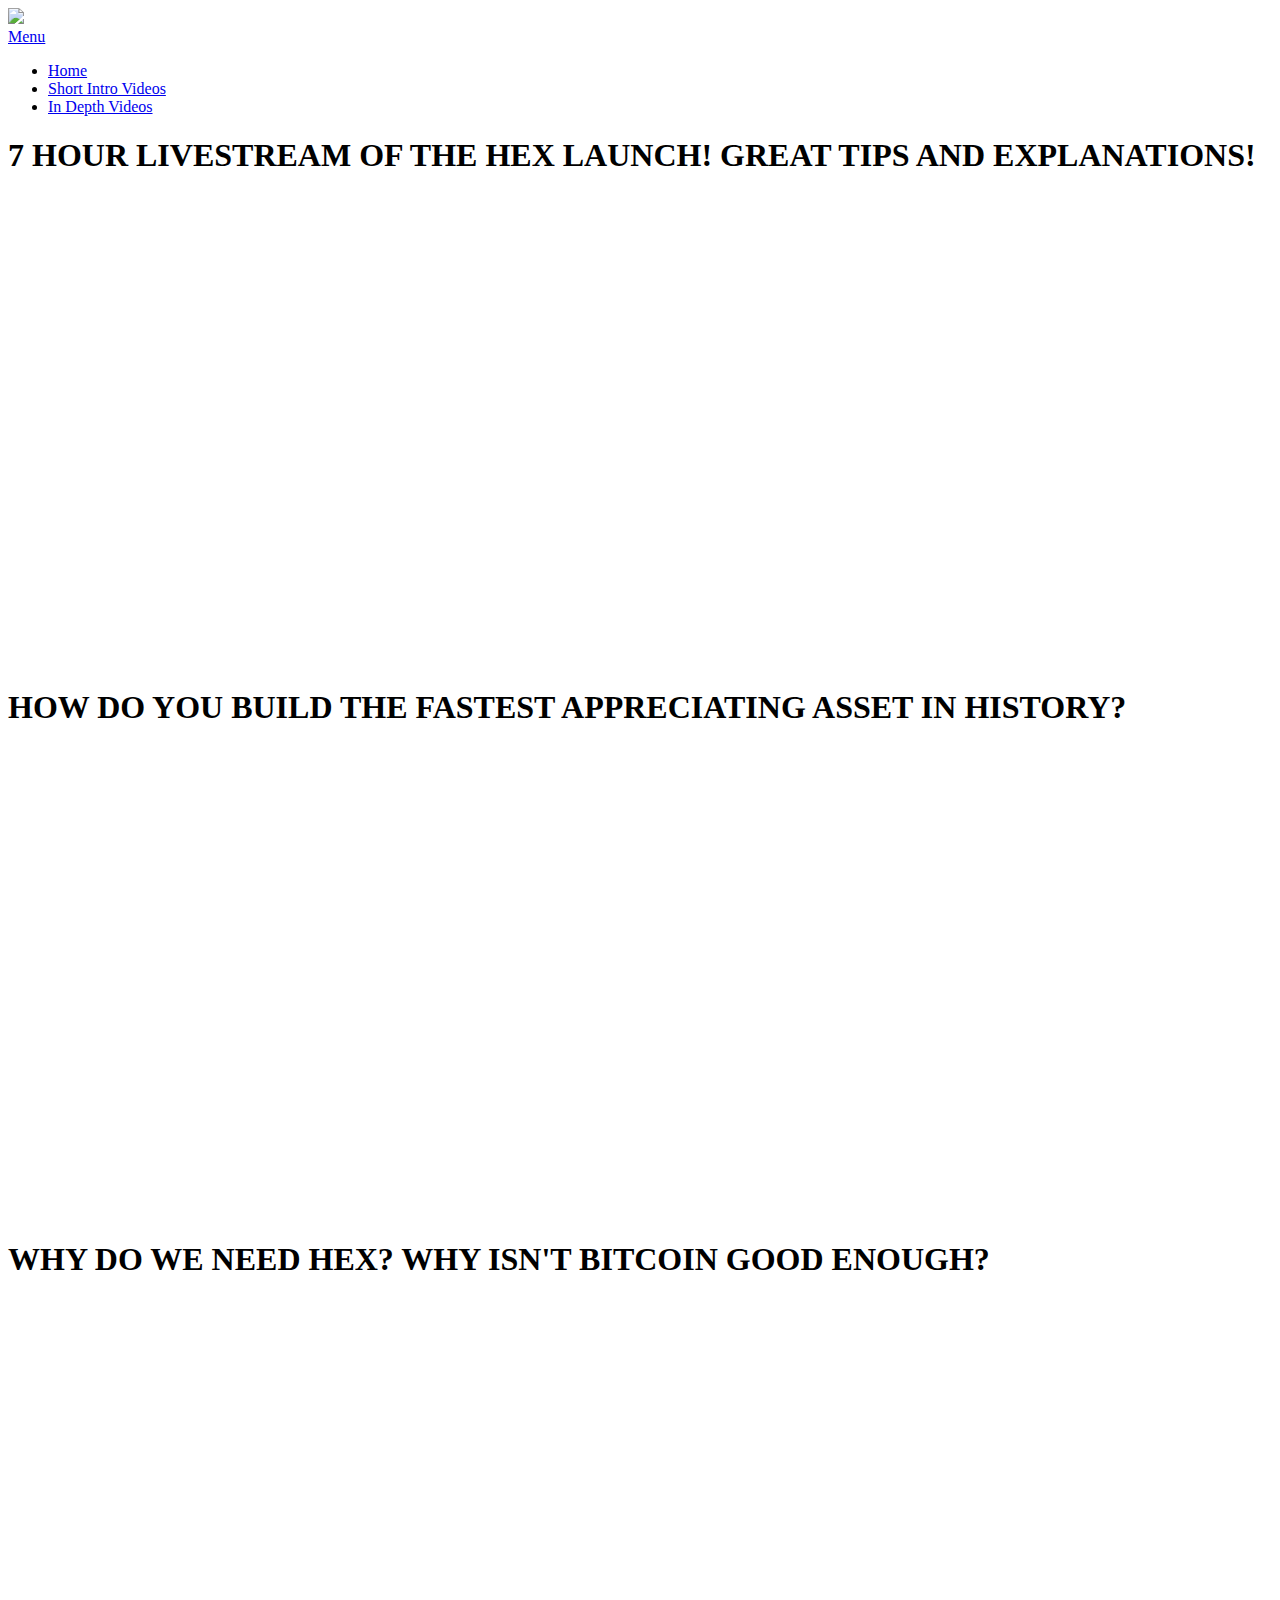
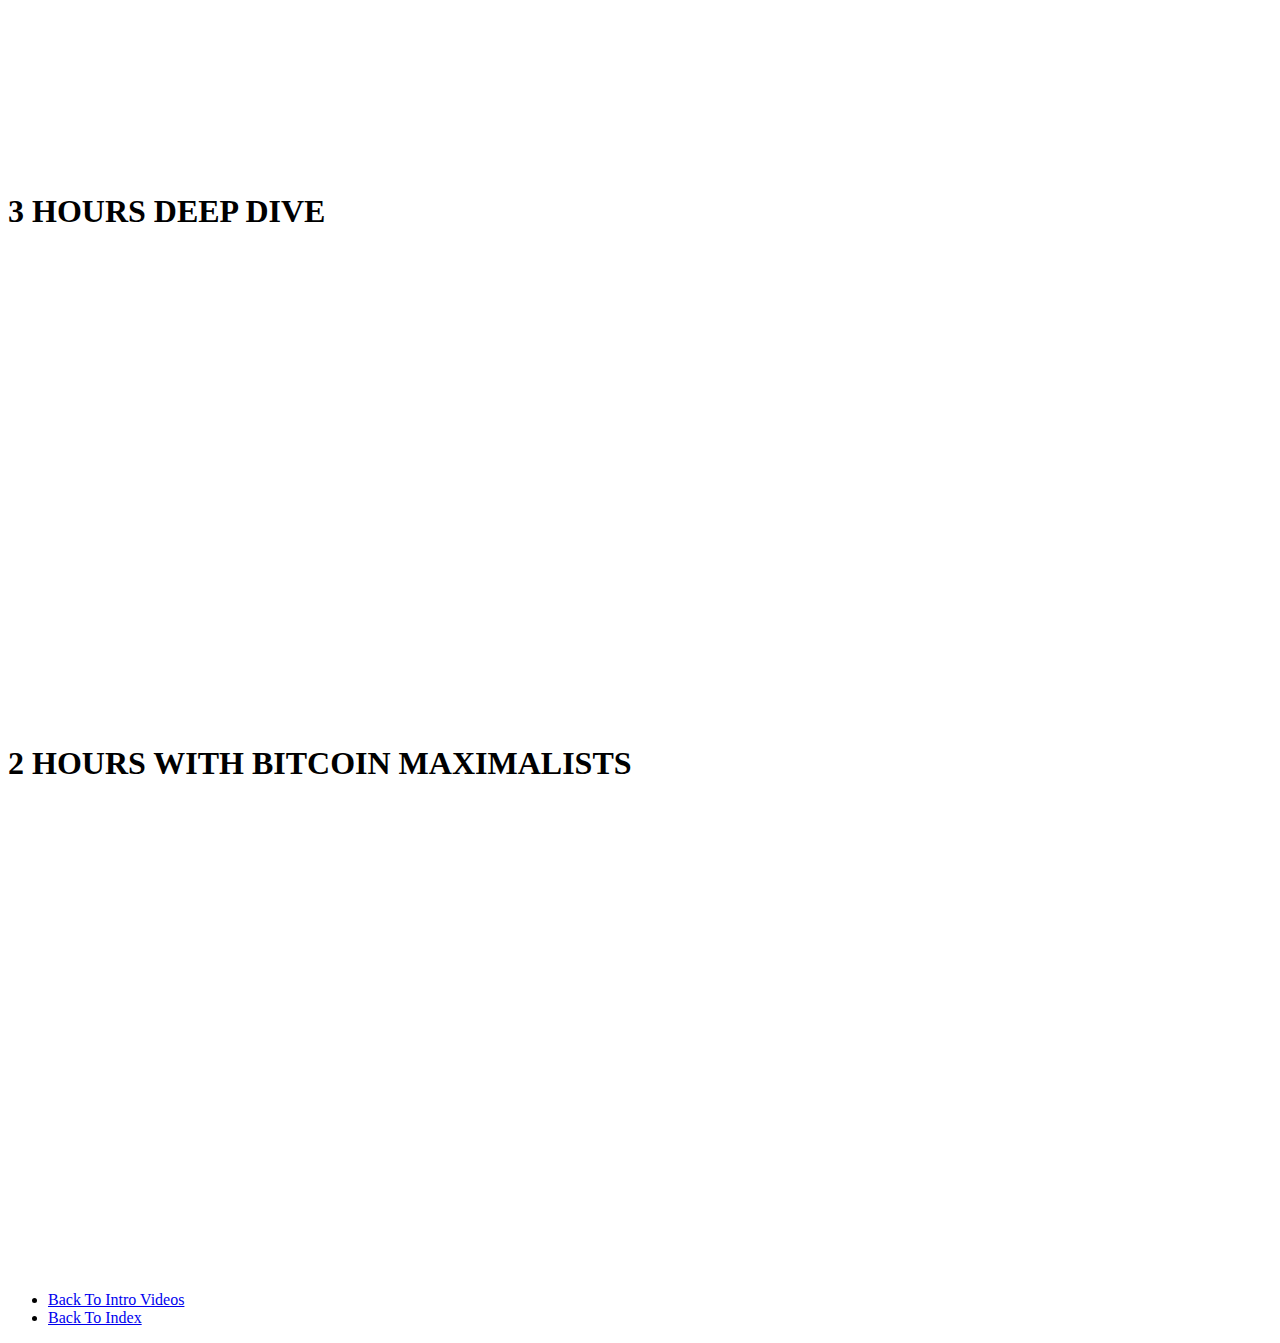
==== inDepthVideos.html @ ac4b0e8a "fixing minor errors" ====
<!DOCTYPE HTML>
<!--
	Road Trip by TEMPLATED
	templated.co @templatedco
	Released for free under the Creative Commons Attribution 3.0 license (templated.co/license)
-->
<html>

<head>
	<title>HEX TOKEN by RICHARD HEART</title>
	<meta charset="utf-8" />
	<meta name="viewport" content="width=device-width, initial-scale=1" />
	<link rel="stylesheet" href="assets/css/main.css" />
	<!-- Global site tag (gtag.js) - Google Analytics -->
<script async src="https://www.googletagmanager.com/gtag/js?id=UA-93039645-2"></script>
<script>
  window.dataLayer = window.dataLayer || [];
  function gtag(){dataLayer.push(arguments);}
  gtag('js', new Date());

  gtag('config', 'UA-93039645-2');
</script>

</head>

<body>

		<!-- Header -->
		<header id="header">
			<div class="logo"><a href="index.html" alt="Logo">
					<div class="wow fadeInRight delay-01s animated" style="visibility: visible; animation-name: fadeInRight;"><img src="images/HEXlogo.png" class="service-list-col1"></div>
				</a></div>
			<a href="#menu" alt="Menu"><span>Menu</span></a>
		</header>

		<!-- Nav -->
		<nav id="menu">
			<ul class="links">
				<li><a href="index.html" alt="Home">Home</a></li>
				<li><a href="videos.html" alt="Short Intro Video">Short Intro Videos</a></li>
				<li><a href="inDepthVideos.html" alt="In Depth Videos">In Depth Videos</a></li>
			</ul>
		</nav>

	<!-- Two -->
	<section id="two" class="wrapper post bg-img" data-bg="banner3.jpg">
		<div class="inner" alt="7 HOUR LIVESTREAM OF THE HEX LAUNCH! GREAT TIPS AND EXPLANATIONS!">
			<header>
				<h1>7 HOUR LIVESTREAM OF THE HEX LAUNCH! GREAT TIPS AND EXPLANATIONS!</h1>
				<iframe width="833" height="468" src="https://www.youtube.com/embed/S-KAJzvd03I" frameborder="0" allow="accelerometer; autoplay; encrypted-media; gyroscope; picture-in-picture" allowfullscreen></iframe>
			</header>
		</div>
	</section>

	<!-- Four -->
	<section id="four" class="wrapper post bg-img" data-bg="banner3.jpg">
		<div class="inner" alt="HOW DO YOU BUILD THE FASTEST APPRECIATING ASSET IN HISTORY?">
			<header>
				<h1>HOW DO YOU BUILD THE FASTEST APPRECIATING ASSET IN HISTORY?</h1>
				<iframe width="833" height="468" src="https://www.youtube.com/embed/qFdVVCw1AW0" frameborder="0" allow="accelerometer; autoplay; encrypted-media; gyroscope; picture-in-picture" allowfullscreen></iframe>
			</header>
		</div>
	</section>

	<!-- Three -->
	<section id="three" class="wrapper post bg-img" data-bg="banner3.jpg">
		<div class="inner" alt="WHY DO WE NEED HEX? WHY ISN'T BITCOIN GOOD ENOUGH?">
			<header>
				<h1>WHY DO WE NEED HEX? WHY ISN'T BITCOIN GOOD ENOUGH?</h1>
				<iframe width="833" height="468" src="https://www.youtube.com/embed/Z_fwbeybZLc" frameborder="0" allow="accelerometer; autoplay; encrypted-media; gyroscope; picture-in-picture" allowfullscreen></iframe>
			</header>
		</div>
	</section>

	<!-- Three -->
	<section id="five" class="wrapper post bg-img" data-bg="banner3.jpg">
		<div class="inner" alt="3 HOURS DEEP DIVE">
			<header>
				<h1>3 HOURS DEEP DIVE</h1>
				<iframe width="833" height="468" src="https://www.youtube.com/embed/22utcv74FBU" frameborder="0" allow="accelerometer; autoplay; encrypted-media; gyroscope; picture-in-picture" allowfullscreen></iframe>
			</header>
		</div>
	</section>


	<!-- Three -->
	<section id="six" class="wrapper post bg-img" data-bg="banner3.jpg">
		<div class="inner" alt="2 HOURS WITH BITCOIN MAXIMALISTS">
			<header>
				<h1>2 HOURS WITH BITCOIN MAXIMALISTS</h1>
				<iframe width="833" height="468" src="https://www.youtube.com/embed/fZi9Y1pJ7GQ" frameborder="0" allow="accelerometer; autoplay; encrypted-media; gyroscope; picture-in-picture" allowfullscreen></iframe>
			</header>
		</div>
	</section>
	<footer alt="footer navigation buttons">
		<ul class="actions">
			<li><a href="index.html" class="button alt icon fa-chevron-left"><span class="label" alt="Back To Intro Videos">Back To Intro Videos</span></a></li>
			<li><a href="inDepthVideos.html" class="button alt icon fa-chevron-right"><span class="label" alt="Back To Index">Back To Index</span></a></li>
		</ul>
	</footer>


	<!-- Scripts -->
	<script src="assets/js/jquery.min.js"></script>
	<script src="assets/js/jquery.scrolly.min.js"></script>
	<script src="assets/js/jquery.scrollex.min.js"></script>
	<script src="assets/js/skel.min.js"></script>
	<script src="assets/js/util.js"></script>
	<script src="assets/js/main.js"></script>

</body>

</html>
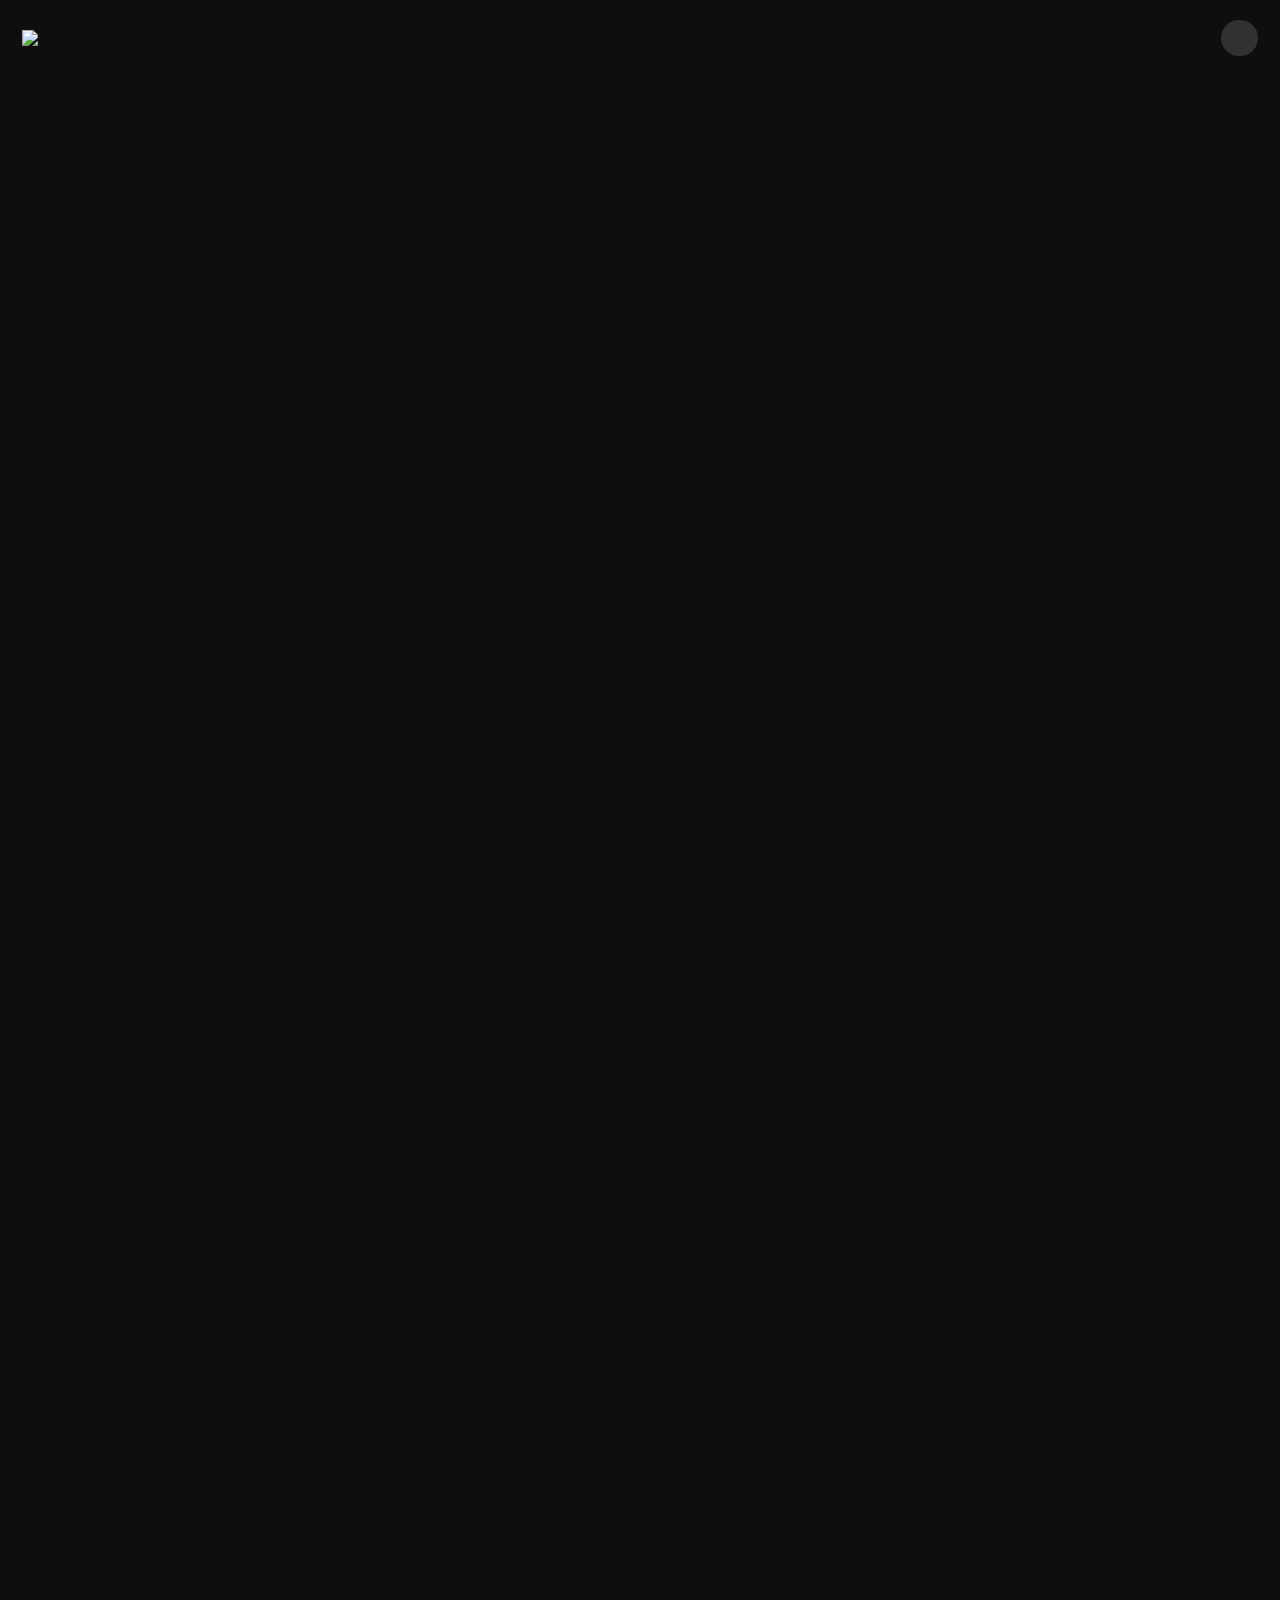
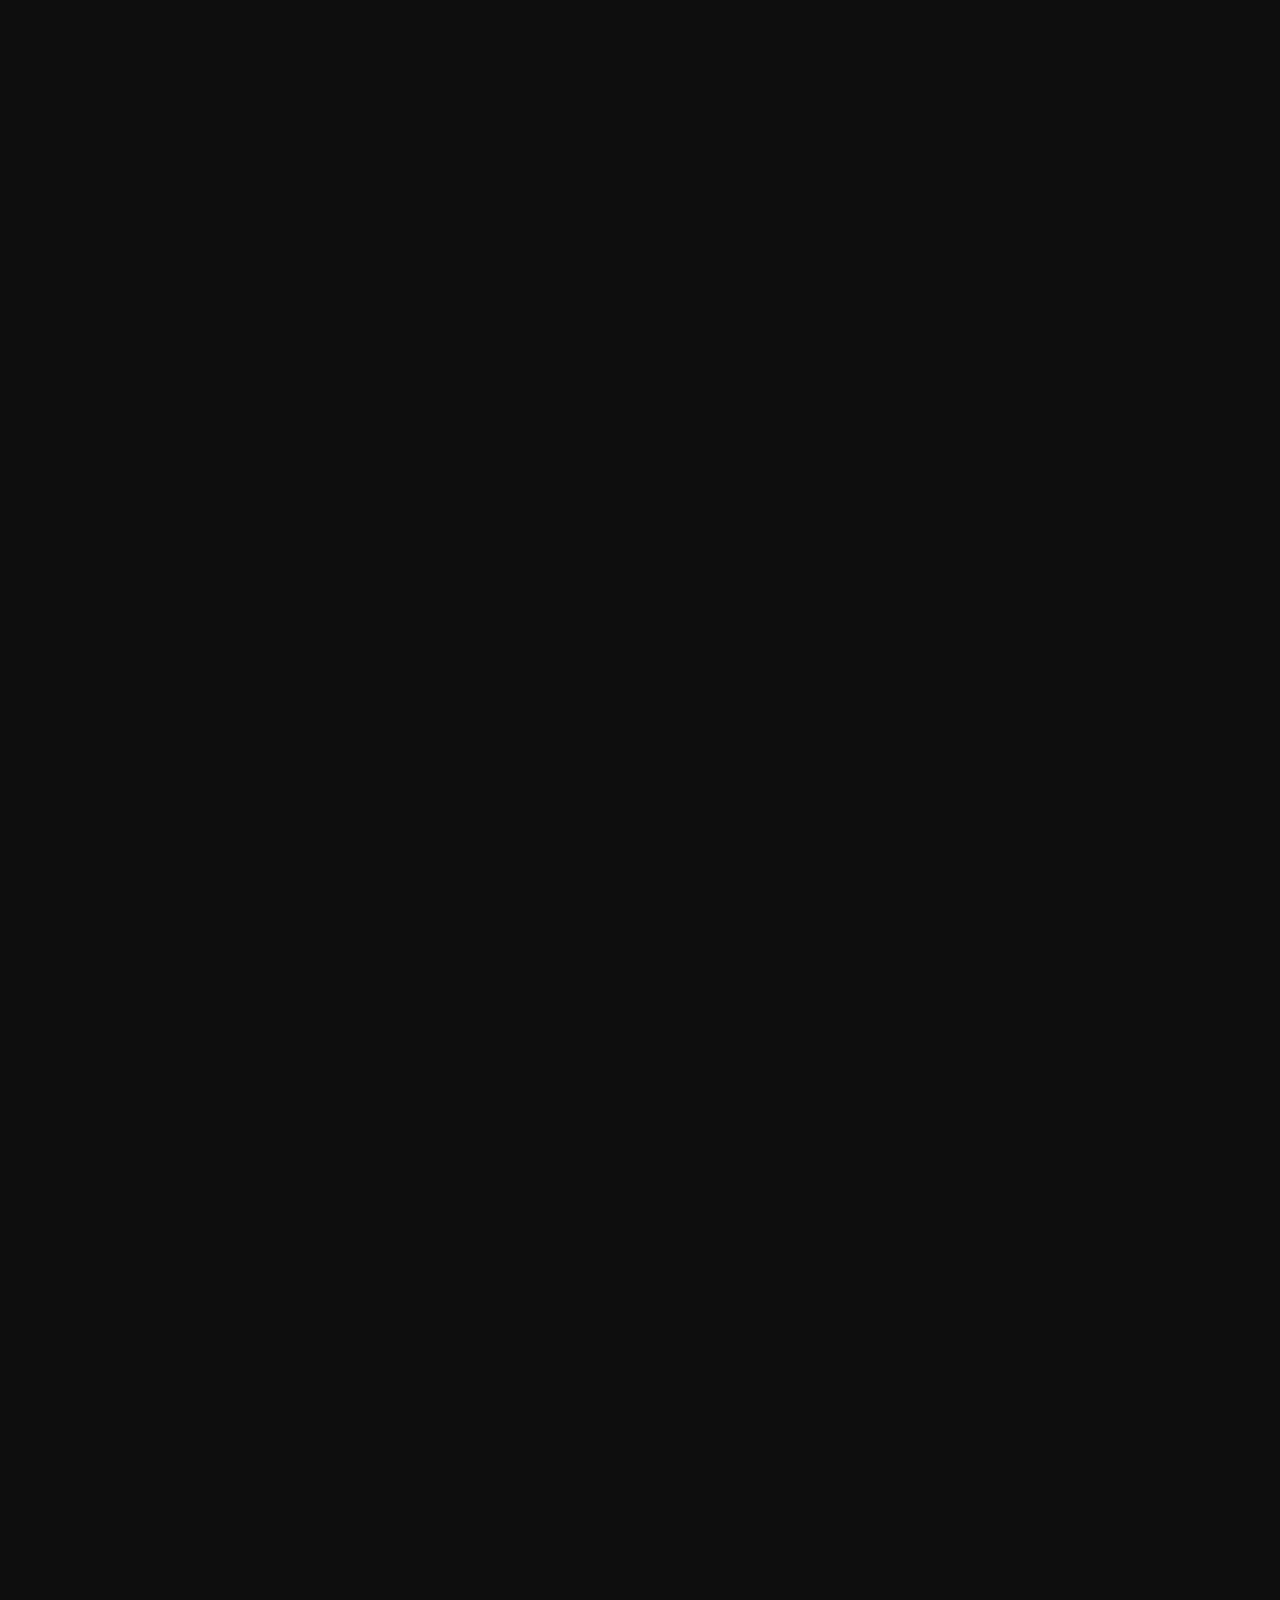
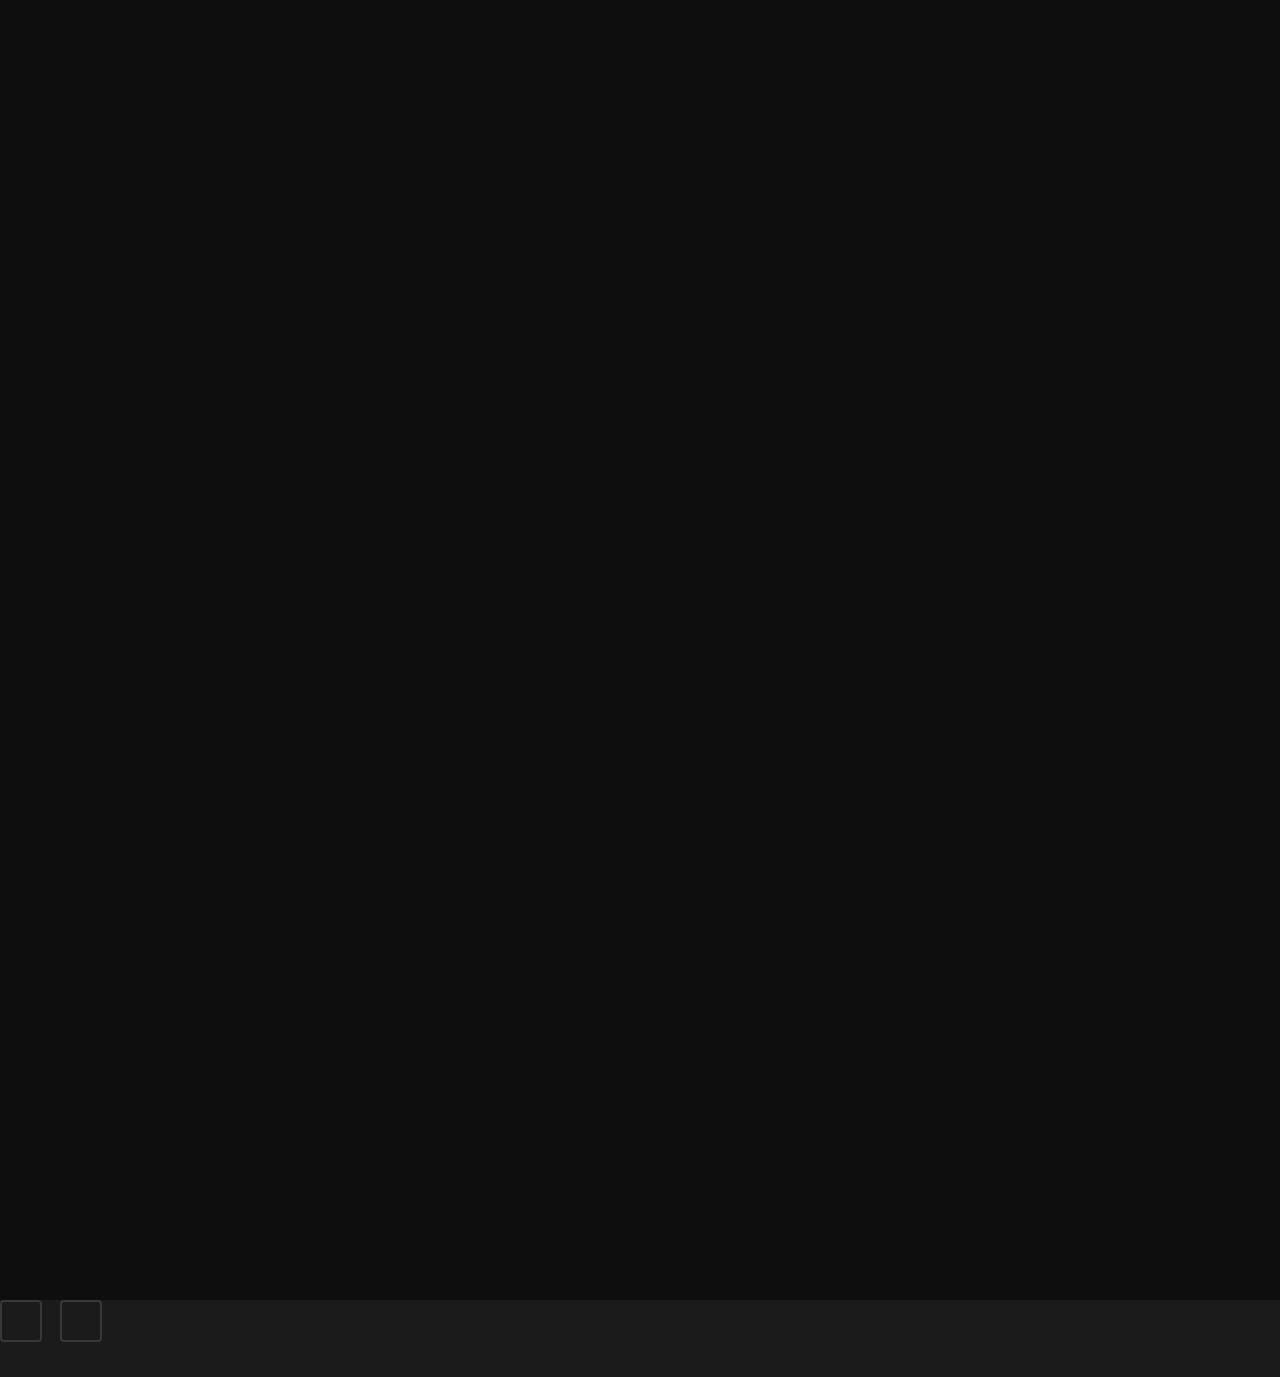
==== commit 2ed85409: "fixing mobile comp V2" ====
--- a/inDepthVideos.html
+++ b/inDepthVideos.html
@@ -22,7 +22,16 @@
 </script>
 
 </head>
-
+<style>
+	body {
+		background-image: url("images/banner.jpg");
+		background-size: 100%;
+		background-position: center;
+		background-size: cover;
+		background-repeat: no-repeat;
+		background-attachment: fixed;
+	}
+</style>
 <body>
 
 		<!-- Header -->
--- a/assets/css/main.css
+++ b/assets/css/main.css
@@ -0,0 +1,4513 @@
+@charset "UTF-8";
+@import url(font-awesome.min.css);
+@import url("https://fonts.googleapis.com/css?family=Lobster|Open+Sans:300,400,600,700,800");
+
+/*
+	Road Trip by TEMPLATED
+	templated.co @templatedco
+	Released for free under the Creative Commons Attribution 3.0 license (templated.co/license)
+*/
+/* Reset */
+html, body, div, span, applet, object, iframe, h1, h2, h3, h4, h5, h6, p, blockquote, pre, a, abbr, acronym, address, big, cite, code, del, dfn, em, img, ins, kbd, q, s, samp, small, strike, strong, sub, sup, tt, var, b, u, i, center, dl, dt, dd, ol, ul, li, fieldset, form, label, legend, table, caption, tbody, tfoot, thead, tr, th, td, article, aside, canvas, details, embed, figure, figcaption, footer, header, hgroup, menu, nav, output, ruby, section, summary, time, mark, audio, video {
+  margin: 0;
+  padding: 0;
+  border: 0;
+  font-size: 100%;
+  font: inherit;
+  vertical-align: baseline;
+}
+
+article, aside, details, figcaption, figure, footer, header, hgroup, menu, nav, section {
+  display: block;
+}
+
+body {
+  line-height: 1;
+}
+
+ol, ul {
+  list-style: none;
+}
+
+blockquote, q {
+  quotes: none;
+}
+
+blockquote:before, blockquote:after, q:before, q:after {
+  content: '';
+  content: none;
+}
+
+table {
+  border-collapse: collapse;
+  border-spacing: 0;
+}
+
+body {
+  -webkit-text-size-adjust: none;
+}
+
+/* Box Model */
+*, *:before, *:after {
+  -moz-box-sizing: border-box;
+  -webkit-box-sizing: border-box;
+  box-sizing: border-box;
+}
+
+/* Containers */
+.container {
+  margin-left: auto;
+  margin-right: auto;
+}
+
+.container.\31 25\25 {
+  width: 100%;
+  max-width: 100em;
+  min-width: 80em;
+}
+
+.container.\37 5\25 {
+  width: 60em;
+}
+
+.container.\35 0\25 {
+  width: 40em;
+}
+
+.container.\32 5\25 {
+  width: 20em;
+}
+
+.container {
+  width: 80em;
+}
+
+@media screen and (max-width: 1680px) {
+  .container.\31 25\25 {
+    width: 100%;
+    max-width: 100em;
+    min-width: 80em;
+  }
+
+  .container.\37 5\25 {
+    width: 60em;
+  }
+
+  .container.\35 0\25 {
+    width: 40em;
+  }
+
+  .container.\32 5\25 {
+    width: 20em;
+  }
+
+  .container {
+    width: 80em;
+  }
+}
+
+@media screen and (max-width: 1280px) {
+  .container.\31 25\25 {
+    width: 100%;
+    max-width: 81.25em;
+    min-width: 65em;
+  }
+
+  .container.\37 5\25 {
+    width: 48.75em;
+  }
+
+  .container.\35 0\25 {
+    width: 32.5em;
+  }
+
+  .container.\32 5\25 {
+    width: 16.25em;
+  }
+
+  .container {
+    width: 65em;
+  }
+}
+
+@media screen and (max-width: 980px) {
+  .container.\31 25\25 {
+    width: 100%;
+    max-width: 112.5%;
+    min-width: 90%;
+  }
+
+  .container.\37 5\25 {
+    width: 67.5%;
+  }
+
+  .container.\35 0\25 {
+    width: 45%;
+  }
+
+  .container.\32 5\25 {
+    width: 22.5%;
+  }
+
+  .container {
+    width: 90%;
+  }
+}
+
+@media screen and (max-width: 736px) {
+  .container.\31 25\25 {
+    width: 100%;
+    max-width: 112.5%;
+    min-width: 90%;
+  }
+
+  .container.\37 5\25 {
+    width: 67.5%;
+  }
+
+  .container.\35 0\25 {
+    width: 45%;
+  }
+
+  .container.\32 5\25 {
+    width: 22.5%;
+  }
+
+  .container {
+    width: 90% !important;
+  }
+}
+
+@media screen and (max-width: 480px) {
+  .container.\31 25\25 {
+    width: 100%;
+    max-width: 112.5%;
+    min-width: 90%;
+  }
+
+  .container.\37 5\25 {
+    width: 67.5%;
+  }
+
+  .container.\35 0\25 {
+    width: 45%;
+  }
+
+  .container.\32 5\25 {
+    width: 22.5%;
+  }
+
+  .container {
+    width: 90% !important;
+  }
+}
+
+/* Grid */
+.row {
+  border-bottom: solid 1px transparent;
+  -moz-box-sizing: border-box;
+  -webkit-box-sizing: border-box;
+  box-sizing: border-box;
+}
+
+.row>* {
+  float: left;
+  -moz-box-sizing: border-box;
+  -webkit-box-sizing: border-box;
+  box-sizing: border-box;
+}
+
+.row:after, .row:before {
+  content: '';
+  display: block;
+  clear: both;
+  height: 0;
+}
+
+.row.uniform>*> :first-child {
+  margin-top: 0;
+}
+
+.row.uniform>*> :last-child {
+  margin-bottom: 0;
+}
+
+.row.\30 \25>* {
+  padding: 0 0 0 0em;
+}
+
+.row.\30 \25 {
+  margin: 0 0 -1px 0em;
+}
+
+.row.uniform.\30 \25>* {
+  padding: 0em 0 0 0em;
+}
+
+.row.uniform.\30 \25 {
+  margin: 0em 0 -1px 0em;
+}
+
+.row>* {
+  padding: 0 0 0 2em;
+}
+
+.row {
+  margin: 0 0 -1px -2em;
+}
+
+.row.uniform>* {
+  padding: 2em 0 0 2em;
+}
+
+.row.uniform {
+  margin: -2em 0 -1px -2em;
+}
+
+.row.\32 00\25>* {
+  padding: 0 0 0 4em;
+}
+
+.row.\32 00\25 {
+  margin: 0 0 -1px -4em;
+}
+
+.row.uniform.\32 00\25>* {
+  padding: 4em 0 0 4em;
+}
+
+.row.uniform.\32 00\25 {
+  margin: -4em 0 -1px -4em;
+}
+
+.row.\31 50\25>* {
+  padding: 0 0 0 3em;
+}
+
+.row.\31 50\25 {
+  margin: 0 0 -1px -3em;
+}
+
+.row.uniform.\31 50\25>* {
+  padding: 3em 0 0 3em;
+}
+
+.row.uniform.\31 50\25 {
+  margin: -3em 0 -1px -3em;
+}
+
+.row.\35 0\25>* {
+  padding: 0 0 0 1em;
+}
+
+.row.\35 0\25 {
+  margin: 0 0 -1px -1em;
+}
+
+.row.uniform.\35 0\25>* {
+  padding: 1em 0 0 1em;
+}
+
+.row.uniform.\35 0\25 {
+  margin: -1em 0 -1px -1em;
+}
+
+.row.\32 5\25>* {
+  padding: 0 0 0 0.5em;
+}
+
+.row.\32 5\25 {
+  margin: 0 0 -1px -0.5em;
+}
+
+.row.uniform.\32 5\25>* {
+  padding: 0.5em 0 0 0.5em;
+}
+
+.row.uniform.\32 5\25 {
+  margin: -0.5em 0 -1px -0.5em;
+}
+
+.\31 2u, .\31 2u\24 {
+  width: 100%;
+  clear: none;
+  margin-left: 0;
+}
+
+.\31 1u, .\31 1u\24 {
+  width: 91.6666666667%;
+  clear: none;
+  margin-left: 0;
+}
+
+.\31 0u, .\31 0u\24 {
+  width: 83.3333333333%;
+  clear: none;
+  margin-left: 0;
+}
+
+.\39 u, .\39 u\24 {
+  width: 75%;
+  clear: none;
+  margin-left: 0;
+}
+
+.\38 u, .\38 u\24 {
+  width: 66.6666666667%;
+  clear: none;
+  margin-left: 0;
+}
+
+.\37 u, .\37 u\24 {
+  width: 58.3333333333%;
+  clear: none;
+  margin-left: 0;
+}
+
+.\36 u, .\36 u\24 {
+  width: 50%;
+  clear: none;
+  margin-left: 0;
+}
+
+.\35 u, .\35 u\24 {
+  width: 41.6666666667%;
+  clear: none;
+  margin-left: 0;
+}
+
+.\34 u, .\34 u\24 {
+  width: 33.3333333333%;
+  clear: none;
+  margin-left: 0;
+}
+
+.\33 u, .\33 u\24 {
+  width: 25%;
+  clear: none;
+  margin-left: 0;
+}
+
+.\32 u, .\32 u\24 {
+  width: 16.6666666667%;
+  clear: none;
+  margin-left: 0;
+}
+
+.\31 u, .\31 u\24 {
+  width: 8.3333333333%;
+  clear: none;
+  margin-left: 0;
+}
+
+.\31 2u\24+*,
+.\31 1u\24+*,
+.\31 0u\24+*,
+.\39 u\24+*,
+.\38 u\24+*,
+.\37 u\24+*,
+.\36 u\24+*,
+.\35 u\24+*,
+.\34 u\24+*,
+.\33 u\24+*,
+.\32 u\24+*,
+.\31 u\24+* {
+  clear: left;
+}
+
+.\-11u {
+  margin-left: 91.66667%;
+}
+
+.\-10u {
+  margin-left: 83.33333%;
+}
+
+.\-9u {
+  margin-left: 75%;
+}
+
+.\-8u {
+  margin-left: 66.66667%;
+}
+
+.\-7u {
+  margin-left: 58.33333%;
+}
+
+.\-6u {
+  margin-left: 50%;
+}
+
+.\-5u {
+  margin-left: 41.66667%;
+}
+
+.\-4u {
+  margin-left: 33.33333%;
+}
+
+.\-3u {
+  margin-left: 25%;
+}
+
+.\-2u {
+  margin-left: 16.66667%;
+}
+
+.\-1u {
+  margin-left: 8.33333%;
+}
+
+@media screen and (max-width: 1680px) {
+  .row>* {
+    padding: 0 0 0 2em;
+  }
+
+  .row {
+    margin: 0 0 -1px -2em;
+  }
+
+  .row.uniform>* {
+    padding: 2em 0 0 2em;
+  }
+
+  .row.uniform {
+    margin: -2em 0 -1px -2em;
+  }
+
+  .row.\32 00\25>* {
+    padding: 0 0 0 4em;
+  }
+
+  .row.\32 00\25 {
+    margin: 0 0 -1px -4em;
+  }
+
+  .row.uniform.\32 00\25>* {
+    padding: 4em 0 0 4em;
+  }
+
+  .row.uniform.\32 00\25 {
+    margin: -4em 0 -1px -4em;
+  }
+
+  .row.\31 50\25>* {
+    padding: 0 0 0 3em;
+  }
+
+  .row.\31 50\25 {
+    margin: 0 0 -1px -3em;
+  }
+
+  .row.uniform.\31 50\25>* {
+    padding: 3em 0 0 3em;
+  }
+
+  .row.uniform.\31 50\25 {
+    margin: -3em 0 -1px -3em;
+  }
+
+  .row.\35 0\25>* {
+    padding: 0 0 0 1em;
+  }
+
+  .row.\35 0\25 {
+    margin: 0 0 -1px -1em;
+  }
+
+  .row.uniform.\35 0\25>* {
+    padding: 1em 0 0 1em;
+  }
+
+  .row.uniform.\35 0\25 {
+    margin: -1em 0 -1px -1em;
+  }
+
+  .row.\32 5\25>* {
+    padding: 0 0 0 0.5em;
+  }
+
+  .row.\32 5\25 {
+    margin: 0 0 -1px -0.5em;
+  }
+
+  .row.uniform.\32 5\25>* {
+    padding: 0.5em 0 0 0.5em;
+  }
+
+  .row.uniform.\32 5\25 {
+    margin: -0.5em 0 -1px -0.5em;
+  }
+
+  .\31 2u\28xlarge\29, .\31 2u\24\28xlarge\29 {
+    width: 100%;
+    clear: none;
+    margin-left: 0;
+  }
+
+  .\31 1u\28xlarge\29, .\31 1u\24\28xlarge\29 {
+    width: 91.6666666667%;
+    clear: none;
+    margin-left: 0;
+  }
+
+  .\31 0u\28xlarge\29, .\31 0u\24\28xlarge\29 {
+    width: 83.3333333333%;
+    clear: none;
+    margin-left: 0;
+  }
+
+  .\39 u\28xlarge\29, .\39 u\24\28xlarge\29 {
+    width: 75%;
+    clear: none;
+    margin-left: 0;
+  }
+
+  .\38 u\28xlarge\29, .\38 u\24\28xlarge\29 {
+    width: 66.6666666667%;
+    clear: none;
+    margin-left: 0;
+  }
+
+  .\37 u\28xlarge\29, .\37 u\24\28xlarge\29 {
+    width: 58.3333333333%;
+    clear: none;
+    margin-left: 0;
+  }
+
+  .\36 u\28xlarge\29, .\36 u\24\28xlarge\29 {
+    width: 50%;
+    clear: none;
+    margin-left: 0;
+  }
+
+  .\35 u\28xlarge\29, .\35 u\24\28xlarge\29 {
+    width: 41.6666666667%;
+    clear: none;
+    margin-left: 0;
+  }
+
+  .\34 u\28xlarge\29, .\34 u\24\28xlarge\29 {
+    width: 33.3333333333%;
+    clear: none;
+    margin-left: 0;
+  }
+
+  .\33 u\28xlarge\29, .\33 u\24\28xlarge\29 {
+    width: 25%;
+    clear: none;
+    margin-left: 0;
+  }
+
+  .\32 u\28xlarge\29, .\32 u\24\28xlarge\29 {
+    width: 16.6666666667%;
+    clear: none;
+    margin-left: 0;
+  }
+
+  .\31 u\28xlarge\29, .\31 u\24\28xlarge\29 {
+    width: 8.3333333333%;
+    clear: none;
+    margin-left: 0;
+  }
+
+  .\31 2u\24\28xlarge\29+*,
+  .\31 1u\24\28xlarge\29+*,
+  .\31 0u\24\28xlarge\29+*,
+  .\39 u\24\28xlarge\29+*,
+  .\38 u\24\28xlarge\29+*,
+  .\37 u\24\28xlarge\29+*,
+  .\36 u\24\28xlarge\29+*,
+  .\35 u\24\28xlarge\29+*,
+  .\34 u\24\28xlarge\29+*,
+  .\33 u\24\28xlarge\29+*,
+  .\32 u\24\28xlarge\29+*,
+  .\31 u\24\28xlarge\29+* {
+    clear: left;
+  }
+
+  .\-11u\28xlarge\29 {
+    margin-left: 91.66667%;
+  }
+
+  .\-10u\28xlarge\29 {
+    margin-left: 83.33333%;
+  }
+
+  .\-9u\28xlarge\29 {
+    margin-left: 75%;
+  }
+
+  .\-8u\28xlarge\29 {
+    margin-left: 66.66667%;
+  }
+
+  .\-7u\28xlarge\29 {
+    margin-left: 58.33333%;
+  }
+
+  .\-6u\28xlarge\29 {
+    margin-left: 50%;
+  }
+
+  .\-5u\28xlarge\29 {
+    margin-left: 41.66667%;
+  }
+
+  .\-4u\28xlarge\29 {
+    margin-left: 33.33333%;
+  }
+
+  .\-3u\28xlarge\29 {
+    margin-left: 25%;
+  }
+
+  .\-2u\28xlarge\29 {
+    margin-left: 16.66667%;
+  }
+
+  .\-1u\28xlarge\29 {
+    margin-left: 8.33333%;
+  }
+}
+
+@media screen and (max-width: 1280px) {
+  .row>* {
+    padding: 0 0 0 1.5em;
+  }
+
+  .row {
+    margin: 0 0 -1px -1.5em;
+  }
+
+  .row.uniform>* {
+    padding: 1.5em 0 0 1.5em;
+  }
+
+  .row.uniform {
+    margin: -1.5em 0 -1px -1.5em;
+  }
+
+  .row.\32 00\25>* {
+    padding: 0 0 0 3em;
+  }
+
+  .row.\32 00\25 {
+    margin: 0 0 -1px -3em;
+  }
+
+  .row.uniform.\32 00\25>* {
+    padding: 3em 0 0 3em;
+  }
+
+  .row.uniform.\32 00\25 {
+    margin: -3em 0 -1px -3em;
+  }
+
+  .row.\31 50\25>* {
+    padding: 0 0 0 2.25em;
+  }
+
+  .row.\31 50\25 {
+    margin: 0 0 -1px -2.25em;
+  }
+
+  .row.uniform.\31 50\25>* {
+    padding: 2.25em 0 0 2.25em;
+  }
+
+  .row.uniform.\31 50\25 {
+    margin: -2.25em 0 -1px -2.25em;
+  }
+
+  .row.\35 0\25>* {
+    padding: 0 0 0 0.75em;
+  }
+
+  .row.\35 0\25 {
+    margin: 0 0 -1px -0.75em;
+  }
+
+  .row.uniform.\35 0\25>* {
+    padding: 0.75em 0 0 0.75em;
+  }
+
+  .row.uniform.\35 0\25 {
+    margin: -0.75em 0 -1px -0.75em;
+  }
+
+  .row.\32 5\25>* {
+    padding: 0 0 0 0.375em;
+  }
+
+  .row.\32 5\25 {
+    margin: 0 0 -1px -0.375em;
+  }
+
+  .row.uniform.\32 5\25>* {
+    padding: 0.375em 0 0 0.375em;
+  }
+
+  .row.uniform.\32 5\25 {
+    margin: -0.375em 0 -1px -0.375em;
+  }
+
+  .\31 2u\28large\29, .\31 2u\24\28large\29 {
+    width: 100%;
+    clear: none;
+    margin-left: 0;
+  }
+
+  .\31 1u\28large\29, .\31 1u\24\28large\29 {
+    width: 91.6666666667%;
+    clear: none;
+    margin-left: 0;
+  }
+
+  .\31 0u\28large\29, .\31 0u\24\28large\29 {
+    width: 83.3333333333%;
+    clear: none;
+    margin-left: 0;
+  }
+
+  .\39 u\28large\29, .\39 u\24\28large\29 {
+    width: 75%;
+    clear: none;
+    margin-left: 0;
+  }
+
+  .\38 u\28large\29, .\38 u\24\28large\29 {
+    width: 66.6666666667%;
+    clear: none;
+    margin-left: 0;
+  }
+
+  .\37 u\28large\29, .\37 u\24\28large\29 {
+    width: 58.3333333333%;
+    clear: none;
+    margin-left: 0;
+  }
+
+  .\36 u\28large\29, .\36 u\24\28large\29 {
+    width: 50%;
+    clear: none;
+    margin-left: 0;
+  }
+
+  .\35 u\28large\29, .\35 u\24\28large\29 {
+    width: 41.6666666667%;
+    clear: none;
+    margin-left: 0;
+  }
+
+  .\34 u\28large\29, .\34 u\24\28large\29 {
+    width: 33.3333333333%;
+    clear: none;
+    margin-left: 0;
+  }
+
+  .\33 u\28large\29, .\33 u\24\28large\29 {
+    width: 25%;
+    clear: none;
+    margin-left: 0;
+  }
+
+  .\32 u\28large\29, .\32 u\24\28large\29 {
+    width: 16.6666666667%;
+    clear: none;
+    margin-left: 0;
+  }
+
+  .\31 u\28large\29, .\31 u\24\28large\29 {
+    width: 8.3333333333%;
+    clear: none;
+    margin-left: 0;
+  }
+
+  .\31 2u\24\28large\29+*,
+  .\31 1u\24\28large\29+*,
+  .\31 0u\24\28large\29+*,
+  .\39 u\24\28large\29+*,
+  .\38 u\24\28large\29+*,
+  .\37 u\24\28large\29+*,
+  .\36 u\24\28large\29+*,
+  .\35 u\24\28large\29+*,
+  .\34 u\24\28large\29+*,
+  .\33 u\24\28large\29+*,
+  .\32 u\24\28large\29+*,
+  .\31 u\24\28large\29+* {
+    clear: left;
+  }
+
+  .\-11u\28large\29 {
+    margin-left: 91.66667%;
+  }
+
+  .\-10u\28large\29 {
+    margin-left: 83.33333%;
+  }
+
+  .\-9u\28large\29 {
+    margin-left: 75%;
+  }
+
+  .\-8u\28large\29 {
+    margin-left: 66.66667%;
+  }
+
+  .\-7u\28large\29 {
+    margin-left: 58.33333%;
+  }
+
+  .\-6u\28large\29 {
+    margin-left: 50%;
+  }
+
+  .\-5u\28large\29 {
+    margin-left: 41.66667%;
+  }
+
+  .\-4u\28large\29 {
+    margin-left: 33.33333%;
+  }
+
+  .\-3u\28large\29 {
+    margin-left: 25%;
+  }
+
+  .\-2u\28large\29 {
+    margin-left: 16.66667%;
+  }
+
+  .\-1u\28large\29 {
+    margin-left: 8.33333%;
+  }
+}
+
+@media screen and (max-width: 980px) {
+  .row>* {
+    padding: 0 0 0 1.5em;
+  }
+
+  .row {
+    margin: 0 0 -1px -1.5em;
+  }
+
+  .row.uniform>* {
+    padding: 1.5em 0 0 1.5em;
+  }
+
+  .row.uniform {
+    margin: -1.5em 0 -1px -1.5em;
+  }
+
+  .row.\32 00\25>* {
+    padding: 0 0 0 3em;
+  }
+
+  .row.\32 00\25 {
+    margin: 0 0 -1px -3em;
+  }
+
+  .row.uniform.\32 00\25>* {
+    padding: 3em 0 0 3em;
+  }
+
+  .row.uniform.\32 00\25 {
+    margin: -3em 0 -1px -3em;
+  }
+
+  .row.\31 50\25>* {
+    padding: 0 0 0 2.25em;
+  }
+
+  .row.\31 50\25 {
+    margin: 0 0 -1px -2.25em;
+  }
+
+  .row.uniform.\31 50\25>* {
+    padding: 2.25em 0 0 2.25em;
+  }
+
+  .row.uniform.\31 50\25 {
+    margin: -2.25em 0 -1px -2.25em;
+  }
+
+  .row.\35 0\25>* {
+    padding: 0 0 0 0.75em;
+  }
+
+  .row.\35 0\25 {
+    margin: 0 0 -1px -0.75em;
+  }
+
+  .row.uniform.\35 0\25>* {
+    padding: 0.75em 0 0 0.75em;
+  }
+
+  .row.uniform.\35 0\25 {
+    margin: -0.75em 0 -1px -0.75em;
+  }
+
+  .row.\32 5\25>* {
+    padding: 0 0 0 0.375em;
+  }
+
+  .row.\32 5\25 {
+    margin: 0 0 -1px -0.375em;
+  }
+
+  .row.uniform.\32 5\25>* {
+    padding: 0.375em 0 0 0.375em;
+  }
+
+  .row.uniform.\32 5\25 {
+    margin: -0.375em 0 -1px -0.375em;
+  }
+
+  .\31 2u\28medium\29, .\31 2u\24\28medium\29 {
+    width: 100%;
+    clear: none;
+    margin-left: 0;
+  }
+
+  .\31 1u\28medium\29, .\31 1u\24\28medium\29 {
+    width: 91.6666666667%;
+    clear: none;
+    margin-left: 0;
+  }
+
+  .\31 0u\28medium\29, .\31 0u\24\28medium\29 {
+    width: 83.3333333333%;
+    clear: none;
+    margin-left: 0;
+  }
+
+  .\39 u\28medium\29, .\39 u\24\28medium\29 {
+    width: 75%;
+    clear: none;
+    margin-left: 0;
+  }
+
+  .\38 u\28medium\29, .\38 u\24\28medium\29 {
+    width: 66.6666666667%;
+    clear: none;
+    margin-left: 0;
+  }
+
+  .\37 u\28medium\29, .\37 u\24\28medium\29 {
+    width: 58.3333333333%;
+    clear: none;
+    margin-left: 0;
+  }
+
+  .\36 u\28medium\29, .\36 u\24\28medium\29 {
+    width: 50%;
+    clear: none;
+    margin-left: 0;
+  }
+
+  .\35 u\28medium\29, .\35 u\24\28medium\29 {
+    width: 41.6666666667%;
+    clear: none;
+    margin-left: 0;
+  }
+
+  .\34 u\28medium\29, .\34 u\24\28medium\29 {
+    width: 33.3333333333%;
+    clear: none;
+    margin-left: 0;
+  }
+
+  .\33 u\28medium\29, .\33 u\24\28medium\29 {
+    width: 25%;
+    clear: none;
+    margin-left: 0;
+  }
+
+  .\32 u\28medium\29, .\32 u\24\28medium\29 {
+    width: 16.6666666667%;
+    clear: none;
+    margin-left: 0;
+  }
+
+  .\31 u\28medium\29, .\31 u\24\28medium\29 {
+    width: 8.3333333333%;
+    clear: none;
+    margin-left: 0;
+  }
+
+  .\31 2u\24\28medium\29+*,
+  .\31 1u\24\28medium\29+*,
+  .\31 0u\24\28medium\29+*,
+  .\39 u\24\28medium\29+*,
+  .\38 u\24\28medium\29+*,
+  .\37 u\24\28medium\29+*,
+  .\36 u\24\28medium\29+*,
+  .\35 u\24\28medium\29+*,
+  .\34 u\24\28medium\29+*,
+  .\33 u\24\28medium\29+*,
+  .\32 u\24\28medium\29+*,
+  .\31 u\24\28medium\29+* {
+    clear: left;
+  }
+
+  .\-11u\28medium\29 {
+    margin-left: 91.66667%;
+  }
+
+  .\-10u\28medium\29 {
+    margin-left: 83.33333%;
+  }
+
+  .\-9u\28medium\29 {
+    margin-left: 75%;
+  }
+
+  .\-8u\28medium\29 {
+    margin-left: 66.66667%;
+  }
+
+  .\-7u\28medium\29 {
+    margin-left: 58.33333%;
+  }
+
+  .\-6u\28medium\29 {
+    margin-left: 50%;
+  }
+
+  .\-5u\28medium\29 {
+    margin-left: 41.66667%;
+  }
+
+  .\-4u\28medium\29 {
+    margin-left: 33.33333%;
+  }
+
+  .\-3u\28medium\29 {
+    margin-left: 25%;
+  }
+
+  .\-2u\28medium\29 {
+    margin-left: 16.66667%;
+  }
+
+  .\-1u\28medium\29 {
+    margin-left: 8.33333%;
+  }
+}
+
+@media screen and (max-width: 736px) {
+  .row>* {
+    padding: 0 0 0 1.25em;
+  }
+
+  .row {
+    margin: 0 0 -1px -1.25em;
+  }
+
+  .row.uniform>* {
+    padding: 1.25em 0 0 1.25em;
+  }
+
+  .row.uniform {
+    margin: -1.25em 0 -1px -1.25em;
+  }
+
+  .row.\32 00\25>* {
+    padding: 0 0 0 2.5em;
+  }
+
+  .row.\32 00\25 {
+    margin: 0 0 -1px -2.5em;
+  }
+
+  .row.uniform.\32 00\25>* {
+    padding: 2.5em 0 0 2.5em;
+  }
+
+  .row.uniform.\32 00\25 {
+    margin: -2.5em 0 -1px -2.5em;
+  }
+
+  .row.\31 50\25>* {
+    padding: 0 0 0 1.875em;
+  }
+
+  .row.\31 50\25 {
+    margin: 0 0 -1px -1.875em;
+  }
+
+  .row.uniform.\31 50\25>* {
+    padding: 1.875em 0 0 1.875em;
+  }
+
+  .row.uniform.\31 50\25 {
+    margin: -1.875em 0 -1px -1.875em;
+  }
+
+  .row.\35 0\25>* {
+    padding: 0 0 0 0.625em;
+  }
+
+  .row.\35 0\25 {
+    margin: 0 0 -1px -0.625em;
+  }
+
+  .row.uniform.\35 0\25>* {
+    padding: 0.625em 0 0 0.625em;
+  }
+
+  .row.uniform.\35 0\25 {
+    margin: -0.625em 0 -1px -0.625em;
+  }
+
+  .row.\32 5\25>* {
+    padding: 0 0 0 0.3125em;
+  }
+
+  .row.\32 5\25 {
+    margin: 0 0 -1px -0.3125em;
+  }
+
+  .row.uniform.\32 5\25>* {
+    padding: 0.3125em 0 0 0.3125em;
+  }
+
+  .row.uniform.\32 5\25 {
+    margin: -0.3125em 0 -1px -0.3125em;
+  }
+
+  .\31 2u\28small\29, .\31 2u\24\28small\29 {
+    width: 100%;
+    clear: none;
+    margin-left: 0;
+  }
+
+  .\31 1u\28small\29, .\31 1u\24\28small\29 {
+    width: 91.6666666667%;
+    clear: none;
+    margin-left: 0;
+  }
+
+  .\31 0u\28small\29, .\31 0u\24\28small\29 {
+    width: 83.3333333333%;
+    clear: none;
+    margin-left: 0;
+  }
+
+  .\39 u\28small\29, .\39 u\24\28small\29 {
+    width: 75%;
+    clear: none;
+    margin-left: 0;
+  }
+
+  .\38 u\28small\29, .\38 u\24\28small\29 {
+    width: 66.6666666667%;
+    clear: none;
+    margin-left: 0;
+  }
+
+  .\37 u\28small\29, .\37 u\24\28small\29 {
+    width: 58.3333333333%;
+    clear: none;
+    margin-left: 0;
+  }
+
+  .\36 u\28small\29, .\36 u\24\28small\29 {
+    width: 50%;
+    clear: none;
+    margin-left: 0;
+  }
+
+  .\35 u\28small\29, .\35 u\24\28small\29 {
+    width: 41.6666666667%;
+    clear: none;
+    margin-left: 0;
+  }
+
+  .\34 u\28small\29, .\34 u\24\28small\29 {
+    width: 33.3333333333%;
+    clear: none;
+    margin-left: 0;
+  }
+
+  .\33 u\28small\29, .\33 u\24\28small\29 {
+    width: 25%;
+    clear: none;
+    margin-left: 0;
+  }
+
+  .\32 u\28small\29, .\32 u\24\28small\29 {
+    width: 16.6666666667%;
+    clear: none;
+    margin-left: 0;
+  }
+
+  .\31 u\28small\29, .\31 u\24\28small\29 {
+    width: 8.3333333333%;
+    clear: none;
+    margin-left: 0;
+  }
+
+  .\31 2u\24\28small\29+*,
+  .\31 1u\24\28small\29+*,
+  .\31 0u\24\28small\29+*,
+  .\39 u\24\28small\29+*,
+  .\38 u\24\28small\29+*,
+  .\37 u\24\28small\29+*,
+  .\36 u\24\28small\29+*,
+  .\35 u\24\28small\29+*,
+  .\34 u\24\28small\29+*,
+  .\33 u\24\28small\29+*,
+  .\32 u\24\28small\29+*,
+  .\31 u\24\28small\29+* {
+    clear: left;
+  }
+
+  .\-11u\28small\29 {
+    margin-left: 91.66667%;
+  }
+
+  .\-10u\28small\29 {
+    margin-left: 83.33333%;
+  }
+
+  .\-9u\28small\29 {
+    margin-left: 75%;
+  }
+
+  .\-8u\28small\29 {
+    margin-left: 66.66667%;
+  }
+
+  .\-7u\28small\29 {
+    margin-left: 58.33333%;
+  }
+
+  .\-6u\28small\29 {
+    margin-left: 50%;
+  }
+
+  .\-5u\28small\29 {
+    margin-left: 41.66667%;
+  }
+
+  .\-4u\28small\29 {
+    margin-left: 33.33333%;
+  }
+
+  .\-3u\28small\29 {
+    margin-left: 25%;
+  }
+
+  .\-2u\28small\29 {
+    margin-left: 16.66667%;
+  }
+
+  .\-1u\28small\29 {
+    margin-left: 8.33333%;
+  }
+}
+
+@media screen and (max-width: 480px) {
+  .row>* {
+    padding: 0 0 0 1.25em;
+  }
+
+  .row {
+    margin: 0 0 -1px -1.25em;
+  }
+
+  .row.uniform>* {
+    padding: 1.25em 0 0 1.25em;
+  }
+
+  .row.uniform {
+    margin: -1.25em 0 -1px -1.25em;
+  }
+
+  .row.\32 00\25>* {
+    padding: 0 0 0 2.5em;
+  }
+
+  .row.\32 00\25 {
+    margin: 0 0 -1px -2.5em;
+  }
+
+  .row.uniform.\32 00\25>* {
+    padding: 2.5em 0 0 2.5em;
+  }
+
+  .row.uniform.\32 00\25 {
+    margin: -2.5em 0 -1px -2.5em;
+  }
+
+  .row.\31 50\25>* {
+    padding: 0 0 0 1.875em;
+  }
+
+  .row.\31 50\25 {
+    margin: 0 0 -1px -1.875em;
+  }
+
+  .row.uniform.\31 50\25>* {
+    padding: 1.875em 0 0 1.875em;
+  }
+
+  .row.uniform.\31 50\25 {
+    margin: -1.875em 0 -1px -1.875em;
+  }
+
+  .row.\35 0\25>* {
+    padding: 0 0 0 0.625em;
+  }
+
+  .row.\35 0\25 {
+    margin: 0 0 -1px -0.625em;
+  }
+
+  .row.uniform.\35 0\25>* {
+    padding: 0.625em 0 0 0.625em;
+  }
+
+  .row.uniform.\35 0\25 {
+    margin: -0.625em 0 -1px -0.625em;
+  }
+
+  .row.\32 5\25>* {
+    padding: 0 0 0 0.3125em;
+  }
+
+  .row.\32 5\25 {
+    margin: 0 0 -1px -0.3125em;
+  }
+
+  .row.uniform.\32 5\25>* {
+    padding: 0.3125em 0 0 0.3125em;
+  }
+
+  .row.uniform.\32 5\25 {
+    margin: -0.3125em 0 -1px -0.3125em;
+  }
+
+  .\31 2u\28xsmall\29, .\31 2u\24\28xsmall\29 {
+    width: 100%;
+    clear: none;
+    margin-left: 0;
+  }
+
+  .\31 1u\28xsmall\29, .\31 1u\24\28xsmall\29 {
+    width: 91.6666666667%;
+    clear: none;
+    margin-left: 0;
+  }
+
+  .\31 0u\28xsmall\29, .\31 0u\24\28xsmall\29 {
+    width: 83.3333333333%;
+    clear: none;
+    margin-left: 0;
+  }
+
+  .\39 u\28xsmall\29, .\39 u\24\28xsmall\29 {
+    width: 75%;
+    clear: none;
+    margin-left: 0;
+  }
+
+  .\38 u\28xsmall\29, .\38 u\24\28xsmall\29 {
+    width: 66.6666666667%;
+    clear: none;
+    margin-left: 0;
+  }
+
+  .\37 u\28xsmall\29, .\37 u\24\28xsmall\29 {
+    width: 58.3333333333%;
+    clear: none;
+    margin-left: 0;
+  }
+
+  .\36 u\28xsmall\29, .\36 u\24\28xsmall\29 {
+    width: 50%;
+    clear: none;
+    margin-left: 0;
+  }
+
+  .\35 u\28xsmall\29, .\35 u\24\28xsmall\29 {
+    width: 41.6666666667%;
+    clear: none;
+    margin-left: 0;
+  }
+
+  .\34 u\28xsmall\29, .\34 u\24\28xsmall\29 {
+    width: 33.3333333333%;
+    clear: none;
+    margin-left: 0;
+  }
+
+  .\33 u\28xsmall\29, .\33 u\24\28xsmall\29 {
+    width: 25%;
+    clear: none;
+    margin-left: 0;
+  }
+
+  .\32 u\28xsmall\29, .\32 u\24\28xsmall\29 {
+    width: 16.6666666667%;
+    clear: none;
+    margin-left: 0;
+  }
+
+  .\31 u\28xsmall\29, .\31 u\24\28xsmall\29 {
+    width: 8.3333333333%;
+    clear: none;
+    margin-left: 0;
+  }
+
+  .\31 2u\24\28xsmall\29+*,
+  .\31 1u\24\28xsmall\29+*,
+  .\31 0u\24\28xsmall\29+*,
+  .\39 u\24\28xsmall\29+*,
+  .\38 u\24\28xsmall\29+*,
+  .\37 u\24\28xsmall\29+*,
+  .\36 u\24\28xsmall\29+*,
+  .\35 u\24\28xsmall\29+*,
+  .\34 u\24\28xsmall\29+*,
+  .\33 u\24\28xsmall\29+*,
+  .\32 u\24\28xsmall\29+*,
+  .\31 u\24\28xsmall\29+* {
+    clear: left;
+  }
+
+  .\-11u\28xsmall\29 {
+    margin-left: 91.66667%;
+  }
+
+  .\-10u\28xsmall\29 {
+    margin-left: 83.33333%;
+  }
+
+  .\-9u\28xsmall\29 {
+    margin-left: 75%;
+  }
+
+  .\-8u\28xsmall\29 {
+    margin-left: 66.66667%;
+  }
+
+  .\-7u\28xsmall\29 {
+    margin-left: 58.33333%;
+  }
+
+  .\-6u\28xsmall\29 {
+    margin-left: 50%;
+  }
+
+  .\-5u\28xsmall\29 {
+    margin-left: 41.66667%;
+  }
+
+  .\-4u\28xsmall\29 {
+    margin-left: 33.33333%;
+  }
+
+  .\-3u\28xsmall\29 {
+    margin-left: 25%;
+  }
+
+  .\-2u\28xsmall\29 {
+    margin-left: 16.66667%;
+  }
+
+  .\-1u\28xsmall\29 {
+    margin-left: 8.33333%;
+  }
+}
+
+/* Basic */
+@-ms-viewport {
+  width: device-width;
+}
+
+body {
+  -ms-overflow-style: scrollbar;
+}
+
+@media screen and (max-width: 480px) {
+  html, body {
+    min-width: 320px;
+  }
+}
+
+body {
+  background: #1b1b1b;
+}
+
+body.is-loading *, body.is-loading *:before, body.is-loading *:after {
+  -moz-animation: none !important;
+  -webkit-animation: none !important;
+  -ms-animation: none !important;
+  animation: none !important;
+  -moz-transition: none !important;
+  -webkit-transition: none !important;
+  -ms-transition: none !important;
+  transition: none !important;
+}
+
+.inner {
+  width: auto;
+}
+
+@media screen and (max-width: 1280px) {
+  .inner {
+    width: auto;
+  }
+}
+
+@media screen and (max-width: 980px) {
+  .inner {
+    width: auto;
+  }
+}
+
+@media screen and (max-width: 736px) {
+  .inner {
+    width: auto;
+  }
+}
+
+/* Type */
+body {
+  background-color: #1b1b1b;
+  color: rgba(255, 255, 255, 0.75);
+}
+
+body, input, select, textarea {
+  font-family: "Open Sans", Arial, Helvetica, sans-serif;
+  font-size: 13pt;
+  font-weight: 300;
+  line-height: 1.65;
+}
+
+@media screen and (max-width: 1680px) {
+  body, input, select, textarea {
+    font-size: 11pt;
+  }
+}
+
+@media screen and (max-width: 1280px) {
+  body, input, select, textarea {
+    font-size: 11pt;
+  }
+}
+
+@media screen and (max-width: 980px) {
+  body, input, select, textarea {
+    font-size: 12pt;
+  }
+}
+
+@media screen and (max-width: 736px) {
+  body, input, select, textarea {
+    font-size: 12pt;
+  }
+}
+
+@media screen and (max-width: 480px) {
+  body, input, select, textarea {
+    font-size: 12pt;
+  }
+}
+
+a {
+  text-decoration: underline;
+}
+
+a:hover {
+  text-decoration: none;
+}
+
+strong, b {
+  font-weight: 600;
+}
+
+em, i {
+  font-style: italic;
+}
+
+p {
+  margin: 0 0 2em 0;
+}
+
+h1, h2, h3, h4, h5, h6 {
+  font-weight: 600;
+  line-height: 1.5;
+  margin: 0 0 1em 0;
+  text-transform: uppercase;
+}
+
+h1 a, h2 a, h3 a, h4 a, h5 a, h6 a {
+  color: inherit;
+  text-decoration: none;
+}
+
+h2 {
+  font-size: 1.75em;
+}
+
+h3 {
+  font-size: 1.35em;
+}
+
+h4 {
+  font-size: 1.1em;
+}
+
+h5 {
+  font-size: 0.9em;
+}
+
+h6 {
+  font-size: 0.7em;
+}
+
+sub {
+  font-size: 0.8em;
+  position: relative;
+  top: 0.5em;
+}
+
+sup {
+  font-size: 0.8em;
+  position: relative;
+  top: -0.5em;
+}
+
+blockquote {
+  border-left: solid 4px;
+  font-style: italic;
+  margin: 0 0 2em 0;
+  padding: 0.5em 0 0.5em 2em;
+}
+
+code {
+  border-radius: 4px;
+  border: solid 1px;
+  font-family: "Courier New", monospace;
+  font-size: 0.9em;
+  margin: 0 0.25em;
+  padding: 0.25em 0.65em;
+}
+
+pre {
+  -webkit-overflow-scrolling: touch;
+  font-family: "Courier New", monospace;
+  font-size: 0.9em;
+  margin: 0 0 2em 0;
+}
+
+pre code {
+  display: block;
+  line-height: 1.75;
+  padding: 1em 1.5em;
+  overflow-x: auto;
+}
+
+hr {
+  border: 0;
+  border-bottom: solid 1px;
+  margin: 2em 0;
+}
+
+hr.major {
+  margin: 3em 0;
+}
+
+.align-left {
+  text-align: left;
+}
+
+.align-center {
+  text-align: center;
+}
+
+.align-right {
+  text-align: right;
+}
+
+input, select, textarea {
+  color: #fff;
+}
+
+a {
+  color: #EA35CC;
+}
+
+strong, b {
+  color: #fff;
+}
+
+h1, h2, h3, h4, h5, h6 {
+  color: #fff;
+}
+
+blockquote {
+  border-left-color: rgba(144, 144, 144, 0.25);
+}
+
+code {
+  background: rgba(144, 144, 144, 0.075);
+  border-color: rgba(144, 144, 144, 0.25);
+}
+
+hr {
+  border-bottom-color: rgba(144, 144, 144, 0.25);
+}
+
+/* Box */
+.box {
+  background: rgba(0, 0, 0, 0.5);
+  border-radius: 4px;
+  margin-bottom: 2em;
+  overflow: visible;
+  padding: 4em;
+}
+
+.content {
+  text-align: center;
+  font-size: 1.35em;
+}
+
+.box> :last-child,
+.box> :last-child> :last-child,
+.box> :last-child> :last-child> :last-child {
+  margin-bottom: 0;
+}
+
+.box header h2 {
+  margin: 0 0 .5em 0;
+  color: #FFF;
+}
+
+.box header p {
+  color: rgba(255, 255, 255, 0.5);
+}
+
+.box.alt {
+  border: 0;
+  border-radius: 0;
+  padding: 0;
+}
+
+@media screen and (max-width: 980px) {
+  .box {
+    padding: 3em;
+  }
+}
+
+@media screen and (max-width: 736px) {
+  .box {
+    padding: 2em;
+  }
+}
+
+@media screen and (max-width: 480px) {
+  .box {
+    padding: 1em;
+  }
+}
+
+/* Button */
+input[type="submit"],
+input[type="reset"],
+input[type="button"],
+button,
+.button {
+  -moz-appearance: none;
+  -webkit-appearance: none;
+  -ms-appearance: none;
+  appearance: none;
+  -moz-transition: background-color 0.2s ease-in-out, color 0.2s ease-in-out;
+  -webkit-transition: background-color 0.2s ease-in-out, color 0.2s ease-in-out;
+  -ms-transition: background-color 0.2s ease-in-out, color 0.2s ease-in-out;
+  transition: background-color 0.2s ease-in-out, color 0.2s ease-in-out;
+  border-radius: 4px;
+  border: 0;
+  cursor: pointer;
+  display: inline-block;
+  font-weight: 600;
+  height: 2.85em;
+  line-height: 2.95em;
+  padding: 0 1.5em;
+  text-align: center;
+  text-decoration: none;
+  white-space: nowrap;
+  text-transform: uppercase;
+}
+
+input[type="submit"].icon,
+input[type="reset"].icon,
+input[type="button"].icon,
+button.icon,
+.button.icon {
+  padding-left: 1.35em;
+}
+
+input[type="submit"].icon:before,
+input[type="reset"].icon:before,
+input[type="button"].icon:before,
+button.icon:before,
+.button.icon:before {
+  margin-right: 0.5em;
+}
+
+input[type="submit"].fit,
+input[type="reset"].fit,
+input[type="button"].fit,
+button.fit,
+.button.fit {
+  display: block;
+  margin: 0 0 1em 0;
+  width: 100%;
+}
+
+input[type="submit"].small,
+input[type="reset"].small,
+input[type="button"].small,
+button.small,
+.button.small {
+  font-size: 0.8em;
+}
+
+input[type="submit"].big,
+input[type="reset"].big,
+input[type="button"].big,
+button.big,
+.button.big {
+  font-size: 1.35em;
+}
+
+input[type="submit"].disabled, input[type="submit"]:disabled,
+input[type="reset"].disabled,
+input[type="reset"]:disabled,
+input[type="button"].disabled,
+input[type="button"]:disabled,
+button.disabled,
+button:disabled,
+.button.disabled,
+.button:disabled {
+  -moz-pointer-events: none;
+  -webkit-pointer-events: none;
+  -ms-pointer-events: none;
+  pointer-events: none;
+  opacity: 0.25;
+}
+
+@media screen and (max-width: 480px) {
+
+  input[type="submit"],
+  input[type="reset"],
+  input[type="button"],
+  button,
+  .button {
+    padding: 0;
+  }
+}
+
+input[type="submit"],
+input[type="reset"],
+input[type="button"],
+button,
+.button {
+  background-color: #5a5a5a;
+  color: #ffffff !important;
+}
+
+input[type="submit"]:hover,
+input[type="reset"]:hover,
+input[type="button"]:hover,
+button:hover,
+.button:hover {
+  background-color: #676767;
+}
+
+input[type="submit"]:active,
+input[type="reset"]:active,
+input[type="button"]:active,
+button:active,
+.button:active {
+  background-color: #4d4d4d;
+}
+
+input[type="submit"].alt,
+input[type="reset"].alt,
+input[type="button"].alt,
+button.alt,
+.button.alt {
+  background-color: transparent;
+  box-shadow: inset 0 0 0 2px rgba(144, 144, 144, 0.25);
+  color: #fff !important;
+}
+
+input[type="submit"].alt:hover,
+input[type="reset"].alt:hover,
+input[type="button"].alt:hover,
+button.alt:hover,
+.button.alt:hover {
+  background-color: rgba(144, 144, 144, 0.075);
+}
+
+input[type="submit"].alt:active,
+input[type="reset"].alt:active,
+input[type="button"].alt:active,
+button.alt:active,
+.button.alt:active {
+  background-color: rgba(144, 144, 144, 0.2);
+}
+
+input[type="submit"].alt.icon:before,
+input[type="reset"].alt.icon:before,
+input[type="button"].alt.icon:before,
+button.alt.icon:before,
+.button.alt.icon:before {
+  color: rgba(255, 255, 255, 0.5);
+}
+
+input[type="submit"].special,
+input[type="reset"].special,
+input[type="button"].special,
+button.special,
+.button.special {
+  background-color: #EA35CC;
+  color: #ffffff !important;
+}
+
+input[type="submit"].special:hover,
+input[type="reset"].special:hover,
+input[type="button"].special:hover,
+button.special:hover,
+.button.special:hover {
+  background-color: #f75f5f;
+}
+
+input[type="submit"].special:active,
+input[type="reset"].special:active,
+input[type="button"].special:active,
+button.special:active,
+.button.special:active {
+  background-color: #f52f2f;
+}
+
+/* Flex */
+.flex {
+  display: -ms-flexbox;
+  -ms-flex-pack: justify;
+  display: -moz-flex;
+  display: -webkit-flex;
+  display: -ms-flex;
+  display: flex;
+  -moz-flex-wrap: wrap;
+  -webkit-flex-wrap: wrap;
+  -ms-flex-wrap: wrap;
+  flex-wrap: wrap;
+  -moz-justify-content: space-between;
+  -webkit-justify-content: space-between;
+  -ms-justify-content: space-between;
+  justify-content: space-between;
+}
+
+.flex.flex-2, .flex.flex-3 {
+  -moz-align-items: stretch;
+  -webkit-align-items: stretch;
+  -ms-align-items: stretch;
+  align-items: stretch;
+}
+
+.flex.flex-2.center, .flex.flex-3.center {
+  -moz-align-items: center;
+  -webkit-align-items: center;
+  -ms-align-items: center;
+  align-items: center;
+}
+
+.flex.flex-2 .col {
+  width: 48%;
+}
+
+.flex.flex-2 .col.col1 {
+  width: 30%;
+}
+
+.flex.flex-2 .col.col2 {
+  width: 66%;
+}
+
+@media screen and (max-width: 736px) {
+  .flex.flex-2 .col.col1, .flex.flex-2 .col.col2 {
+    width: 100%;
+    margin-bottom: 2em;
+  }
+
+  .flex.flex-2 .col.col1 .image, .flex.flex-2 .col.col2 .image {
+    max-width: 60%;
+    margin: 0 auto 2em auto;
+  }
+}
+
+.flex.flex-3 .col {
+  width: 28%;
+}
+
+@media screen and (max-width: 736px) {
+  .flex.flex-3 .col {
+    width: 100%;
+    margin-bottom: 2em;
+  }
+
+  .flex.flex-3 .col .image {
+    max-width: 60%;
+    margin: 0 auto 2em auto;
+  }
+}
+
+.flex.flex-4 .col {
+  width: 22%;
+}
+
+.flex.flex-tabs {
+  -moz-flex-wrap: nowrap;
+  -webkit-flex-wrap: nowrap;
+  -ms-flex-wrap: nowrap;
+  flex-wrap: nowrap;
+}
+
+.flex.flex-tabs ul {
+  width: 20%;
+}
+
+.flex.flex-tabs .tabs {
+  width: 77%;
+}
+
+@media screen and (max-width: 980px) {
+  .flex.flex-4 .col {
+    width: 48%;
+  }
+
+  .flex.flex-tabs ul {
+    width: 30%;
+  }
+
+  .flex.flex-tabs .tabs {
+    width: 67%;
+  }
+
+  .flex.flex-tabs .flex-3 .col {
+    width: 48%;
+  }
+}
+
+@media screen and (max-width: 736px) {
+  .flex.flex-2 .col, .flex.flex-3 .col, .flex.flex-4 .col {
+    width: 100%;
+    -moz-order: 2;
+    -webkit-order: 2;
+    -ms-order: 2;
+    order: 2;
+  }
+
+  .flex.flex-2 .col.first, .flex.flex-3 .col.first, .flex.flex-4 .col.first {
+    -moz-order: 1;
+    -webkit-order: 1;
+    -ms-order: 1;
+    order: 1;
+  }
+
+  .flex.flex-tabs {
+    -moz-flex-wrap: wrap;
+    -webkit-flex-wrap: wrap;
+    -ms-flex-wrap: wrap;
+    flex-wrap: wrap;
+  }
+
+  .flex.flex-tabs ul {
+    width: 100%;
+  }
+
+  .flex.flex-tabs .tabs {
+    width: 100%;
+  }
+
+  .flex.flex-tabs .flex-3 .col {
+    width: 100%;
+  }
+}
+
+/* Form */
+form {
+  margin: 0 0 2em 0;
+}
+
+form .field {
+  margin-bottom: 1.5em;
+}
+
+form .field.half {
+  display: inline-block;
+  width: 48%;
+}
+
+form .field.half.first {
+  margin-right: 3%;
+}
+
+@media screen and (max-width: 980px) {
+  form .field.half {
+    display: block;
+    width: 100%;
+  }
+
+  form .field.half.first {
+    margin-right: 0;
+  }
+}
+
+label {
+  display: block;
+  font-size: 0.9em;
+  font-weight: 300;
+  margin: 0 0 1em 0;
+}
+
+input[type="text"],
+input[type="password"],
+input[type="email"],
+select,
+textarea {
+  -moz-appearance: none;
+  -webkit-appearance: none;
+  -ms-appearance: none;
+  appearance: none;
+  border-radius: 4px;
+  border: none;
+  border: solid 1px;
+  color: inherit;
+  display: block;
+  outline: 0;
+  padding: 0 1em;
+  text-decoration: none;
+  width: 100%;
+}
+
+input[type="text"]:invalid,
+input[type="password"]:invalid,
+input[type="email"]:invalid,
+select:invalid,
+textarea:invalid {
+  box-shadow: none;
+}
+
+.select-wrapper {
+  text-decoration: none;
+  display: block;
+  position: relative;
+}
+
+.select-wrapper:before {
+  -moz-osx-font-smoothing: grayscale;
+  -webkit-font-smoothing: antialiased;
+  font-family: FontAwesome;
+  font-style: normal;
+  font-weight: normal;
+  text-transform: none !important;
+}
+
+.select-wrapper:before {
+  content: '\f078';
+  display: block;
+  height: 2.75em;
+  line-height: 2.75em;
+  pointer-events: none;
+  position: absolute;
+  right: 0;
+  text-align: center;
+  top: 0;
+  width: 2.75em;
+}
+
+.select-wrapper select::-ms-expand {
+  display: none;
+}
+
+input[type="text"],
+input[type="password"],
+input[type="email"],
+select {
+  height: 2.75em;
+}
+
+textarea {
+  padding: 0.75em 1em;
+}
+
+input[type="checkbox"],
+input[type="radio"] {
+  -moz-appearance: none;
+  -webkit-appearance: none;
+  -ms-appearance: none;
+  appearance: none;
+  display: block;
+  float: left;
+  margin-right: -2em;
+  opacity: 0;
+  width: 1em;
+  z-index: -1;
+}
+
+input[type="checkbox"]+label,
+input[type="radio"]+label {
+  text-decoration: none;
+  cursor: pointer;
+  display: inline-block;
+  font-size: 1em;
+  font-weight: 300;
+  padding-left: 2.4em;
+  padding-right: 0.75em;
+  position: relative;
+}
+
+input[type="checkbox"]+label:before,
+input[type="radio"]+label:before {
+  -moz-osx-font-smoothing: grayscale;
+  -webkit-font-smoothing: antialiased;
+  font-family: FontAwesome;
+  font-style: normal;
+  font-weight: normal;
+  text-transform: none !important;
+}
+
+input[type="checkbox"]+label:before,
+input[type="radio"]+label:before {
+  border-radius: 4px;
+  border: solid 1px;
+  content: '';
+  display: inline-block;
+  height: 1.65em;
+  left: 0;
+  line-height: 1.58125em;
+  position: absolute;
+  text-align: center;
+  top: 0;
+  width: 1.65em;
+}
+
+input[type="checkbox"]:checked+label:before,
+input[type="radio"]:checked+label:before {
+  content: '\f00c';
+}
+
+input[type="checkbox"]+label:before {
+  border-radius: 4px;
+}
+
+input[type="radio"]+label:before {
+  border-radius: 100%;
+}
+
+::-webkit-input-placeholder {
+  opacity: 1.0;
+}
+
+:-moz-placeholder {
+  opacity: 1.0;
+}
+
+::-moz-placeholder {
+  opacity: 1.0;
+}
+
+:-ms-input-placeholder {
+  opacity: 1.0;
+}
+
+.formerize-placeholder {
+  opacity: 1.0;
+}
+
+label {
+  color: #fff;
+}
+
+input[type="text"],
+input[type="password"],
+input[type="email"],
+select,
+textarea {
+  background: rgba(144, 144, 144, 0.075);
+  border-color: rgba(144, 144, 144, 0.25);
+}
+
+input[type="text"]:focus,
+input[type="password"]:focus,
+input[type="email"]:focus,
+select:focus,
+textarea:focus {
+  border-color: #EA35CC;
+  box-shadow: 0 0 0 1px #EA35CC;
+}
+
+.select-wrapper:before {
+  color: rgba(144, 144, 144, 0.25);
+}
+
+input[type="checkbox"]+label,
+input[type="radio"]+label {
+  color: rgba(255, 255, 255, 0.75);
+}
+
+input[type="checkbox"]+label:before,
+input[type="radio"]+label:before {
+  background: rgba(144, 144, 144, 0.075);
+  border-color: rgba(144, 144, 144, 0.25);
+}
+
+input[type="checkbox"]:checked+label:before,
+input[type="radio"]:checked+label:before {
+  background-color: #EA35CC;
+  border-color: #EA35CC;
+  color: #ffffff;
+}
+
+input[type="checkbox"]:focus+label:before,
+input[type="radio"]:focus+label:before {
+  border-color: #EA35CC;
+  box-shadow: 0 0 0 1px #EA35CC;
+}
+
+::-webkit-input-placeholder {
+  color: rgba(255, 255, 255, 0.5) !important;
+}
+
+:-moz-placeholder {
+  color: rgba(255, 255, 255, 0.5) !important;
+}
+
+::-moz-placeholder {
+  color: rgba(255, 255, 255, 0.5) !important;
+}
+
+:-ms-input-placeholder {
+  color: rgba(255, 255, 255, 0.5) !important;
+}
+
+.formerize-placeholder {
+  color: rgba(255, 255, 255, 0.5) !important;
+}
+
+/* Icon */
+.icon {
+  text-decoration: none;
+  border-bottom: none;
+  position: relative;
+}
+
+.icon:before {
+  -moz-osx-font-smoothing: grayscale;
+  -webkit-font-smoothing: antialiased;
+  font-family: FontAwesome;
+  font-style: normal;
+  font-weight: normal;
+  text-transform: none !important;
+}
+
+.icon>.label {
+  display: none;
+}
+
+/* Image */
+.image {
+  border-radius: 4px;
+  border: 0;
+  display: inline-block;
+  position: relative;
+}
+
+.image img {
+  border-radius: 4px;
+  display: block;
+}
+
+.image.left, .image.right {
+  max-width: 40%;
+}
+
+.image.left img, .image.right img {
+  width: 100%;
+}
+
+.image.left {
+  float: left;
+  margin: 0 1.5em 1em 0;
+  top: 0.25em;
+}
+
+.image.right {
+  float: right;
+  margin: 0 0 1em 1.5em;
+  top: 0.25em;
+}
+
+.image.fit {
+  display: block;
+  margin: 0 0 2em 0;
+  width: 100%;
+}
+
+.image.fit img {
+  width: 100%;
+}
+
+.image.main {
+  display: block;
+  margin: 0 0 3em 0;
+  width: 100%;
+}
+
+.image.main img {
+  width: 100%;
+}
+
+/* List */
+ol {
+  list-style: decimal;
+  margin: 0 0 2em 0;
+  padding-left: 1.25em;
+}
+
+ol li {
+  padding-left: 0.25em;
+}
+
+ul {
+  list-style: disc;
+  margin: 0 0 2em 0;
+  padding-left: 1em;
+}
+
+ul li {
+  padding-left: 0.5em;
+}
+
+ul.alt {
+  list-style: none;
+  padding-left: 0;
+}
+
+ul.alt li {
+  border-top: solid 1px;
+  padding: 0.5em 0;
+}
+
+ul.alt li:first-child {
+  border-top: 0;
+  padding-top: 0;
+}
+
+ul.icons {
+  cursor: default;
+  list-style: none;
+  padding-left: 0;
+}
+
+ul.icons li {
+  display: inline-block;
+  padding: 0 1em 0 0;
+}
+
+ul.icons li:last-child {
+  padding-right: 0;
+}
+
+ul.icons li .icon:before {
+  font-size: 2em;
+}
+
+ul.actions {
+  cursor: default;
+  list-style: none;
+  padding-left: 0;
+}
+
+ul.actions li {
+  display: inline-block;
+  padding: 0 1em 0 0;
+  vertical-align: middle;
+}
+
+ul.actions li:last-child {
+  padding-right: 0;
+}
+
+ul.actions.small li {
+  padding: 0 0.5em 0 0;
+}
+
+ul.actions.vertical li {
+  display: block;
+  padding: 1em 0 0 0;
+}
+
+ul.actions.vertical li:first-child {
+  padding-top: 0;
+}
+
+ul.actions.vertical li>* {
+  margin-bottom: 0;
+}
+
+ul.actions.vertical.small li {
+  padding: 0.5em 0 0 0;
+}
+
+ul.actions.vertical.small li:first-child {
+  padding-top: 0;
+}
+
+ul.actions.fit {
+  display: table;
+  margin-left: -1em;
+  padding: 0;
+  table-layout: fixed;
+  width: calc(100% + 1em);
+}
+
+ul.actions.fit li {
+  display: table-cell;
+  padding: 0 0 0 1em;
+}
+
+ul.actions.fit li>* {
+  margin-bottom: 0;
+}
+
+ul.actions.fit.small {
+  margin-left: -0.5em;
+  width: calc(100% + 0.5em);
+}
+
+ul.actions.fit.small li {
+  padding: 0 0 0 0.5em;
+}
+
+@media screen and (max-width: 480px) {
+  ul.actions {
+    margin: 0 0 2em 0;
+  }
+
+  ul.actions li {
+    padding: 1em 0 0 0;
+    display: block;
+    text-align: center;
+    width: 100%;
+  }
+
+  ul.actions li:first-child {
+    padding-top: 0;
+  }
+
+  ul.actions li>* {
+    width: 100%;
+    margin: 0 !important;
+  }
+
+  ul.actions li>*.icon:before {
+    margin-left: -2em;
+  }
+
+  ul.actions.small li {
+    padding: 0.5em 0 0 0;
+  }
+
+  ul.actions.small li:first-child {
+    padding-top: 0;
+  }
+}
+
+dl {
+  margin: 0 0 2em 0;
+}
+
+dl dt {
+  display: block;
+  font-weight: 600;
+  margin: 0 0 1em 0;
+}
+
+dl dd {
+  margin-left: 2em;
+}
+
+ul.alt li {
+  border-top-color: rgba(144, 144, 144, 0.25);
+}
+
+/* Section/Article */
+section.special, article.special {
+  text-align: center;
+}
+
+header p {
+  position: relative;
+  margin: 0 0 1.5em 0;
+}
+
+header h2+p {
+  font-size: 1.25em;
+  margin-top: -1em;
+}
+
+header h3+p {
+  font-size: 1.1em;
+  margin-top: -0.8em;
+}
+
+header h4+p,
+header h5+p,
+header h6+p {
+  font-size: 0.9em;
+  margin-top: -0.6em;
+}
+
+header p {
+  color: rgba(255, 255, 255, 0.5);
+}
+
+/* Table */
+.table-wrapper {
+  -webkit-overflow-scrolling: touch;
+  overflow-x: auto;
+}
+
+table {
+  margin: 0 0 2em 0;
+  width: 100%;
+}
+
+table tbody tr {
+  border: solid 1px;
+  border-left: 0;
+  border-right: 0;
+}
+
+table td {
+  padding: 0.75em 0.75em;
+  text-align: center;
+}
+
+table th {
+  font-size: 0.9em;
+  font-weight: 600;
+  padding: 0 0.75em 0.75em 0.75em;
+  text-align: left;
+}
+
+table thead {
+  border-bottom: solid 2px;
+}
+
+table tfoot {
+  border-top: solid 2px;
+}
+
+table.alt {
+  border-collapse: separate;
+}
+
+table.alt tbody tr td {
+  border: solid 1px;
+  border-left-width: 0;
+  border-top-width: 0;
+}
+
+table.alt tbody tr td:first-child {
+  border-left-width: 1px;
+}
+
+table.alt tbody tr:first-child td {
+  border-top-width: 1px;
+}
+
+table.alt thead {
+  border-bottom: 0;
+}
+
+table.alt tfoot {
+  border-top: 0;
+}
+
+table tbody tr {
+  border-color: rgba(144, 144, 144, 0.25);
+}
+
+table tbody tr:nth-child(2n + 1) {
+  background-color: rgba(144, 144, 144, 0.075);
+}
+
+table th {
+  color: #fff;
+}
+
+table thead {
+  border-bottom-color: rgba(144, 144, 144, 0.25);
+}
+
+table tfoot {
+  border-top-color: rgba(144, 144, 144, 0.25);
+}
+
+table.alt tbody tr td {
+  border-color: rgba(144, 144, 144, 0.25);
+}
+
+/* Wrapper */
+.wrapper {
+  padding: 6em 0;
+  position: relative;
+}
+
+.wrapper.style1 {
+  background-color: #EA35CC;
+  color: #fdd1d1;
+}
+
+.wrapper.style1 input, .wrapper.style1 select, .wrapper.style1 textarea {
+  color: #ffffff;
+}
+
+.wrapper.style1 a {
+  color: #ffffff;
+}
+
+.wrapper.style1 strong, .wrapper.style1 b {
+  color: #ffffff;
+}
+
+.wrapper.style1 h1, .wrapper.style1 h2, .wrapper.style1 h3, .wrapper.style1 h4, .wrapper.style1 h5, .wrapper.style1 h6 {
+  color: #ffffff;
+}
+
+.wrapper.style1 blockquote {
+  border-left-color: rgba(255, 255, 255, 0.25);
+}
+
+.wrapper.style1 code {
+  background: rgba(255, 255, 255, 0.075);
+  border-color: rgba(255, 255, 255, 0.25);
+}
+
+.wrapper.style1 hr {
+  border-bottom-color: rgba(255, 255, 255, 0.25);
+}
+
+.wrapper.style1 input[type="submit"],
+.wrapper.style1 input[type="reset"],
+.wrapper.style1 input[type="button"],
+.wrapper.style1 button,
+.wrapper.style1 .button {
+  background-color: #5a5a5a;
+  color: #ffffff !important;
+}
+
+.wrapper.style1 input[type="submit"]:hover,
+.wrapper.style1 input[type="reset"]:hover,
+.wrapper.style1 input[type="button"]:hover,
+.wrapper.style1 button:hover,
+.wrapper.style1 .button:hover {
+  background-color: #676767;
+}
+
+.wrapper.style1 input[type="submit"]:active,
+.wrapper.style1 input[type="reset"]:active,
+.wrapper.style1 input[type="button"]:active,
+.wrapper.style1 button:active,
+.wrapper.style1 .button:active {
+  background-color: #4d4d4d;
+}
+
+.wrapper.style1 input[type="submit"].alt,
+.wrapper.style1 input[type="reset"].alt,
+.wrapper.style1 input[type="button"].alt,
+.wrapper.style1 button.alt,
+.wrapper.style1 .button.alt {
+  background-color: transparent;
+  box-shadow: inset 0 0 0 2px rgba(255, 255, 255, 0.25);
+  color: #ffffff !important;
+}
+
+.wrapper.style1 input[type="submit"].alt:hover,
+.wrapper.style1 input[type="reset"].alt:hover,
+.wrapper.style1 input[type="button"].alt:hover,
+.wrapper.style1 button.alt:hover,
+.wrapper.style1 .button.alt:hover {
+  background-color: rgba(255, 255, 255, 0.075);
+}
+
+.wrapper.style1 input[type="submit"].alt:active,
+.wrapper.style1 input[type="reset"].alt:active,
+.wrapper.style1 input[type="button"].alt:active,
+.wrapper.style1 button.alt:active,
+.wrapper.style1 .button.alt:active {
+  background-color: rgba(255, 255, 255, 0.2);
+}
+
+.wrapper.style1 input[type="submit"].alt.icon:before,
+.wrapper.style1 input[type="reset"].alt.icon:before,
+.wrapper.style1 input[type="button"].alt.icon:before,
+.wrapper.style1 button.alt.icon:before,
+.wrapper.style1 .button.alt.icon:before {
+  color: #fbb5b5;
+}
+
+.wrapper.style1 input[type="submit"].special,
+.wrapper.style1 input[type="reset"].special,
+.wrapper.style1 input[type="button"].special,
+.wrapper.style1 button.special,
+.wrapper.style1 .button.special {
+  background-color: #ffffff;
+  color: #EA35CC !important;
+}
+
+.wrapper.style1 label {
+  color: #ffffff;
+}
+
+.wrapper.style1 input[type="text"],
+.wrapper.style1 input[type="password"],
+.wrapper.style1 input[type="email"],
+.wrapper.style1 select,
+.wrapper.style1 textarea {
+  background: rgba(255, 255, 255, 0.075);
+  border-color: rgba(255, 255, 255, 0.25);
+}
+
+.wrapper.style1 input[type="text"]:focus,
+.wrapper.style1 input[type="password"]:focus,
+.wrapper.style1 input[type="email"]:focus,
+.wrapper.style1 select:focus,
+.wrapper.style1 textarea:focus {
+  border-color: #ffffff;
+  box-shadow: 0 0 0 1px #ffffff;
+}
+
+.wrapper.style1 .select-wrapper:before {
+  color: rgba(255, 255, 255, 0.25);
+}
+
+.wrapper.style1 input[type="checkbox"]+label,
+.wrapper.style1 input[type="radio"]+label {
+  color: #fdd1d1;
+}
+
+.wrapper.style1 input[type="checkbox"]+label:before,
+.wrapper.style1 input[type="radio"]+label:before {
+  background: rgba(255, 255, 255, 0.075);
+  border-color: rgba(255, 255, 255, 0.25);
+}
+
+.wrapper.style1 input[type="checkbox"]:checked+label:before,
+.wrapper.style1 input[type="radio"]:checked+label:before {
+  background-color: #ffffff;
+  border-color: #ffffff;
+  color: #EA35CC;
+}
+
+.wrapper.style1 input[type="checkbox"]:focus+label:before,
+.wrapper.style1 input[type="radio"]:focus+label:before {
+  border-color: #ffffff;
+  box-shadow: 0 0 0 1px #ffffff;
+}
+
+.wrapper.style1 ::-webkit-input-placeholder {
+  color: #fbb5b5 !important;
+}
+
+.wrapper.style1 :-moz-placeholder {
+  color: #fbb5b5 !important;
+}
+
+.wrapper.style1 ::-moz-placeholder {
+  color: #fbb5b5 !important;
+}
+
+.wrapper.style1 :-ms-input-placeholder {
+  color: #fbb5b5 !important;
+}
+
+.wrapper.style1 .formerize-placeholder {
+  color: #fbb5b5 !important;
+}
+
+.wrapper.style1 ul.alt li {
+  border-top-color: rgba(255, 255, 255, 0.25);
+}
+
+.wrapper.style1 header p {
+  color: #fbb5b5;
+}
+
+.wrapper.style1 table tbody tr {
+  border-color: rgba(255, 255, 255, 0.25);
+}
+
+.wrapper.style1 table tbody tr:nth-child(2n + 1) {
+  background-color: rgba(255, 255, 255, 0.075);
+}
+
+.wrapper.style1 table th {
+  color: #ffffff;
+}
+
+.wrapper.style1 table thead {
+  border-bottom-color: rgba(255, 255, 255, 0.25);
+}
+
+.wrapper.style1 table tfoot {
+  border-top-color: rgba(255, 255, 255, 0.25);
+}
+
+.wrapper.style1 table.alt tbody tr td {
+  border-color: rgba(255, 255, 255, 0.25);
+}
+
+.wrapper.style2 {
+  background-color: #5a5a5a;
+  color: #d6d6d6;
+}
+
+.wrapper.style2 input, .wrapper.style2 select, .wrapper.style2 textarea {
+  color: #ffffff;
+}
+
+.wrapper.style2 a {
+  color: #EA35CC;
+}
+
+.wrapper.style2 strong, .wrapper.style2 b {
+  color: #ffffff;
+}
+
+.wrapper.style2 h1, .wrapper.style2 h2, .wrapper.style2 h3, .wrapper.style2 h4, .wrapper.style2 h5, .wrapper.style2 h6 {
+  color: #ffffff;
+}
+
+.wrapper.style2 blockquote {
+  border-left-color: rgba(255, 255, 255, 0.15);
+}
+
+.wrapper.style2 code {
+  background: rgba(255, 255, 255, 0.075);
+  border-color: rgba(255, 255, 255, 0.15);
+}
+
+.wrapper.style2 hr {
+  border-bottom-color: rgba(255, 255, 255, 0.15);
+}
+
+.wrapper.style2 input[type="submit"],
+.wrapper.style2 input[type="reset"],
+.wrapper.style2 input[type="button"],
+.wrapper.style2 button,
+.wrapper.style2 .button {
+  background-color: #ffffff;
+  color: #5a5a5a !important;
+}
+
+.wrapper.style2 input[type="submit"].alt,
+.wrapper.style2 input[type="reset"].alt,
+.wrapper.style2 input[type="button"].alt,
+.wrapper.style2 button.alt,
+.wrapper.style2 .button.alt {
+  background-color: transparent;
+  box-shadow: inset 0 0 0 2px rgba(255, 255, 255, 0.15);
+  color: #ffffff !important;
+}
+
+.wrapper.style2 input[type="submit"].alt:hover,
+.wrapper.style2 input[type="reset"].alt:hover,
+.wrapper.style2 input[type="button"].alt:hover,
+.wrapper.style2 button.alt:hover,
+.wrapper.style2 .button.alt:hover {
+  background-color: rgba(255, 255, 255, 0.075);
+}
+
+.wrapper.style2 input[type="submit"].alt:active,
+.wrapper.style2 input[type="reset"].alt:active,
+.wrapper.style2 input[type="button"].alt:active,
+.wrapper.style2 button.alt:active,
+.wrapper.style2 .button.alt:active {
+  background-color: rgba(255, 255, 255, 0.2);
+}
+
+.wrapper.style2 input[type="submit"].alt.icon:before,
+.wrapper.style2 input[type="reset"].alt.icon:before,
+.wrapper.style2 input[type="button"].alt.icon:before,
+.wrapper.style2 button.alt.icon:before,
+.wrapper.style2 .button.alt.icon:before {
+  color: #bdbdbd;
+}
+
+.wrapper.style2 input[type="submit"].special,
+.wrapper.style2 input[type="reset"].special,
+.wrapper.style2 input[type="button"].special,
+.wrapper.style2 button.special,
+.wrapper.style2 .button.special {
+  background-color: #EA35CC;
+  color: #ffffff !important;
+}
+
+.wrapper.style2 input[type="submit"].special:hover,
+.wrapper.style2 input[type="reset"].special:hover,
+.wrapper.style2 input[type="button"].special:hover,
+.wrapper.style2 button.special:hover,
+.wrapper.style2 .button.special:hover {
+  background-color: #f75f5f;
+}
+
+.wrapper.style2 input[type="submit"].special:active,
+.wrapper.style2 input[type="reset"].special:active,
+.wrapper.style2 input[type="button"].special:active,
+.wrapper.style2 button.special:active,
+.wrapper.style2 .button.special:active {
+  background-color: #f52f2f;
+}
+
+.wrapper.style2 label {
+  color: #ffffff;
+}
+
+.wrapper.style2 input[type="text"],
+.wrapper.style2 input[type="password"],
+.wrapper.style2 input[type="email"],
+.wrapper.style2 select,
+.wrapper.style2 textarea {
+  background: rgba(255, 255, 255, 0.075);
+  border-color: rgba(255, 255, 255, 0.15);
+}
+
+.wrapper.style2 input[type="text"]:focus,
+.wrapper.style2 input[type="password"]:focus,
+.wrapper.style2 input[type="email"]:focus,
+.wrapper.style2 select:focus,
+.wrapper.style2 textarea:focus {
+  border-color: #EA35CC;
+  box-shadow: 0 0 0 1px #EA35CC;
+}
+
+.wrapper.style2 .select-wrapper:before {
+  color: rgba(255, 255, 255, 0.15);
+}
+
+.wrapper.style2 input[type="checkbox"]+label,
+.wrapper.style2 input[type="radio"]+label {
+  color: #d6d6d6;
+}
+
+.wrapper.style2 input[type="checkbox"]+label:before,
+.wrapper.style2 input[type="radio"]+label:before {
+  background: rgba(255, 255, 255, 0.075);
+  border-color: rgba(255, 255, 255, 0.15);
+}
+
+.wrapper.style2 input[type="checkbox"]:checked+label:before,
+.wrapper.style2 input[type="radio"]:checked+label:before {
+  background-color: #EA35CC;
+  border-color: #EA35CC;
+  color: #ffffff;
+}
+
+.wrapper.style2 input[type="checkbox"]:focus+label:before,
+.wrapper.style2 input[type="radio"]:focus+label:before {
+  border-color: #EA35CC;
+  box-shadow: 0 0 0 1px #EA35CC;
+}
+
+.wrapper.style2 ::-webkit-input-placeholder {
+  color: #bdbdbd !important;
+}
+
+.wrapper.style2 :-moz-placeholder {
+  color: #bdbdbd !important;
+}
+
+.wrapper.style2 ::-moz-placeholder {
+  color: #bdbdbd !important;
+}
+
+.wrapper.style2 :-ms-input-placeholder {
+  color: #bdbdbd !important;
+}
+
+.wrapper.style2 .formerize-placeholder {
+  color: #bdbdbd !important;
+}
+
+.wrapper.style2 ul.alt li {
+  border-top-color: rgba(255, 255, 255, 0.15);
+}
+
+.wrapper.style2 header p {
+  color: #bdbdbd;
+}
+
+.wrapper.style2 table tbody tr {
+  border-color: rgba(255, 255, 255, 0.15);
+}
+
+.wrapper.style2 table tbody tr:nth-child(2n + 1) {
+  background-color: rgba(255, 255, 255, 0.075);
+}
+
+.wrapper.style2 table th {
+  color: #ffffff;
+}
+
+.wrapper.style2 table thead {
+  border-bottom-color: rgba(255, 255, 255, 0.15);
+}
+
+.wrapper.style2 table tfoot {
+  border-top-color: rgba(255, 255, 255, 0.15);
+}
+
+.wrapper.style2 table.alt tbody tr td {
+  border-color: rgba(255, 255, 255, 0.15);
+}
+
+@media screen and (max-width: 980px) {
+  .wrapper {
+    padding: 4em 0;
+  }
+}
+
+@media screen and (max-width: 736px) {
+  .wrapper {
+    padding: 2em 0;
+  }
+}
+
+/* Header */
+body.subpage {
+  padding-top: 3.125em;
+}
+
+@-moz-keyframes reveal-header {
+  0% {
+    top: -4em;
+    opacity: 0;
+  }
+
+  100% {
+    top: 0;
+    opacity: 1;
+  }
+}
+
+@-webkit-keyframes reveal-header {
+  0% {
+    top: -4em;
+    opacity: 0;
+  }
+
+  100% {
+    top: 0;
+    opacity: 1;
+  }
+}
+
+@-ms-keyframes reveal-header {
+  0% {
+    top: -4em;
+    opacity: 0;
+  }
+
+  100% {
+    top: 0;
+    opacity: 1;
+  }
+}
+
+@keyframes reveal-header {
+  0% {
+    top: -4em;
+    opacity: 0;
+  }
+
+  100% {
+    top: 0;
+    opacity: 1;
+  }
+}
+
+#header {
+  background-color: transparent;
+  color: #fdd1d1;
+  cursor: default;
+  height: 3.25em;
+  left: 0;
+  line-height: 3.25em;
+  position: fixed;
+  text-align: right;
+  top: 1em;
+  width: 100%;
+  z-index: 10001;
+  padding: 0 1.5em;
+}
+
+#header.alt {
+  top: 0;
+  background: #EA35CC;
+}
+
+#header .logo {
+  display: inline-block;
+  height: inherit;
+  left: 1.5em;
+  line-height: inherit;
+  margin: 0;
+  padding: 0;
+  position: absolute;
+  top: 0;
+}
+
+#header .logo a {
+  font-size: 1.25em;
+  color: #fff;
+  font-weight: 600;
+  text-decoration: none;
+}
+
+#header .logo a:hover {
+  color: #fff;
+}
+
+#header .logo span {
+  font-weight: 300;
+  font-size: .8em;
+  color: #FFF;
+}
+
+#header>a {
+  -moz-transition: color 0.2s ease-in-out;
+  -webkit-transition: color 0.2s ease-in-out;
+  -ms-transition: color 0.2s ease-in-out;
+  transition: color 0.2s ease-in-out;
+  display: inline-block;
+  color: inherit;
+  text-decoration: none;
+}
+
+#header>a[href="#menu"] {
+  text-decoration: none;
+  -webkit-tap-highlight-color: transparent;
+  background: rgba(255, 255, 255, 0.15);
+  border-radius: 100%;
+  height: 2.5em;
+  width: 2.5em;
+  line-height: 2.5em;
+  color: #FFF;
+  text-align: center;
+}
+
+#header>a[href="#menu"]:before {
+  content: "";
+  -moz-osx-font-smoothing: grayscale;
+  -webkit-font-smoothing: antialiased;
+  font-family: FontAwesome;
+  font-style: normal;
+  font-weight: normal;
+  text-transform: none !important;
+}
+
+#header>a[href="#menu"]:hover {
+  color: rgba(255, 255, 255, 0.25);
+  background: none;
+  box-shadow: 0 0 0 1px rgba(255, 255, 255, 0.25);
+}
+
+#header>a[href="#menu"]:before {
+  margin: 0;
+}
+
+#header>a[href="#menu"] span {
+  display: none;
+}
+
+@media screen and (max-width: 736px) {
+  #header>a {
+    padding: 0 0.5em;
+  }
+}
+
+@media screen and (max-width: 980px) {
+  body.subpage {
+    padding-top: 50px;
+  }
+
+  #header {
+    height: 50px;
+    line-height: 50px;
+  }
+
+  #header>h1 {
+    left: 1em;
+  }
+
+  #header>h1 a {
+    font-size: 1em;
+  }
+}
+
+@media screen and (max-width: 480px) {
+  #header {
+    min-width: 320px;
+    top: 0;
+    font-size: .9em;
+    background: rgba(0, 0, 0, 0.9);
+  }
+}
+
+/* Menu */
+#menu {
+  -moz-transform: translateX(20em);
+  -webkit-transform: translateX(20em);
+  -ms-transform: translateX(20em);
+  transform: translateX(20em);
+  -moz-transition: -moz-transform 0.5s ease, box-shadow 0.5s ease, visibility 0.5s;
+  -webkit-transition: -webkit-transform 0.5s ease, box-shadow 0.5s ease, visibility 0.5s;
+  -ms-transition: -ms-transform 0.5s ease, box-shadow 0.5s ease, visibility 0.5s;
+  transition: transform 0.5s ease, box-shadow 0.5s ease, visibility 0.5s;
+  -webkit-overflow-scrolling: touch;
+  background: #EA35CC;
+  box-shadow: none;
+  color: #ffffff;
+  height: 100%;
+  max-width: 80%;
+  overflow-y: auto;
+  padding: 3em 2em;
+  position: fixed;
+  right: 0;
+  top: 0;
+  visibility: hidden;
+  width: 20em;
+  z-index: 10002;
+}
+
+#menu>ul {
+  margin: 0 0 1em 0;
+}
+
+#menu>ul.links {
+  list-style: none;
+  padding: 0;
+}
+
+#menu>ul.links>li {
+  padding: 0;
+}
+
+#menu>ul.links>li>a:not(.button) {
+  border: 0;
+  border-top: solid 1px rgba(255, 255, 255, 0.25);
+  color: inherit;
+  display: block;
+  line-height: 3.5em;
+  text-decoration: none;
+}
+
+#menu>ul.links>li>.button {
+  display: block;
+  margin: 0.5em 0 0 0;
+}
+
+#menu>ul.links>li:first-child>a:not(.button) {
+  border-top: 0 !important;
+}
+
+#menu .close {
+  text-decoration: none;
+  -moz-transition: color 0.2s ease-in-out;
+  -webkit-transition: color 0.2s ease-in-out;
+  -ms-transition: color 0.2s ease-in-out;
+  transition: color 0.2s ease-in-out;
+  -webkit-tap-highlight-color: transparent;
+  border: 0;
+  color: #fbb5b5;
+  cursor: pointer;
+  display: block;
+  height: 3.25em;
+  line-height: 3.25em;
+  padding-right: 1.25em;
+  position: absolute;
+  right: 0;
+  text-align: right;
+  top: 0;
+  vertical-align: middle;
+  width: 7em;
+}
+
+#menu .close:before {
+  content: "";
+  -moz-osx-font-smoothing: grayscale;
+  -webkit-font-smoothing: antialiased;
+  font-family: FontAwesome;
+  font-style: normal;
+  font-weight: normal;
+  text-transform: none !important;
+}
+
+#menu .close:before {
+  font-size: 1.25em;
+}
+
+#menu .close:hover {
+  color: #ffffff;
+}
+
+@media screen and (max-width: 736px) {
+  #menu .close {
+    height: 4em;
+    line-height: 4em;
+  }
+}
+
+#menu.visible {
+  -moz-transform: translateX(0);
+  -webkit-transform: translateX(0);
+  -ms-transform: translateX(0);
+  transform: translateX(0);
+  box-shadow: 0 0 1.5em 0 rgba(0, 0, 0, 0.2);
+  visibility: visible;
+}
+
+@media screen and (max-width: 736px) {
+  #menu {
+    padding: 2.5em 1.75em;
+  }
+}
+
+/* Banner */
+#banner {
+  display: -ms-flexbox;
+  -ms-flex-pack: center;
+  -ms-flex-align: center;
+  padding: 8em 0 6em 0;
+  -moz-align-items: center;
+  -webkit-align-items: center;
+  -ms-align-items: center;
+  align-items: center;
+  display: -moz-flex;
+  display: -webkit-flex;
+  display: -ms-flex;
+  display: flex;
+  -moz-justify-content: center;
+  -webkit-justify-content: center;
+  -ms-justify-content: center;
+  justify-content: center;
+  background-position: center;
+  background-size: center;
+  background-repeat: no-repeat;
+  background-attachment: fixed;
+  border-top: 0;
+  min-height: 100vh;
+  height: 100vh;
+  position: relative;
+  text-align: center;
+  overflow: visible;
+}
+
+#four .inner {
+  -moz-transform: scale(1.1);
+  -webkit-transform: scale(1.1);
+  -ms-transform: scale(1.1);
+  transform: scale(1.1);
+  position: relative;
+}
+
+#two .inner {
+  -moz-transform: scale(1.1);
+  -webkit-transform: scale(1.1);
+  -ms-transform: scale(1.1);
+  transform: scale(1.1);
+  position: relative;
+}
+
+#three .inner {
+  -moz-transform: scale(1.1);
+  -webkit-transform: scale(1.1);
+  -ms-transform: scale(1.1);
+  transform: scale(1.1);
+  position: relative;
+}
+
+#banner .inner {
+  -moz-transform: scale(0.95);
+  -webkit-transform: scale(0.95);
+  -ms-transform: scale(0.95);
+  transform: scale(0.95);
+  -moz-transition: opacity 1s ease, -moz-transform 1s ease;
+  -webkit-transition: opacity 1s ease, -webkit-transform 1s ease;
+  -ms-transition: opacity 1s ease, -ms-transform 1s ease;
+  transition: opacity 1s ease, transform 1s ease;
+  opacity: 1;
+  position: relative;
+  z-index: 2;
+}
+
+#two h1 {
+  color: #EA35CC;
+  font-size: 1.3em;
+  margin-bottom: .25em;
+  margin-top: .25em;
+}
+
+#three h1 {
+  color: #EA35CC;
+  font-size: 1.3em;
+  margin-bottom: .25em;
+  margin-top: .25em;
+}
+
+#four h1 {
+  color: #EA35CC;
+  font-size: 1.3em;
+  margin-bottom: .25em;
+  margin-top: .25em;
+}
+
+#five .inner {
+  -moz-transform: scale(1.1);
+  -webkit-transform: scale(1.1);
+  -ms-transform: scale(1.1);
+  transform: scale(1.1);
+  position: relative;
+}
+
+#five h1 {
+  color: #EA35CC;
+  font-size: 1.3em;
+  margin-bottom: .25em;
+  margin-top: .25em;
+}
+
+#six .inner {
+  -moz-transform: scale(1.1);
+  -webkit-transform: scale(1.1);
+  -ms-transform: scale(1.1);
+  transform: scale(1.1);
+  position: relative;
+}
+
+#six h1 {
+  color: #EA35CC;
+  font-size: 1.3em;
+  margin-bottom: .25em;
+  margin-top: .25em;
+}
+
+
+#seven .inner {
+  -moz-transform: scale(1.1);
+  -webkit-transform: scale(1.1);
+  -ms-transform: scale(1.1);
+  transform: scale(1.1);
+  position: relative;
+}
+
+#seven h1 {
+  color: #EA35CC;
+  font-size: 1.3em;
+  margin-bottom: .25em;
+  margin-top: .25em;
+}
+
+
+#fiveZ .inner {
+  -moz-transform: scale(1.1);
+  -webkit-transform: scale(1.1);
+  -ms-transform: scale(1.1);
+  transform: scale(1.1);
+  position: relative;
+}
+
+#fiveZ h1 {
+  color: #EA35CC;
+  font-size: 1.3em;
+  margin-bottom: .25em;
+  margin-top: .25em;
+}
+
+#fourZ .inner {
+  -moz-transform: scale(1.1);
+  -webkit-transform: scale(1.1);
+  -ms-transform: scale(1.1);
+  transform: scale(1.1);
+  position: relative;
+}
+
+#fourZ h1 {
+  color: #EA35CC;
+  font-size: 1.3em;
+  margin-bottom: .25em;
+  margin-top: .25em;
+}
+
+#threeZ .inner {
+  -moz-transform: scale(1.1);
+  -webkit-transform: scale(1.1);
+  -ms-transform: scale(1.1);
+  transform: scale(1.1);
+  position: relative;
+}
+
+#threeZ h1 {
+  color: #EA35CC;
+  font-size: 1.3em;
+  margin-bottom: .25em;
+  margin-top: .25em;
+}
+
+#twoZ .inner {
+  -moz-transform: scale(1.1);
+  -webkit-transform: scale(1.1);
+  -ms-transform: scale(1.1);
+  transform: scale(1.1);
+  position: relative;
+}
+
+#twoZ h1 {
+  color: #EA35CC;
+  font-size: 1.3em;
+  margin-bottom: .25em;
+  margin-top: .25em;
+}
+
+
+#banner h1 {
+  font-size: 3em;
+  line-height: 1.1;
+  font-family: "Sans-Serif", Arial;
+  margin-bottom: .25em;
+  color: rgba(255, 255, 255, 0.75);
+  text-shadow: -2px -2px 0 rgba(0, 0, 0, 0.125);
+  text-transform: none;
+  position: relative;
+  top: -0.2em;
+}
+
+#banner .bottom {
+  font-size: 3em;
+  line-height: 1.1;
+  font-family: "Sans-Serif", Arial;
+  margin-bottom: .25em;
+  color: rgba(255, 255, 255, 0.75);
+  text-shadow: -2px -2px 0 rgba(0, 0, 0, 0.125);
+  text-transform: none;
+  position: relative;
+  top: 0.2em;
+}
+
+.h1top {
+  font-size: 1.5em;
+  line-height: 1.1;
+  font-family: "Sans-Serif", Arial;
+  margin-bottom: .25em;
+  color: rgba(255, 255, 255, 0.75);
+  text-shadow: -2px -2px 0 rgba(0, 0, 0, 0.125);
+  text-transform: none;
+  position: relative;
+  top: 0.2em;
+}
+
+
+.bottom2 {
+  font-size: 1.8em;
+  line-height: 1.1;
+  font-family: "Sans-Serif", Arial;
+  margin-bottom: .25em;
+  color: rgba(255, 255, 255, 0.75);
+  text-shadow: -2px -2px 0 rgba(0, 0, 0, 0.125);
+  text-transform: none;
+  position: relative;
+  top: 0.2em;
+}
+
+#banner p {
+  color: rgba(255, 255, 255, 0.85);
+  font-size: 1.75em;
+}
+
+@-moz-keyframes more {
+  0% {
+    bottom: -3em;
+  }
+
+  100% {
+    bottom: 2em;
+  }
+}
+
+@-webkit-keyframes more {
+  0% {
+    bottom: -3em;
+  }
+
+  100% {
+    bottom: 2em;
+  }
+}
+
+@-ms-keyframes more {
+  0% {
+    bottom: -3em;
+  }
+
+  100% {
+    bottom: 2em;
+  }
+}
+
+@keyframes more {
+  0% {
+    bottom: -3em;
+  }
+
+  100% {
+    bottom: 2em;
+  }
+}
+
+#banner .more {
+  -moz-transition: height 0.2s ease;
+  -webkit-transition: height 0.2s ease;
+  -ms-transition: height 0.2s ease;
+  transition: height 0.2s ease;
+  -moz-animation: more 0.75s ease-out 3s forwards;
+  -webkit-animation: more 0.75s ease-out 3s forwards;
+  -ms-animation: more 0.75s ease-out 3s forwards;
+  animation: more 0.75s ease-out 3s forwards;
+  background-color: rgba(255, 255, 255, 0.15);
+  border: 0;
+  border-radius: 1em 1em 0 0;
+  bottom: -3em;
+  color: rgba(255, 255, 255, 0.75);
+  display: block;
+  height: 3em;
+  left: 50%;
+  margin-left: -1.5em;
+  overflow: visible;
+  position: absolute;
+  text-indent: 3em;
+  white-space: nowrap;
+  width: 3em;
+  z-index: 2;
+  border-radius: 100%;
+  text-decoration: none;
+}
+
+#banner .more:before {
+  -moz-osx-font-smoothing: grayscale;
+  -webkit-font-smoothing: antialiased;
+  font-family: FontAwesome;
+  font-style: normal;
+  font-weight: normal;
+  text-transform: none !important;
+}
+
+#banner .more:hover {
+  background: none;
+  color: rgba(255, 255, 255, 0.5);
+  box-shadow: 0 0 1px 0 rgba(255, 255, 255, 0.5);
+}
+
+#banner .more:hover:before {
+  color: rgba(255, 255, 255, 0.5);
+}
+
+#banner .more:before {
+  content: '\f107';
+  color: #FFF;
+  font-size: 2em;
+  position: absolute;
+  right: .425em;
+  bottom: -.075em;
+}
+
+#banner:before {
+  -moz-transition: opacity 3s ease;
+  -webkit-transition: opacity 3s ease;
+  -ms-transition: opacity 3s ease;
+  transition: opacity 3s ease;
+  -moz-transition-delay: 1.25s;
+  -webkit-transition-delay: 1.25s;
+  -ms-transition-delay: 1.25s;
+  transition-delay: 1.25s;
+  content: '';
+  display: block;
+  background-color: #000;
+  height: 100%;
+  left: 0;
+  opacity: 0.45;
+  position: absolute;
+  top: 0;
+  width: 100%;
+  z-index: 1;
+}
+
+@media screen and (max-width: 980px) {
+  #banner {
+    font-size: .85em;
+  }
+
+  #banner br {
+    display: none;
+  }
+}
+
+@media screen and (max-width: 736px) {
+  #banner {
+    background-attachment: scroll;
+    min-height: 0;
+    padding: 8em 2em 4em 2em;
+  }
+
+  #banner h1 {
+    font-size: 6em;
+  }
+}
+
+@media screen and (max-width: 480px) {
+  #banner h1 {
+    font-size: 4em;
+  }
+
+  #banner .more {
+    display: none;
+  }
+}
+
+body.is-loading #banner .inner {
+  -moz-transform: scale(0.94);
+  -webkit-transform: scale(0.94);
+  -ms-transform: scale(0.94);
+  transform: scale(0.94);
+}
+
+body.is-loading #banner:before {}
+
+/* Banner */
+#post {
+  background-position: center;
+  background-size: cover;
+  background-repeat: no-repeat;
+  background-attachment: fixed;
+}
+
+#post .inner {
+  margin: 0 auto;
+}
+
+#post .button.icon {
+  padding: 0;
+  width: 3em;
+  height: 3em;
+  line-height: 3em;
+  border-radius: 100%;
+  text-align: center;
+}
+
+#post .button.icon:before {
+  margin-right: 0;
+  color: #FFF;
+}
+
+#post .button.icon.fa-chevron-left:before {
+  margin-left: -3px;
+}
+
+#post .button.icon.fa-chevron-right:before {
+  margin-left: 3px;
+}
+
+#post ul.actions li {
+  width: 49.5%;
+  margin: 0;
+  padding: 0;
+}
+
+#post ul.actions li:first-child {
+  text-align: left;
+}
+
+#post ul.actions li:last-child {
+  text-align: right;
+}
+
+@media screen and (max-width: 736px) {
+  #post {
+    background-attachment: scroll;
+    background-size: cover;
+  }
+
+  #post h2 {
+    font-size: 1.5em;
+  }
+}
+
+@media screen and (max-width: 480px) {
+  #post ul.actions li {
+    display: inline-block;
+    width: 49%;
+    margin: 0;
+    padding: 0;
+  }
+}
+
+.post {
+  display: -ms-flexbox;
+  -ms-flex-pack: center;
+  -ms-flex-align: center;
+  -moz-align-items: center;
+  -webkit-align-items: center;
+  -ms-align-items: center;
+  align-items: center;
+  display: -moz-flex;
+  display: -webkit-flex;
+  display: -ms-flex;
+  display: flex;
+  -moz-justify-content: center;
+  -webkit-justify-content: center;
+  -ms-justify-content: center;
+  justify-content: center;
+  background-position: center;
+  background-size: cover;
+  background-repeat: no-repeat;
+  background-attachment: fixed;
+  border-top: 0;
+  min-height: 100vh;
+  height: 100vh;
+  position: relative;
+  text-align: center;
+  overflow: visible;
+}
+
+.post .box {
+  margin: 0;
+}
+
+@-moz-keyframes inner {
+  0% {
+    opacity: 0;
+  }
+
+  100% {
+    opacity: 1;
+  }
+}
+
+@-webkit-keyframes inner {
+  0% {
+    opacity: 0;
+  }
+
+  100% {
+    opacity: 1;
+  }
+}
+
+@-ms-keyframes inner {
+  0% {
+    opacity: 0;
+  }
+
+  100% {
+    opacity: 1;
+  }
+}
+
+@keyframes inner {
+  0% {
+    opacity: 0;
+  }
+
+  100% {
+    opacity: 1;
+  }
+}
+
+.post .inner {
+  -moz-transform: scale(1.0);
+  -webkit-transform: scale(1.0);
+  -ms-transform: scale(1.0);
+  transform: scale(1.0);
+  -moz-transition: opacity 1.25s ease, -moz-transform 1s ease;
+  -webkit-transition: opacity 1.25s ease, -webkit-transform 1s ease;
+  -ms-transition: opacity 1.25s ease, -ms-transform 1s ease;
+  transition: opacity 1.25s ease, transform 1s ease;
+  opacity: 0;
+  position: relative;
+  z-index: 2;
+}
+
+.post .inner.current {
+  opacity: 1;
+}
+
+.post:before {
+  -moz-transition: opacity 3s ease;
+  -webkit-transition: opacity 3s ease;
+  -ms-transition: opacity 3s ease;
+  transition: opacity 3s ease;
+  -moz-transition-delay: 1.25s;
+  -webkit-transition-delay: 1.25s;
+  -ms-transition-delay: 1.25s;
+  transition-delay: 1.25s;
+  content: '';
+  display: block;
+  background-color: #000;
+  height: 100%;
+  left: 0;
+  opacity: 0.45;
+  position: absolute;
+  top: 0;
+  width: 100%;
+  z-index: 1;
+}
+
+@-moz-keyframes more {
+  0% {
+    bottom: -3em;
+  }
+
+  100% {
+    bottom: 2em;
+  }
+}
+
+@-webkit-keyframes more {
+  0% {
+    bottom: -3em;
+  }
+
+  100% {
+    bottom: 2em;
+  }
+}
+
+@-ms-keyframes more {
+  0% {
+    bottom: -3em;
+  }
+
+  100% {
+    bottom: 2em;
+  }
+}
+
+@keyframes more {
+  0% {
+    bottom: -3em;
+  }
+
+  100% {
+    bottom: 2em;
+  }
+}
+
+.post .more {
+  background-color: rgba(255, 255, 255, 0.15);
+  border: 0;
+  border-radius: 1em 1em 0 0;
+  bottom: -3em;
+  color: rgba(255, 255, 255, 0.75);
+  display: block;
+  height: 3em;
+  left: 50%;
+  margin-left: -1.5em;
+  overflow: visible;
+  position: absolute;
+  text-indent: 3em;
+  white-space: nowrap;
+  width: 3em;
+  z-index: 2;
+  border-radius: 100%;
+  text-decoration: none;
+}
+
+.post .more:before {
+  -moz-osx-font-smoothing: grayscale;
+  -webkit-font-smoothing: antialiased;
+  font-family: FontAwesome;
+  font-style: normal;
+  font-weight: normal;
+  text-transform: none !important;
+}
+
+.post .more.current {
+  -moz-transition: height 0.2s ease;
+  -webkit-transition: height 0.2s ease;
+  -ms-transition: height 0.2s ease;
+  transition: height 0.2s ease;
+  -moz-animation: more 0.75s ease-out 2s forwards;
+  -webkit-animation: more 0.75s ease-out 2s forwards;
+  -ms-animation: more 0.75s ease-out 2s forwards;
+  animation: more 0.75s ease-out 2s forwards;
+}
+
+.post .more:hover {
+  background: none;
+  color: rgba(255, 255, 255, 0.5);
+  box-shadow: 0 0 1px 0 rgba(255, 255, 255, 0.5);
+}
+
+.post .more:hover:before {
+  color: rgba(255, 255, 255, 0.5);
+}
+
+.post .more:before {
+  content: '\f107';
+  color: #FFF;
+  font-size: 2em;
+  position: absolute;
+  right: .425em;
+  bottom: -.075em;
+}
+
+@media screen and (max-width: 980px) {
+  @-moz-keyframes more {
+    0% {
+      bottom: -3em;
+    }
+
+    100% {
+      bottom: 1.5em;
+    }
+  }
+
+  @-webkit-keyframes more {
+    0% {
+      bottom: -3em;
+    }
+
+    100% {
+      bottom: 1.5em;
+    }
+  }
+
+  @-ms-keyframes more {
+    0% {
+      bottom: -3em;
+    }
+
+    100% {
+      bottom: 1.5em;
+    }
+  }
+
+  @keyframes more {
+    0% {
+      bottom: -3em;
+    }
+
+    100% {
+      bottom: 1.5em;
+    }
+  }
+}
+
+@media screen and (max-width: 736px) {
+  .post {
+    min-height: 0;
+    height: auto;
+    background-attachment: scroll;
+  }
+
+  .post h2 {
+    font-size: 1.5em;
+  }
+}
+
+@media screen and (max-width: 480px) {
+  .post h2 {
+    font-size: 1.25em;
+  }
+
+  .post .more {
+    display: none;
+  }
+
+  .post .button {
+    width: 100%;
+  }
+}
+
+/* Main */
+#main {
+  padding: 4em 0 2em 0;
+}
+
+@media screen and (max-width: 736px) {
+  #main {
+    padding: 3em 0 1em 0;
+  }
+}
+
+/* Footer */
+#footer {
+  background-color: #EA35CC;
+  color: #fdd1d1;
+  padding: 6em 0 4em 0;
+  background: #EA35CC;
+}
+
+#footer input, #footer select, #footer textarea {
+  color: #ffffff;
+}
+
+#footer a {
+  color: #ffffff;
+}
+
+#footer strong, #footer b {
+  color: #ffffff;
+}
+
+#footer h1, #footer h2, #footer h3, #footer h4, #footer h5, #footer h6 {
+  color: #ffffff;
+}
+
+#footer blockquote {
+  border-left-color: rgba(255, 255, 255, 0.25);
+}
+
+#footer code {
+  background: rgba(255, 255, 255, 0.075);
+  border-color: rgba(255, 255, 255, 0.25);
+}
+
+#footer hr {
+  border-bottom-color: rgba(255, 255, 255, 0.25);
+}
+
+#footer input[type="submit"],
+#footer input[type="reset"],
+#footer input[type="button"],
+#footer button,
+#footer .button {
+  background-color: #5a5a5a;
+  color: #ffffff !important;
+}
+
+#footer input[type="submit"]:hover,
+#footer input[type="reset"]:hover,
+#footer input[type="button"]:hover,
+#footer button:hover,
+#footer .button:hover {
+  background-color: #676767;
+}
+
+#footer input[type="submit"]:active,
+#footer input[type="reset"]:active,
+#footer input[type="button"]:active,
+#footer button:active,
+#footer .button:active {
+  background-color: #4d4d4d;
+}
+
+#footer input[type="submit"].alt,
+#footer input[type="reset"].alt,
+#footer input[type="button"].alt,
+#footer button.alt,
+#footer .button.alt {
+  background-color: transparent;
+  box-shadow: inset 0 0 0 2px rgba(255, 255, 255, 0.25);
+  color: #ffffff !important;
+}
+
+#footer input[type="submit"].alt:hover,
+#footer input[type="reset"].alt:hover,
+#footer input[type="button"].alt:hover,
+#footer button.alt:hover,
+#footer .button.alt:hover {
+  background-color: rgba(255, 255, 255, 0.075);
+}
+
+#footer input[type="submit"].alt:active,
+#footer input[type="reset"].alt:active,
+#footer input[type="button"].alt:active,
+#footer button.alt:active,
+#footer .button.alt:active {
+  background-color: rgba(255, 255, 255, 0.2);
+}
+
+#footer input[type="submit"].alt.icon:before,
+#footer input[type="reset"].alt.icon:before,
+#footer input[type="button"].alt.icon:before,
+#footer button.alt.icon:before,
+#footer .button.alt.icon:before {
+  color: #EA35CC;
+}
+
+#footer input[type="submit"].special,
+#footer input[type="reset"].special,
+#footer input[type="button"].special,
+#footer button.special,
+#footer .button.special {
+  background-color: #ffffff;
+  color: #EA35CC !important;
+}
+
+#footer label {
+  color: #ffffff;
+}
+
+#footer input[type="text"],
+#footer input[type="password"],
+#footer input[type="email"],
+#footer select,
+#footer textarea {
+  background: rgba(255, 255, 255, 0.075);
+  border-color: rgba(255, 255, 255, 0.25);
+}
+
+#footer input[type="text"]:focus,
+#footer input[type="password"]:focus,
+#footer input[type="email"]:focus,
+#footer select:focus,
+#footer textarea:focus {
+  border-color: #ffffff;
+  box-shadow: 0 0 0 1px #ffffff;
+}
+
+#footer .select-wrapper:before {
+  color: rgba(255, 255, 255, 0.25);
+}
+
+#footer input[type="checkbox"]+label,
+#footer input[type="radio"]+label {
+  color: #fdd1d1;
+}
+
+#footer input[type="checkbox"]+label:before,
+#footer input[type="radio"]+label:before {
+  background: rgba(255, 255, 255, 0.075);
+  border-color: rgba(255, 255, 255, 0.25);
+}
+
+#footer input[type="checkbox"]:checked+label:before,
+#footer input[type="radio"]:checked+label:before {
+  background-color: #ffffff;
+  border-color: #ffffff;
+  color: #EA35CC;
+}
+
+#footer input[type="checkbox"]:focus+label:before,
+#footer input[type="radio"]:focus+label:before {
+  border-color: #ffffff;
+  box-shadow: 0 0 0 1px #ffffff;
+}
+
+#footer ::-webkit-input-placeholder {
+  color: #fbb5b5 !important;
+}
+
+#footer :-moz-placeholder {
+  color: #fbb5b5 !important;
+}
+
+#footer ::-moz-placeholder {
+  color: #fbb5b5 !important;
+}
+
+#footer :-ms-input-placeholder {
+  color: #fbb5b5 !important;
+}
+
+#footer .formerize-placeholder {
+  color: #fbb5b5 !important;
+}
+
+#footer ul.alt li {
+  border-top-color: rgba(255, 255, 255, 0.25);
+}
+
+#footer header p {
+  color: #fbb5b5;
+}
+
+#footer table tbody tr {
+  border-color: rgba(255, 255, 255, 0.25);
+}
+
+#footer table tbody tr:nth-child(2n + 1) {
+  background-color: rgba(255, 255, 255, 0.075);
+}
+
+#footer table th {
+  color: #ffffff;
+}
+
+#footer table thead {
+  border-bottom-color: rgba(255, 255, 255, 0.25);
+}
+
+#footer table tfoot {
+  border-top-color: rgba(255, 255, 255, 0.25);
+}
+
+#footer table.alt tbody tr td {
+  border-color: rgba(255, 255, 255, 0.25);
+}
+
+#footer .inner {
+  margin: 0 auto;
+}
+
+#footer h2 {
+  margin-bottom: 2em;
+  text-align: center;
+}
+
+#footer .icons {
+  text-align: center;
+  padding-top: 1em;
+}
+
+#footer .copyright {
+  color: rgba(255, 255, 255, 0.5);
+  font-size: 0.8em;
+  margin: 0 0 2em 0;
+  padding: 0;
+  text-align: center;
+}
+
+#footer .icon.round {
+  display: block;
+  background: rgba(255, 255, 255, 0.15);
+  border-radius: 100%;
+  height: 4em;
+  width: 4em;
+  line-height: 4em;
+  color: #FFF;
+}
+
+#footer .icon.round:hover {
+  color: rgba(255, 255, 255, 0.25);
+  background: none;
+  box-shadow: 0 0 0 1px rgba(255, 255, 255, 0.25);
+}
+
+@media screen and (max-width: 736px) {
+  #footer {
+    padding: 3em 0 1em 0;
+  }
+}
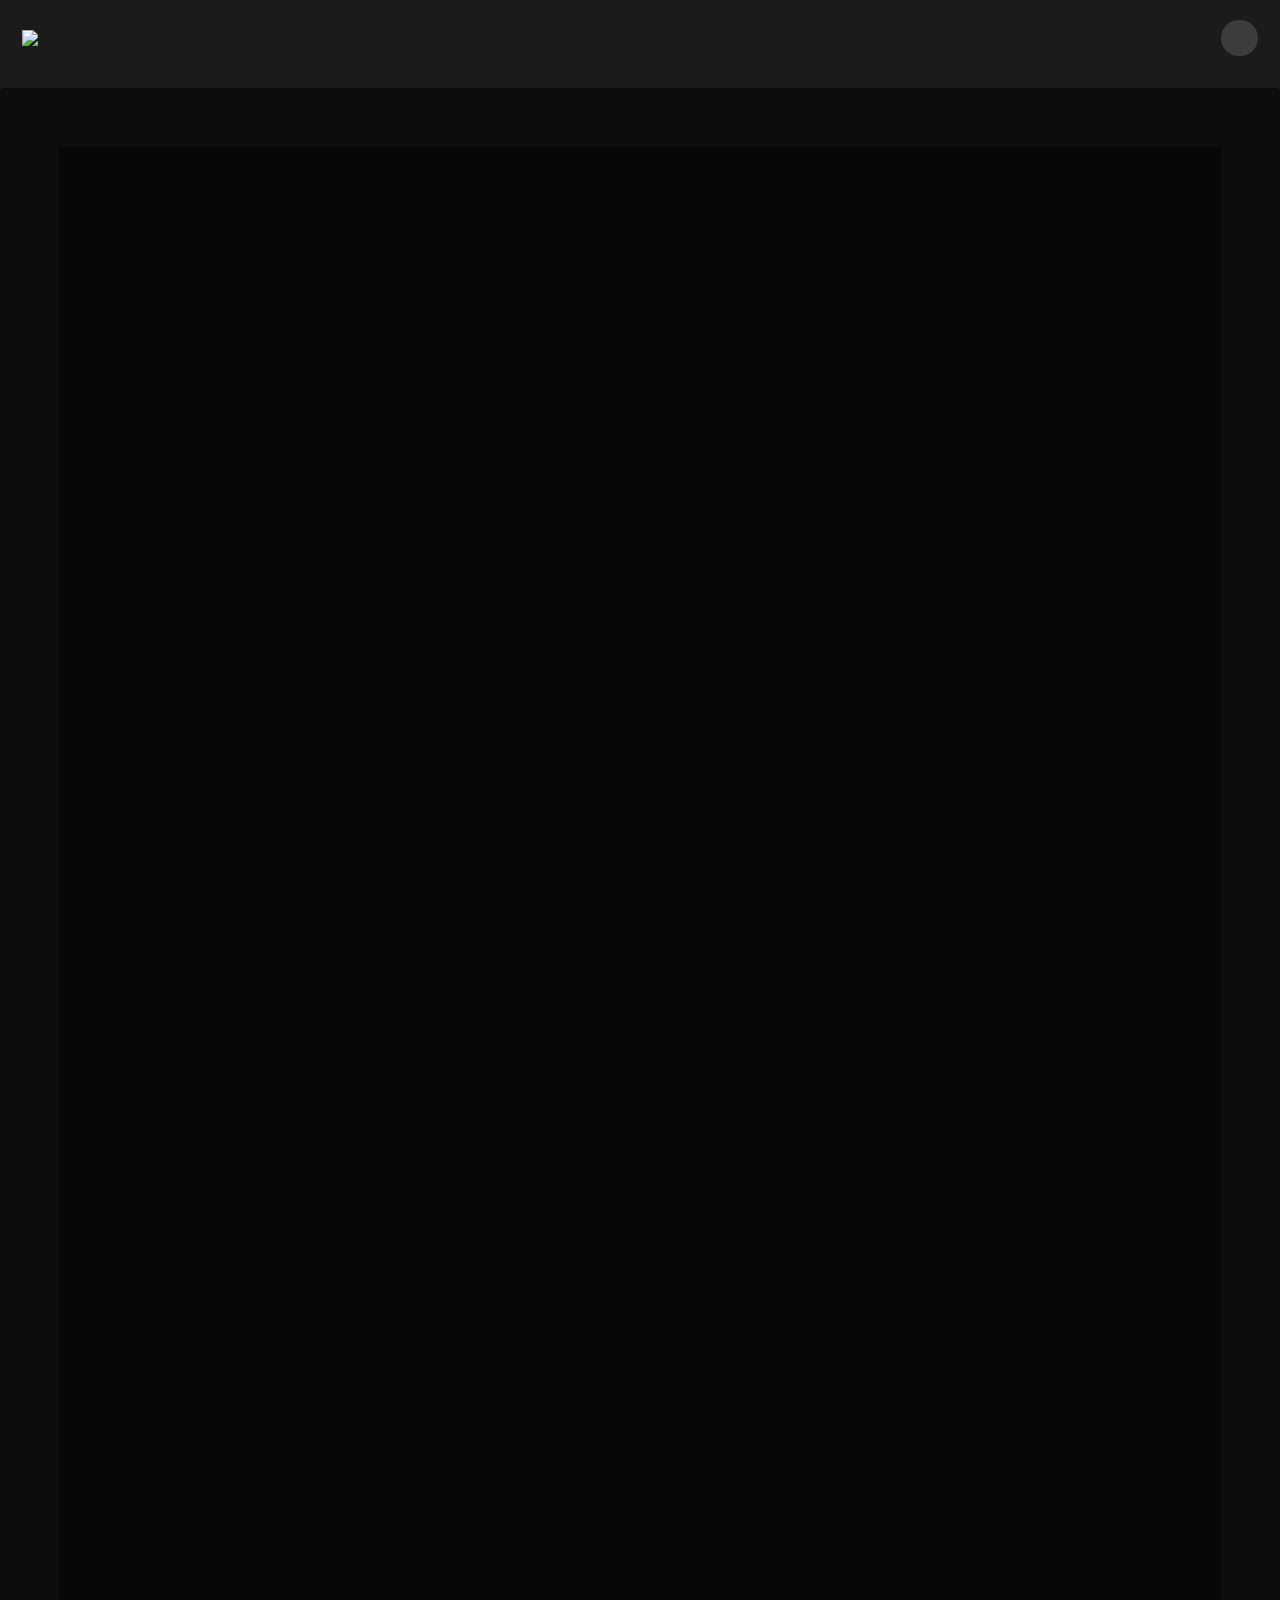
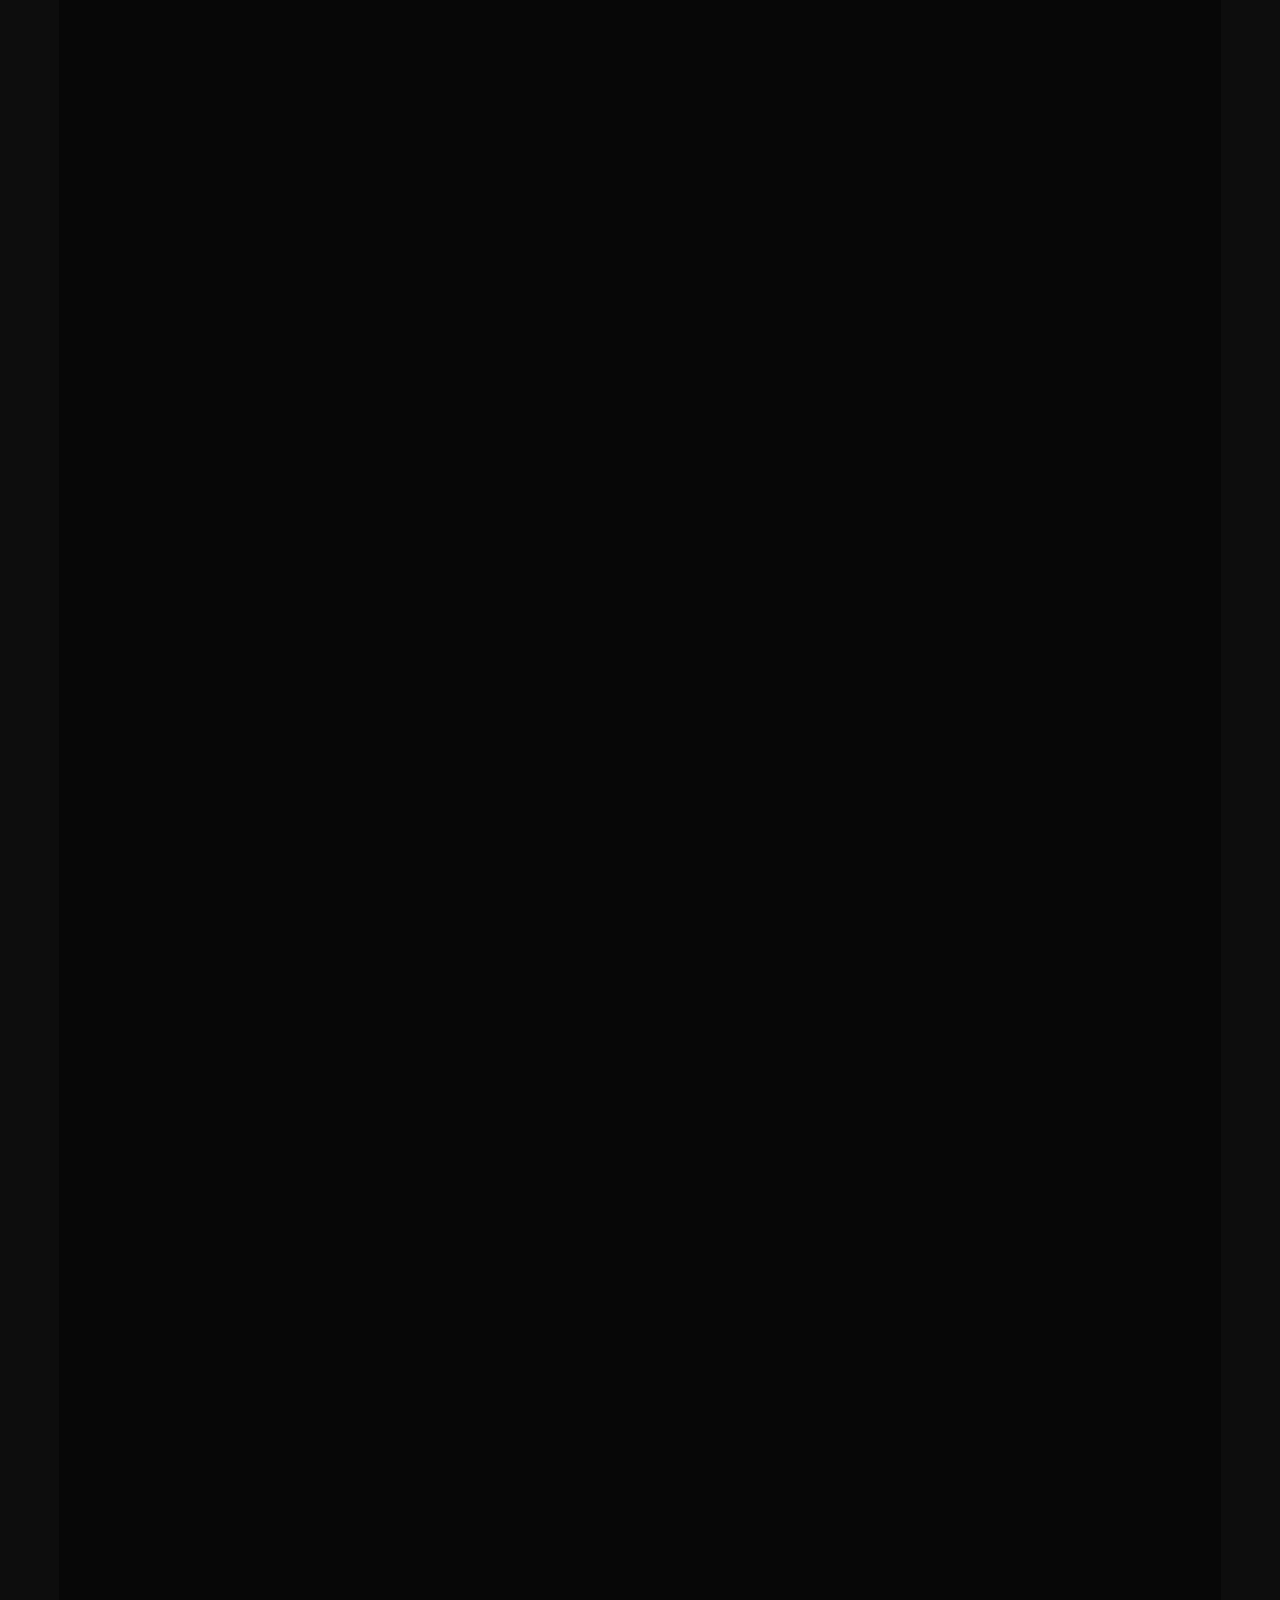
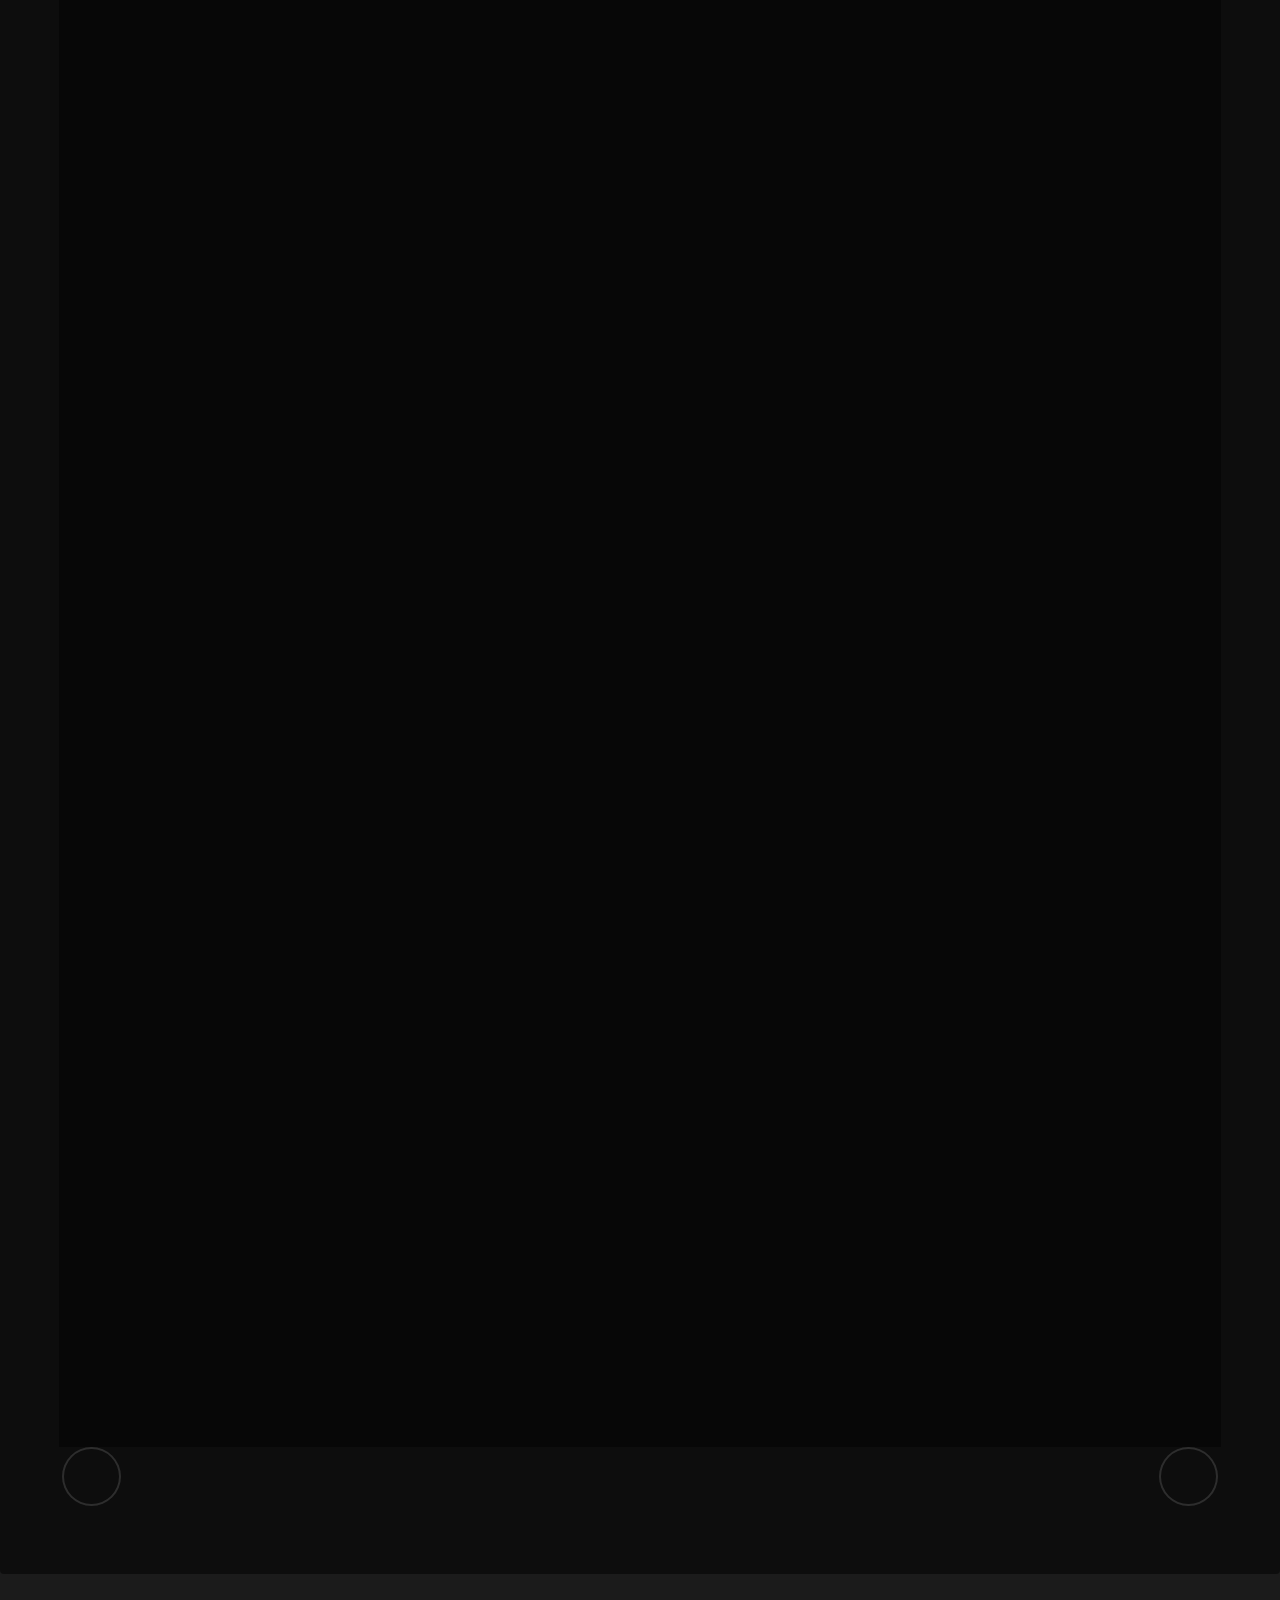
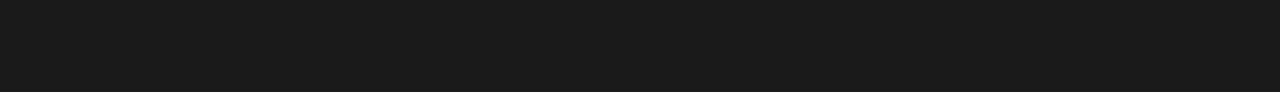
==== commit 556ae3c4: "part 1 done,mobile ready,semi ready every link works" ====
--- a/inDepthVideos.html
+++ b/inDepthVideos.html
@@ -51,11 +51,26 @@
 			</ul>
 		</nav>
 
+		<section id="post" class="wrapper bg-img">
+			<div class="inner">
+				<article class="box">
+					<div class="content">
+
+						<!-- Three -->
+						<section id="three" class="wrapper post bg-img" data-bg="banner3.jpg">
+							<div class="inner" alt="WHY DO WE NEED HEX? WHY ISN'T BITCOIN GOOD ENOUGH?">
+								<header>
+									<h1>WHY DO WE NEED HEX? WHY ISN'T BITCOIN GOOD ENOUGH?</h1><br />
+									<iframe width="833" height="468" src="https://www.youtube.com/embed/Z_fwbeybZLc" frameborder="0" allow="accelerometer; autoplay; encrypted-media; gyroscope; picture-in-picture" allowfullscreen></iframe>
+								</header>
+							</div>
+						</section>
+
 	<!-- Two -->
 	<section id="two" class="wrapper post bg-img" data-bg="banner3.jpg">
 		<div class="inner" alt="7 HOUR LIVESTREAM OF THE HEX LAUNCH! GREAT TIPS AND EXPLANATIONS!">
 			<header>
-				<h1>7 HOUR LIVESTREAM OF THE HEX LAUNCH! GREAT TIPS AND EXPLANATIONS!</h1>
+				<h1>7 HOUR LIVESTREAM OF THE HEX LAUNCH! GREAT TIPS AND EXPLANATIONS!</h1><br />
 				<iframe width="833" height="468" src="https://www.youtube.com/embed/S-KAJzvd03I" frameborder="0" allow="accelerometer; autoplay; encrypted-media; gyroscope; picture-in-picture" allowfullscreen></iframe>
 			</header>
 		</div>
@@ -65,18 +80,8 @@
 	<section id="four" class="wrapper post bg-img" data-bg="banner3.jpg">
 		<div class="inner" alt="HOW DO YOU BUILD THE FASTEST APPRECIATING ASSET IN HISTORY?">
 			<header>
-				<h1>HOW DO YOU BUILD THE FASTEST APPRECIATING ASSET IN HISTORY?</h1>
+				<h1>HOW DO YOU BUILD THE FASTEST APPRECIATING ASSET IN HISTORY?</h1><br />
 				<iframe width="833" height="468" src="https://www.youtube.com/embed/qFdVVCw1AW0" frameborder="0" allow="accelerometer; autoplay; encrypted-media; gyroscope; picture-in-picture" allowfullscreen></iframe>
-			</header>
-		</div>
-	</section>
-
-	<!-- Three -->
-	<section id="three" class="wrapper post bg-img" data-bg="banner3.jpg">
-		<div class="inner" alt="WHY DO WE NEED HEX? WHY ISN'T BITCOIN GOOD ENOUGH?">
-			<header>
-				<h1>WHY DO WE NEED HEX? WHY ISN'T BITCOIN GOOD ENOUGH?</h1>
-				<iframe width="833" height="468" src="https://www.youtube.com/embed/Z_fwbeybZLc" frameborder="0" allow="accelerometer; autoplay; encrypted-media; gyroscope; picture-in-picture" allowfullscreen></iframe>
 			</header>
 		</div>
 	</section>
@@ -85,7 +90,7 @@
 	<section id="five" class="wrapper post bg-img" data-bg="banner3.jpg">
 		<div class="inner" alt="3 HOURS DEEP DIVE">
 			<header>
-				<h1>3 HOURS DEEP DIVE</h1>
+				<h1>3 HOURS DEEP DIVE</h1><br />
 				<iframe width="833" height="468" src="https://www.youtube.com/embed/22utcv74FBU" frameborder="0" allow="accelerometer; autoplay; encrypted-media; gyroscope; picture-in-picture" allowfullscreen></iframe>
 			</header>
 		</div>
@@ -96,18 +101,21 @@
 	<section id="six" class="wrapper post bg-img" data-bg="banner3.jpg">
 		<div class="inner" alt="2 HOURS WITH BITCOIN MAXIMALISTS">
 			<header>
-				<h1>2 HOURS WITH BITCOIN MAXIMALISTS</h1>
+				<h1>2 HOURS WITH BITCOIN MAXIMALISTS</h1><br />
 				<iframe width="833" height="468" src="https://www.youtube.com/embed/fZi9Y1pJ7GQ" frameborder="0" allow="accelerometer; autoplay; encrypted-media; gyroscope; picture-in-picture" allowfullscreen></iframe>
 			</header>
 		</div>
 	</section>
 	<footer alt="footer navigation buttons">
 		<ul class="actions">
-			<li><a href="index.html" class="button alt icon fa-chevron-left"><span class="label" alt="Back To Intro Videos">Back To Intro Videos</span></a></li>
-			<li><a href="inDepthVideos.html" class="button alt icon fa-chevron-right"><span class="label" alt="Back To Index">Back To Index</span></a></li>
+			<li><a href="videos.html" class="button alt icon fa-chevron-left"><span class="label" alt="Back To Intro Videos">Back To Intro Videos</span></a></li>
+			<li><a href="index.html" class="button alt icon fa-chevron-right"><span class="label" alt="Back To Index">Back To Index</span></a></li>
 		</ul>
 	</footer>
-
+</div>
+</article>
+</div>
+</section>
 
 	<!-- Scripts -->
 	<script src="assets/js/jquery.min.js"></script>
--- a/assets/css/main.css
+++ b/assets/css/main.css
@@ -3564,24 +3564,39 @@
 }
 
 #two h1 {
-  color: #EA35CC;
-  font-size: 1.3em;
+font-size: 1.5em;
+line-height: 1.1;
+font-family: "Sans-Serif", Arial;
+margin-bottom: .25em;
+color: rgba(255, 255, 255, 0.75);
+text-shadow: -2px -2px 0 rgba(0, 0, 0, 0.125);
+text-transform: none;
+position: relative;
+top: 0.2em;
+}
+
+#three h1 {
+  font-size: 1.5em;
+  line-height: 1.1;
+  font-family: "Sans-Serif", Arial;
   margin-bottom: .25em;
-  margin-top: .25em;
-}
-
-#three h1 {
-  color: #EA35CC;
-  font-size: 1.3em;
+  color: rgba(255, 255, 255, 0.75);
+  text-shadow: -2px -2px 0 rgba(0, 0, 0, 0.125);
+  text-transform: none;
+  position: relative;
+  top: 0.2em;
+}
+
+#four h1 {
+  font-size: 1.5em;
+  line-height: 1.1;
+  font-family: "Sans-Serif", Arial;
   margin-bottom: .25em;
-  margin-top: .25em;
-}
-
-#four h1 {
-  color: #EA35CC;
-  font-size: 1.3em;
-  margin-bottom: .25em;
-  margin-top: .25em;
+  color: rgba(255, 255, 255, 0.75);
+  text-shadow: -2px -2px 0 rgba(0, 0, 0, 0.125);
+  text-transform: none;
+  position: relative;
+  top: 0.2em;
 }
 
 #five .inner {
@@ -3593,10 +3608,15 @@
 }
 
 #five h1 {
-  color: #EA35CC;
-  font-size: 1.3em;
+  font-size: 1.5em;
+  line-height: 1.1;
+  font-family: "Sans-Serif", Arial;
   margin-bottom: .25em;
-  margin-top: .25em;
+  color: rgba(255, 255, 255, 0.75);
+  text-shadow: -2px -2px 0 rgba(0, 0, 0, 0.125);
+  text-transform: none;
+  position: relative;
+  top: 0.2em;
 }
 
 #six .inner {
@@ -3608,10 +3628,15 @@
 }
 
 #six h1 {
-  color: #EA35CC;
-  font-size: 1.3em;
+  font-size: 1.5em;
+  line-height: 1.1;
+  font-family: "Sans-Serif", Arial;
   margin-bottom: .25em;
-  margin-top: .25em;
+  color: rgba(255, 255, 255, 0.75);
+  text-shadow: -2px -2px 0 rgba(0, 0, 0, 0.125);
+  text-transform: none;
+  position: relative;
+  top: 0.2em;
 }
 
 
@@ -3624,10 +3649,15 @@
 }
 
 #seven h1 {
-  color: #EA35CC;
-  font-size: 1.3em;
+  font-size: 1.5em;
+  line-height: 1.1;
+  font-family: "Sans-Serif", Arial;
   margin-bottom: .25em;
-  margin-top: .25em;
+  color: rgba(255, 255, 255, 0.75);
+  text-shadow: -2px -2px 0 rgba(0, 0, 0, 0.125);
+  text-transform: none;
+  position: relative;
+  top: 0.2em;
 }
 
 
@@ -3640,10 +3670,15 @@
 }
 
 #fiveZ h1 {
-  color: #EA35CC;
-  font-size: 1.3em;
+  font-size: 1.5em;
+  line-height: 1.1;
+  font-family: "Sans-Serif", Arial;
   margin-bottom: .25em;
-  margin-top: .25em;
+  color: rgba(255, 255, 255, 0.75);
+  text-shadow: -2px -2px 0 rgba(0, 0, 0, 0.125);
+  text-transform: none;
+  position: relative;
+  top: 0.2em;
 }
 
 #fourZ .inner {
@@ -3655,10 +3690,15 @@
 }
 
 #fourZ h1 {
-  color: #EA35CC;
-  font-size: 1.3em;
+  font-size: 1.5em;
+  line-height: 1.1;
+  font-family: "Sans-Serif", Arial;
   margin-bottom: .25em;
-  margin-top: .25em;
+  color: rgba(255, 255, 255, 0.75);
+  text-shadow: -2px -2px 0 rgba(0, 0, 0, 0.125);
+  text-transform: none;
+  position: relative;
+  top: 0.2em;
 }
 
 #threeZ .inner {
@@ -3670,10 +3710,15 @@
 }
 
 #threeZ h1 {
-  color: #EA35CC;
-  font-size: 1.3em;
+  font-size: 1.5em;
+  line-height: 1.1;
+  font-family: "Sans-Serif", Arial;
   margin-bottom: .25em;
-  margin-top: .25em;
+  color: rgba(255, 255, 255, 0.75);
+  text-shadow: -2px -2px 0 rgba(0, 0, 0, 0.125);
+  text-transform: none;
+  position: relative;
+  top: 0.2em;
 }
 
 #twoZ .inner {
@@ -3685,10 +3730,15 @@
 }
 
 #twoZ h1 {
-  color: #EA35CC;
-  font-size: 1.3em;
+  font-size: 1.5em;
+  line-height: 1.1;
+  font-family: "Sans-Serif", Arial;
   margin-bottom: .25em;
-  margin-top: .25em;
+  color: rgba(255, 255, 255, 0.75);
+  text-shadow: -2px -2px 0 rgba(0, 0, 0, 0.125);
+  text-transform: none;
+  position: relative;
+  top: 0.2em;
 }
 
 
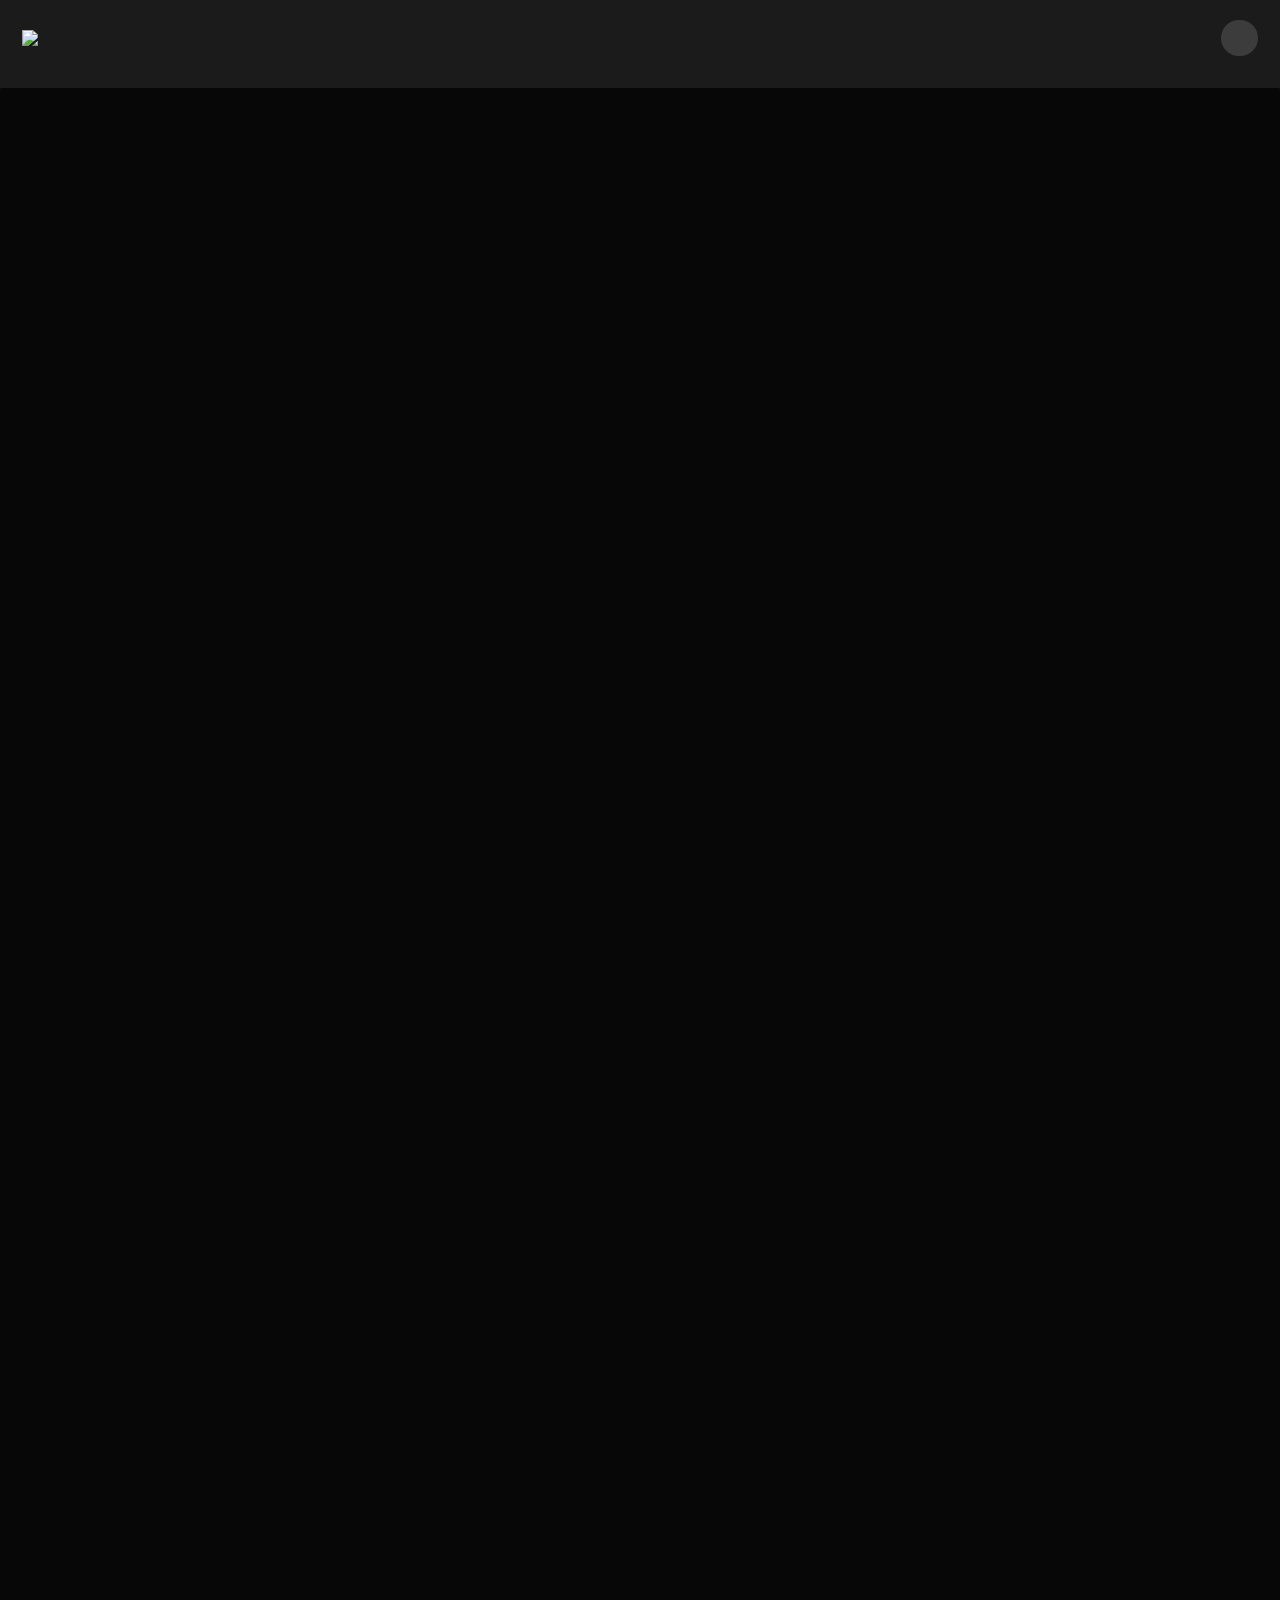
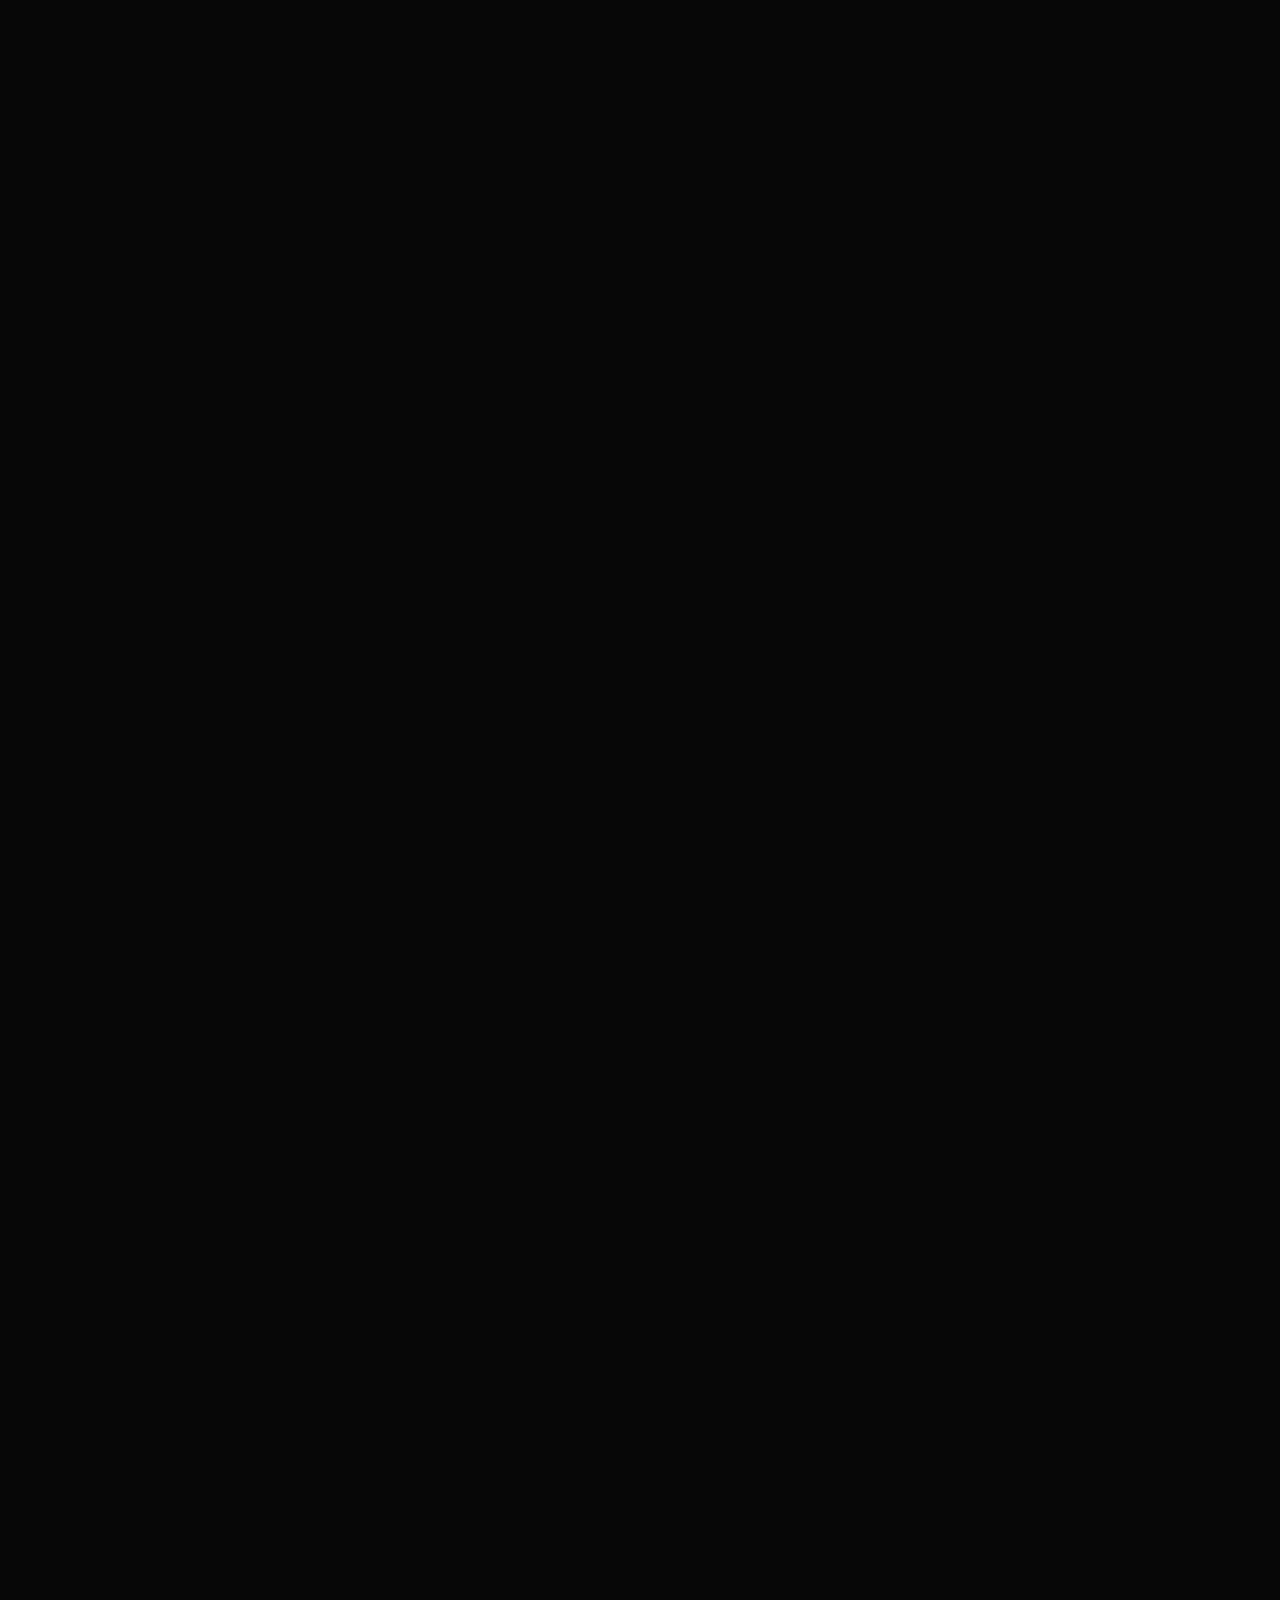
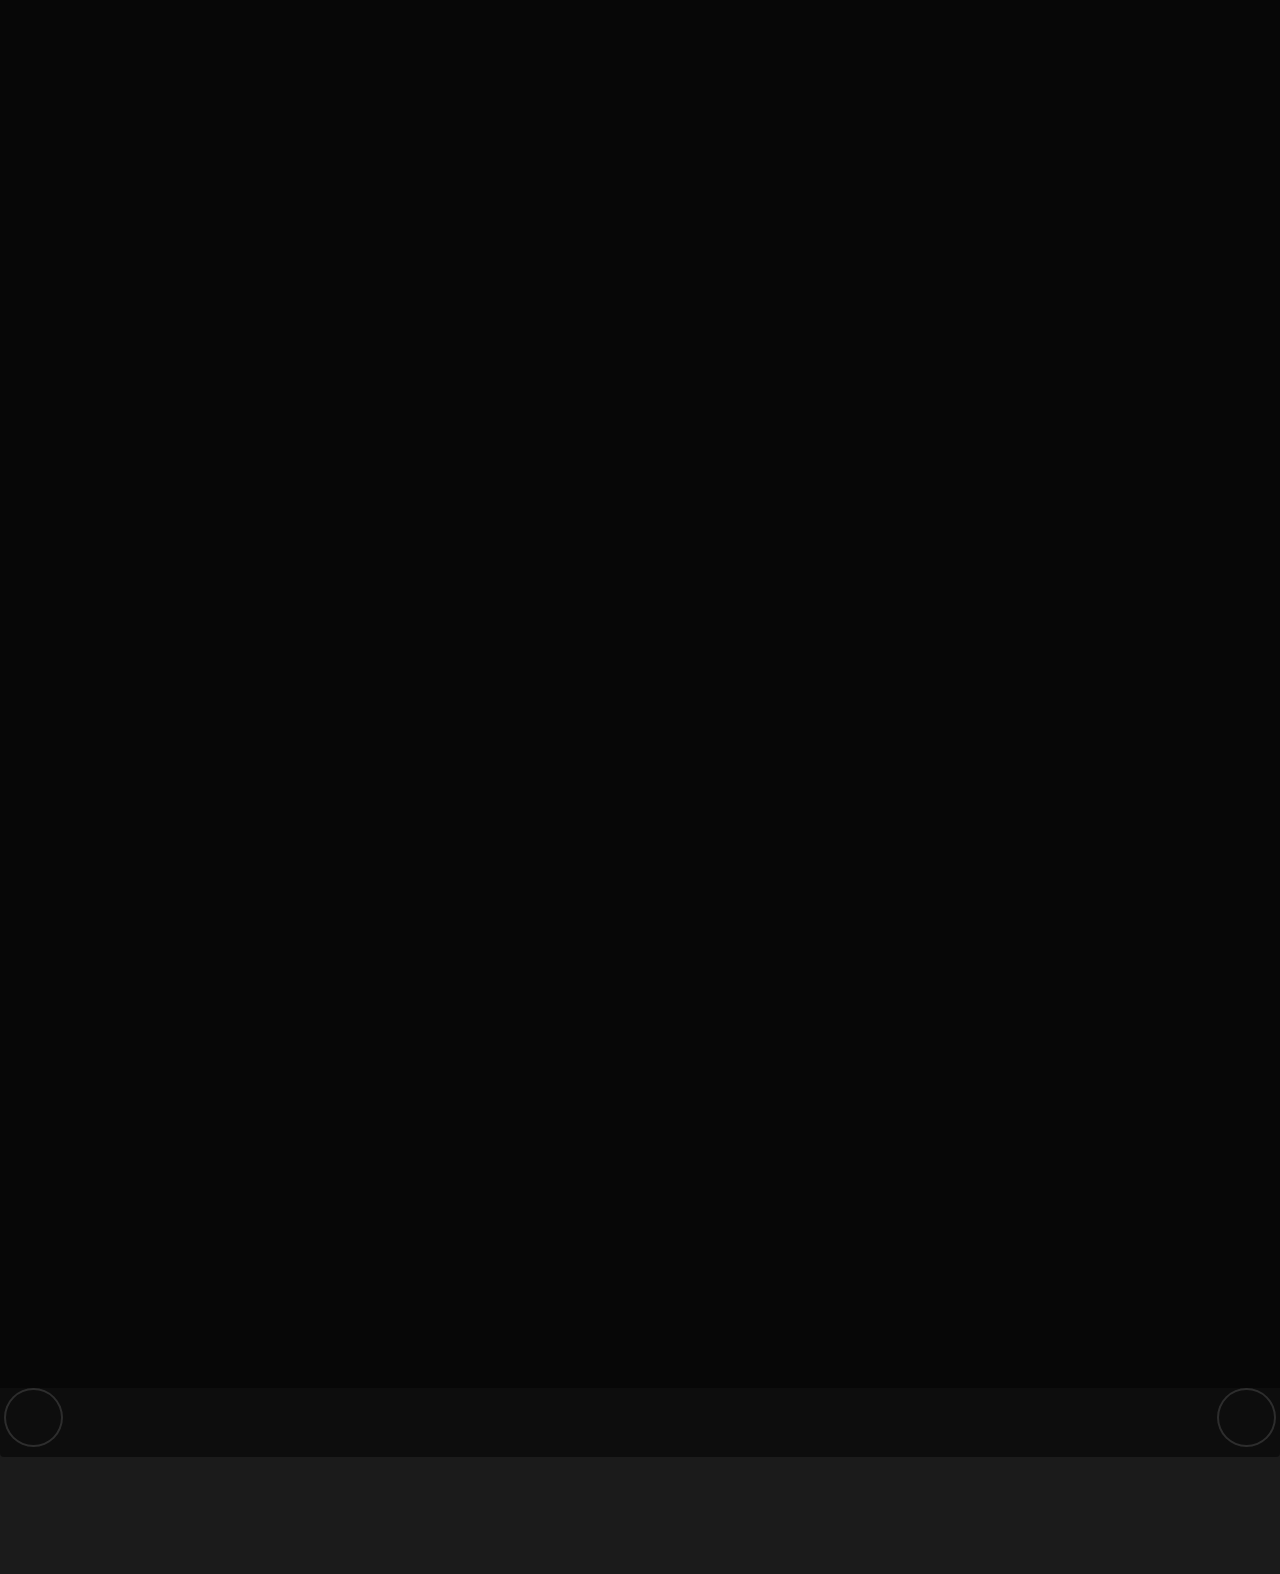
==== commit 168b4d46: "url fix" ====
--- a/inDepthVideos.html
+++ b/inDepthVideos.html
@@ -23,13 +23,21 @@
 
 </head>
 <style>
+		body {
+			background-image: url("images/banner.jpg");
+			background-size: 100%;
+			background-position: center;
+			background-size: cover;
+			background-repeat: no-repeat;
+			background-attachment: fixed;
+		}
+/* For mobile devices */
+@media only screen and (max-width: 767px) {
 	body {
-		background-image: url("images/banner.jpg");
-		background-size: 100%;
-		background-position: center;
-		background-size: cover;
-		background-repeat: no-repeat;
-		background-attachment: fixed;
+		/* The file size of this background image is 93% smaller
+		 * to improve page load speed on mobile internet connections */
+		background-image: url("images/banner-mobil.jpg");
+	}
 	}
 </style>
 <body>
--- a/assets/css/main.css
+++ b/assets/css/main.css
@@ -5,7 +5,8 @@
 /*
 	Road Trip by TEMPLATED
 	templated.co @templatedco
-	Released for free under the Creative Commons Attribution 3.0 license (templated.co/license)
+	Released for free under the
+ Creative Commons Attribution 3.0 license (templated.co/license)
 */
 /* Reset */
 html, body, div, span, applet, object, iframe, h1, h2, h3, h4, h5, h6, p, blockquote, pre, a, abbr, acronym, address, big, cite, code, del, dfn, em, img, ins, kbd, q, s, samp, small, strike, strong, sub, sup, tt, var, b, u, i, center, dl, dt, dd, ol, ul, li, fieldset, form, label, legend, table, caption, tbody, tfoot, thead, tr, th, td, article, aside, canvas, details, embed, figure, figcaption, footer, header, hgroup, menu, nav, output, ruby, section, summary, time, mark, audio, video {
@@ -1770,7 +1771,6 @@
   border-radius: 4px;
   margin-bottom: 2em;
   overflow: visible;
-  padding: 4em;
 }
 
 .content {
@@ -3730,15 +3730,10 @@
 }
 
 #twoZ h1 {
-  font-size: 1.5em;
-  line-height: 1.1;
-  font-family: "Sans-Serif", Arial;
+  color: #EA35CC;
+  font-size: 1.3em;
   margin-bottom: .25em;
-  color: rgba(255, 255, 255, 0.75);
-  text-shadow: -2px -2px 0 rgba(0, 0, 0, 0.125);
-  text-transform: none;
-  position: relative;
-  top: 0.2em;
+  margin-top: .25em;
 }
 
 
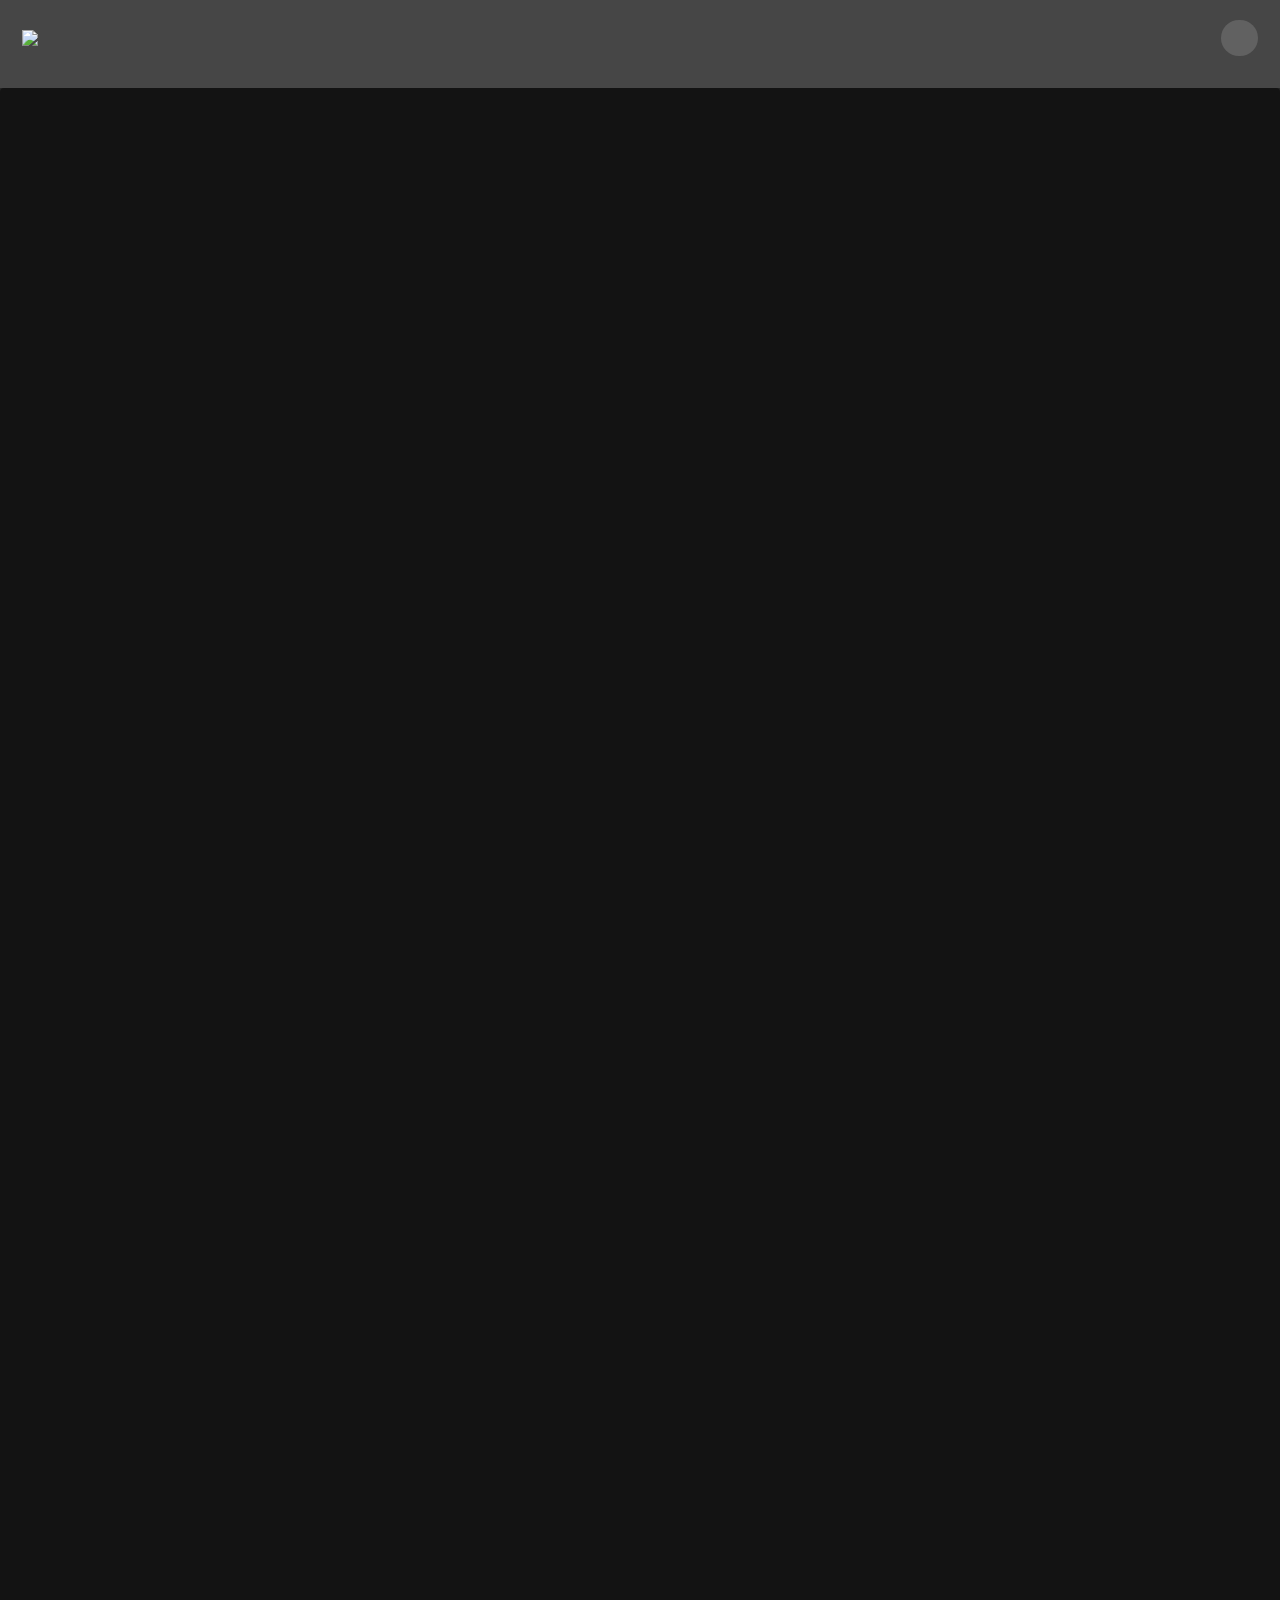
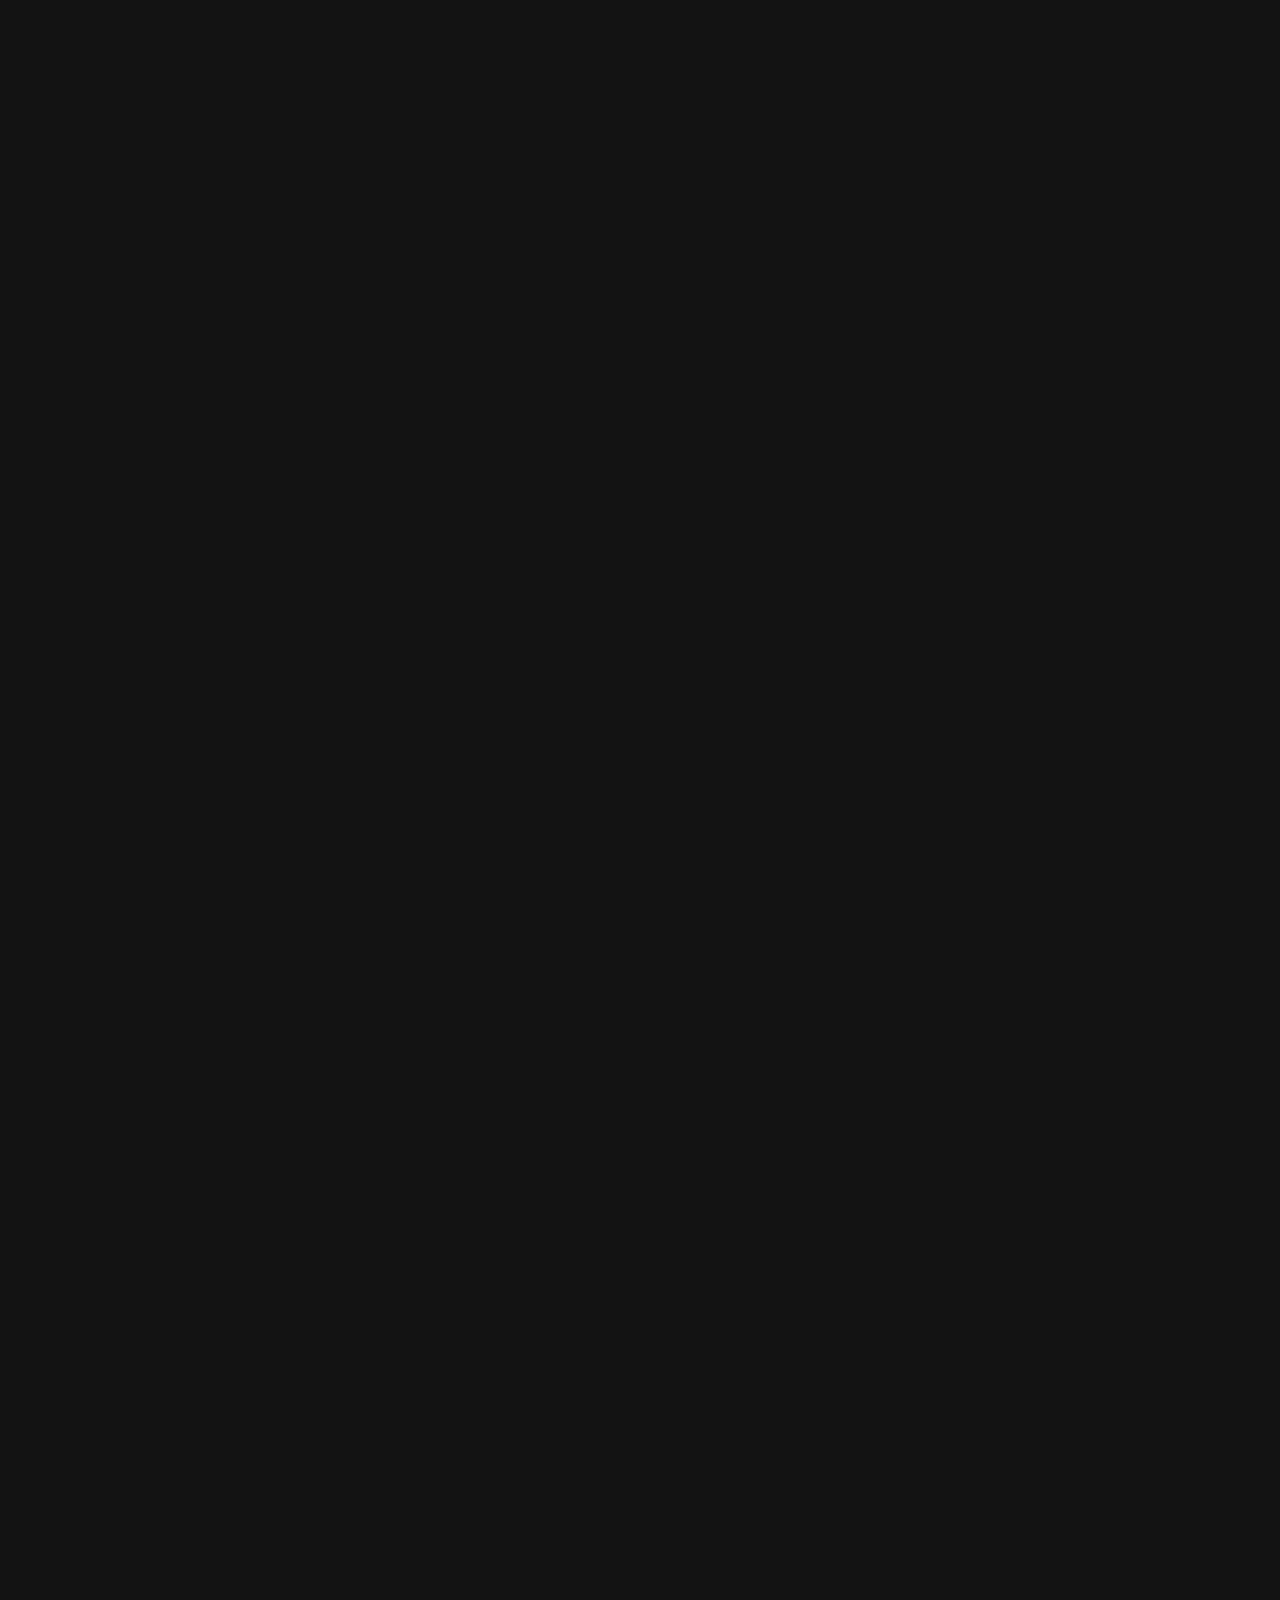
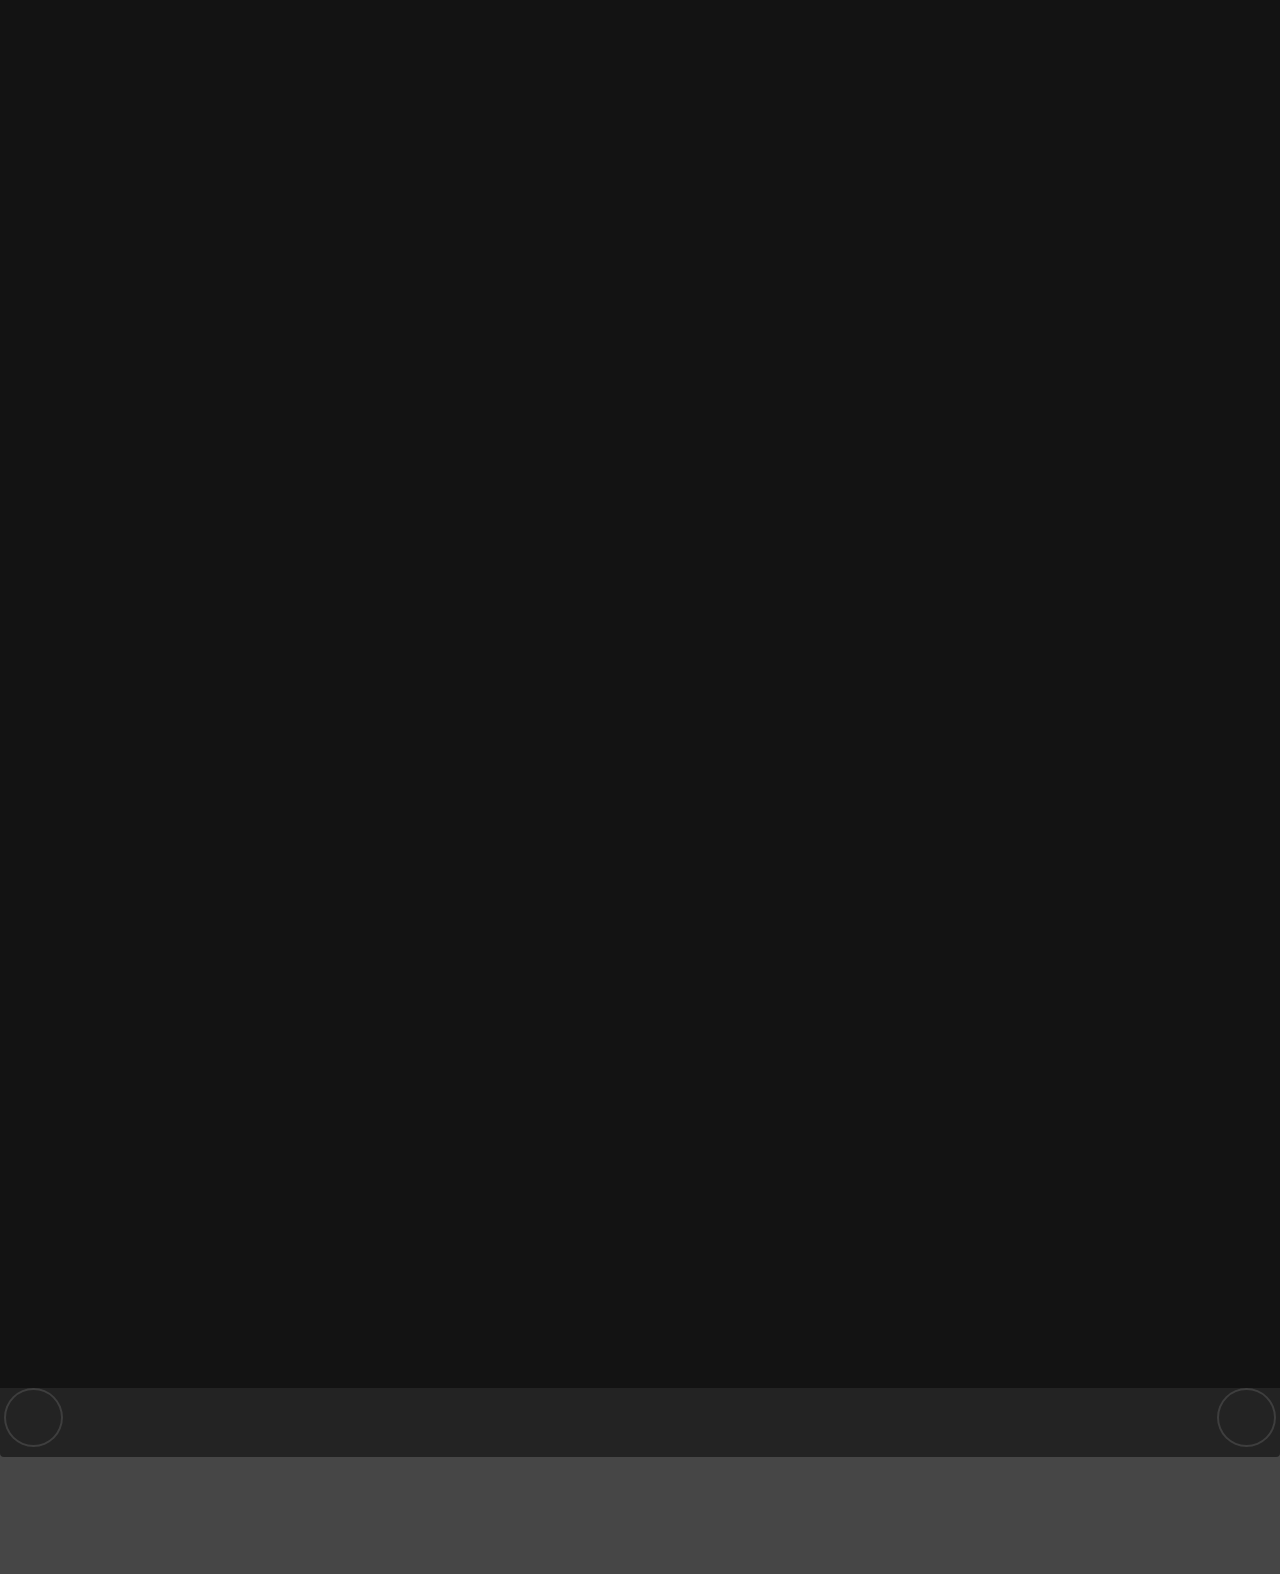
==== commit 9383910d: "replaced video sizes" ====
--- a/inDepthVideos.html
+++ b/inDepthVideos.html
@@ -23,14 +23,28 @@
 
 </head>
 <style>
-		body {
-			background-image: url("images/banner.jpg");
-			background-size: 100%;
-			background-position: center;
-			background-size: cover;
-			background-repeat: no-repeat;
-			background-attachment: fixed;
-		}
+body {
+	/* Location of the image */
+	background-image: url("images/banner.jpg");
+
+	/* Image is centered vertically and horizontally at all times */
+	background-position: center center;
+
+	/* Image doesn't repeat */
+	background-repeat: no-repeat;
+
+	/* Makes the image fixed in the viewport so that it doesn't move when
+		 the content height is greater than the image height */
+	background-attachment: fixed;
+
+	/* This is what makes the background image rescale based on its container's size */
+	background-size: cover;
+
+	/* Pick a solid background color that will be displayed while the background image is loading */
+	background-color:#464646;
+
+}
+
 /* For mobile devices */
 @media only screen and (max-width: 767px) {
 	body {
@@ -69,7 +83,7 @@
 							<div class="inner" alt="WHY DO WE NEED HEX? WHY ISN'T BITCOIN GOOD ENOUGH?">
 								<header>
 									<h1>WHY DO WE NEED HEX? WHY ISN'T BITCOIN GOOD ENOUGH?</h1><br />
-									<iframe width="833" height="468" src="https://www.youtube.com/embed/Z_fwbeybZLc" frameborder="0" allow="accelerometer; autoplay; encrypted-media; gyroscope; picture-in-picture" allowfullscreen></iframe>
+									<iframe src="https://www.youtube.com/embed/Z_fwbeybZLc" frameborder="0" allow="accelerometer; autoplay; encrypted-media; gyroscope; picture-in-picture" allowfullscreen></iframe>
 								</header>
 							</div>
 						</section>
@@ -79,7 +93,7 @@
 		<div class="inner" alt="7 HOUR LIVESTREAM OF THE HEX LAUNCH! GREAT TIPS AND EXPLANATIONS!">
 			<header>
 				<h1>7 HOUR LIVESTREAM OF THE HEX LAUNCH! GREAT TIPS AND EXPLANATIONS!</h1><br />
-				<iframe width="833" height="468" src="https://www.youtube.com/embed/S-KAJzvd03I" frameborder="0" allow="accelerometer; autoplay; encrypted-media; gyroscope; picture-in-picture" allowfullscreen></iframe>
+				<iframe  src="https://www.youtube.com/embed/S-KAJzvd03I" frameborder="0" allow="accelerometer; autoplay; encrypted-media; gyroscope; picture-in-picture" allowfullscreen></iframe>
 			</header>
 		</div>
 	</section>
@@ -89,7 +103,7 @@
 		<div class="inner" alt="HOW DO YOU BUILD THE FASTEST APPRECIATING ASSET IN HISTORY?">
 			<header>
 				<h1>HOW DO YOU BUILD THE FASTEST APPRECIATING ASSET IN HISTORY?</h1><br />
-				<iframe width="833" height="468" src="https://www.youtube.com/embed/qFdVVCw1AW0" frameborder="0" allow="accelerometer; autoplay; encrypted-media; gyroscope; picture-in-picture" allowfullscreen></iframe>
+				<iframe  src="https://www.youtube.com/embed/qFdVVCw1AW0" frameborder="0" allow="accelerometer; autoplay; encrypted-media; gyroscope; picture-in-picture" allowfullscreen></iframe>
 			</header>
 		</div>
 	</section>
@@ -99,7 +113,7 @@
 		<div class="inner" alt="3 HOURS DEEP DIVE">
 			<header>
 				<h1>3 HOURS DEEP DIVE</h1><br />
-				<iframe width="833" height="468" src="https://www.youtube.com/embed/22utcv74FBU" frameborder="0" allow="accelerometer; autoplay; encrypted-media; gyroscope; picture-in-picture" allowfullscreen></iframe>
+				<iframe  src="https://www.youtube.com/embed/22utcv74FBU" frameborder="0" allow="accelerometer; autoplay; encrypted-media; gyroscope; picture-in-picture" allowfullscreen></iframe>
 			</header>
 		</div>
 	</section>
@@ -110,7 +124,7 @@
 		<div class="inner" alt="2 HOURS WITH BITCOIN MAXIMALISTS">
 			<header>
 				<h1>2 HOURS WITH BITCOIN MAXIMALISTS</h1><br />
-				<iframe width="833" height="468" src="https://www.youtube.com/embed/fZi9Y1pJ7GQ" frameborder="0" allow="accelerometer; autoplay; encrypted-media; gyroscope; picture-in-picture" allowfullscreen></iframe>
+				<iframe  src="https://www.youtube.com/embed/fZi9Y1pJ7GQ" frameborder="0" allow="accelerometer; autoplay; encrypted-media; gyroscope; picture-in-picture" allowfullscreen></iframe>
 			</header>
 		</div>
 	</section>
